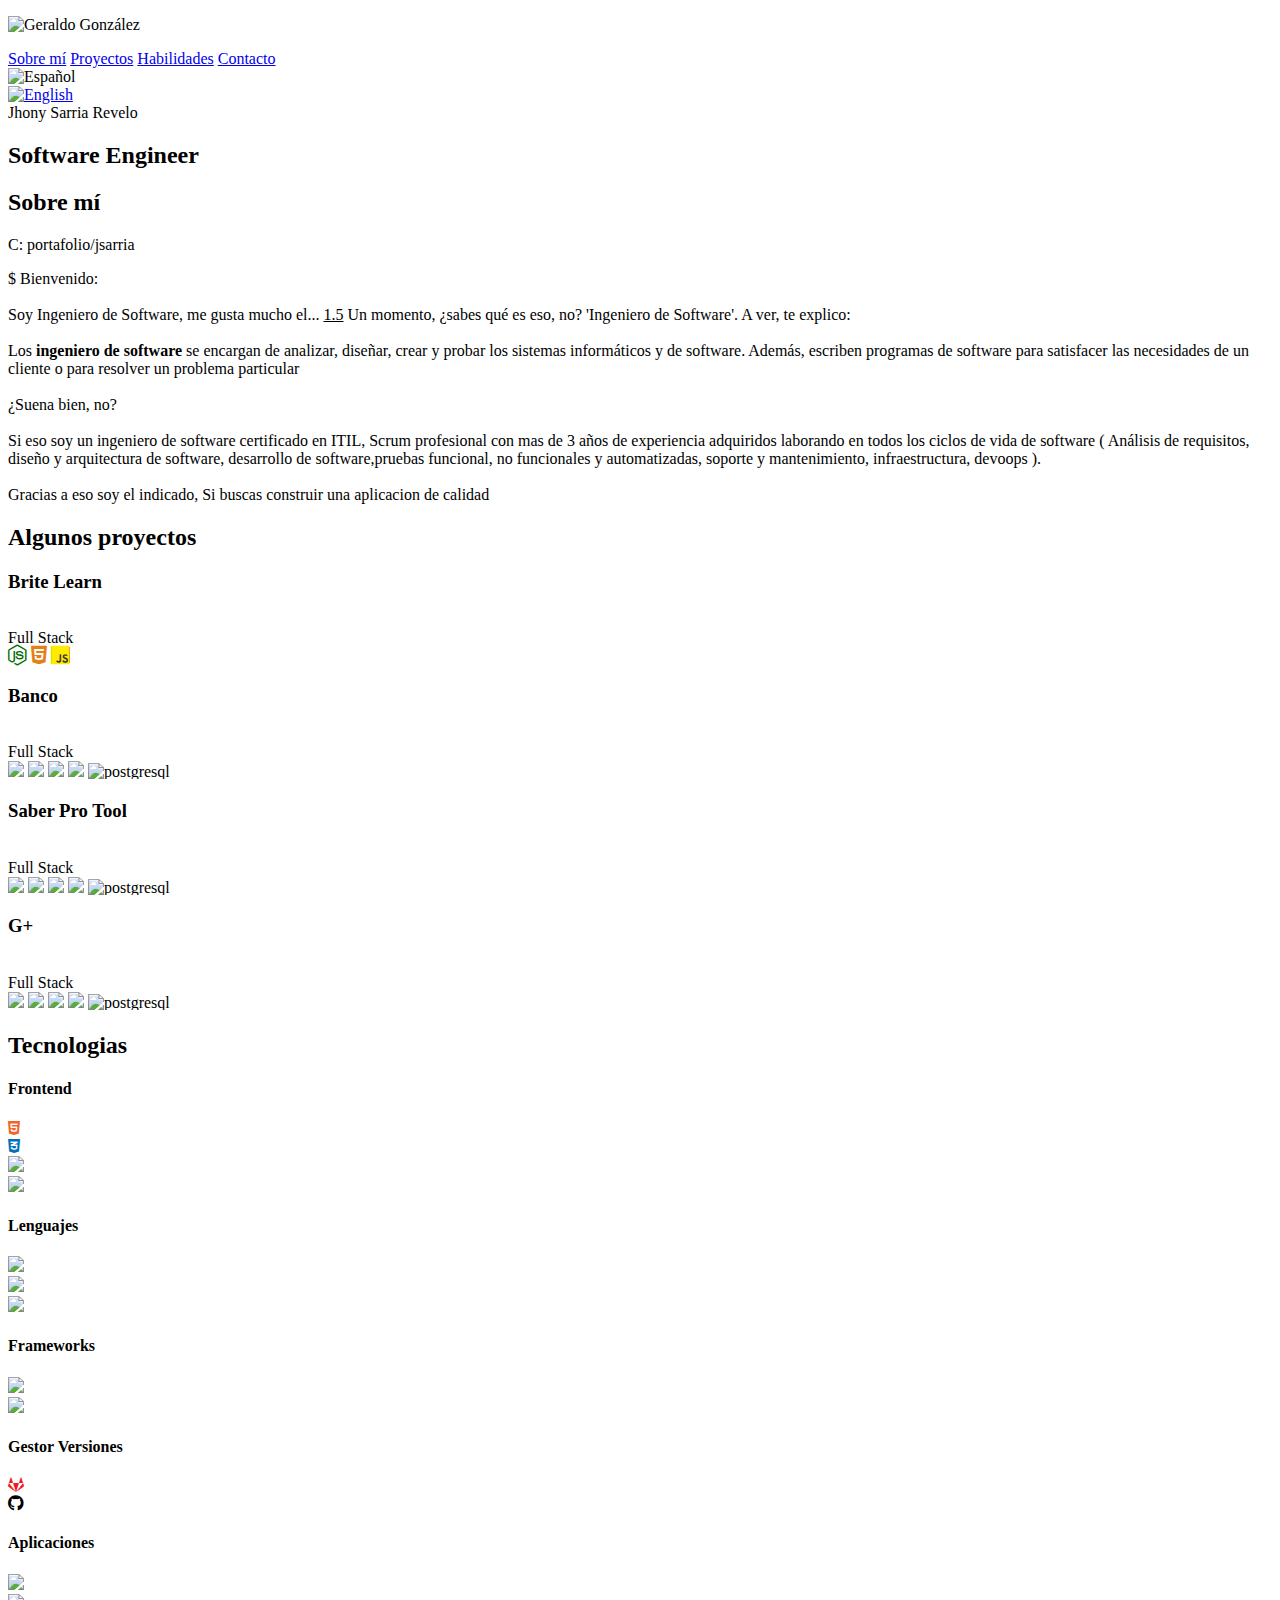
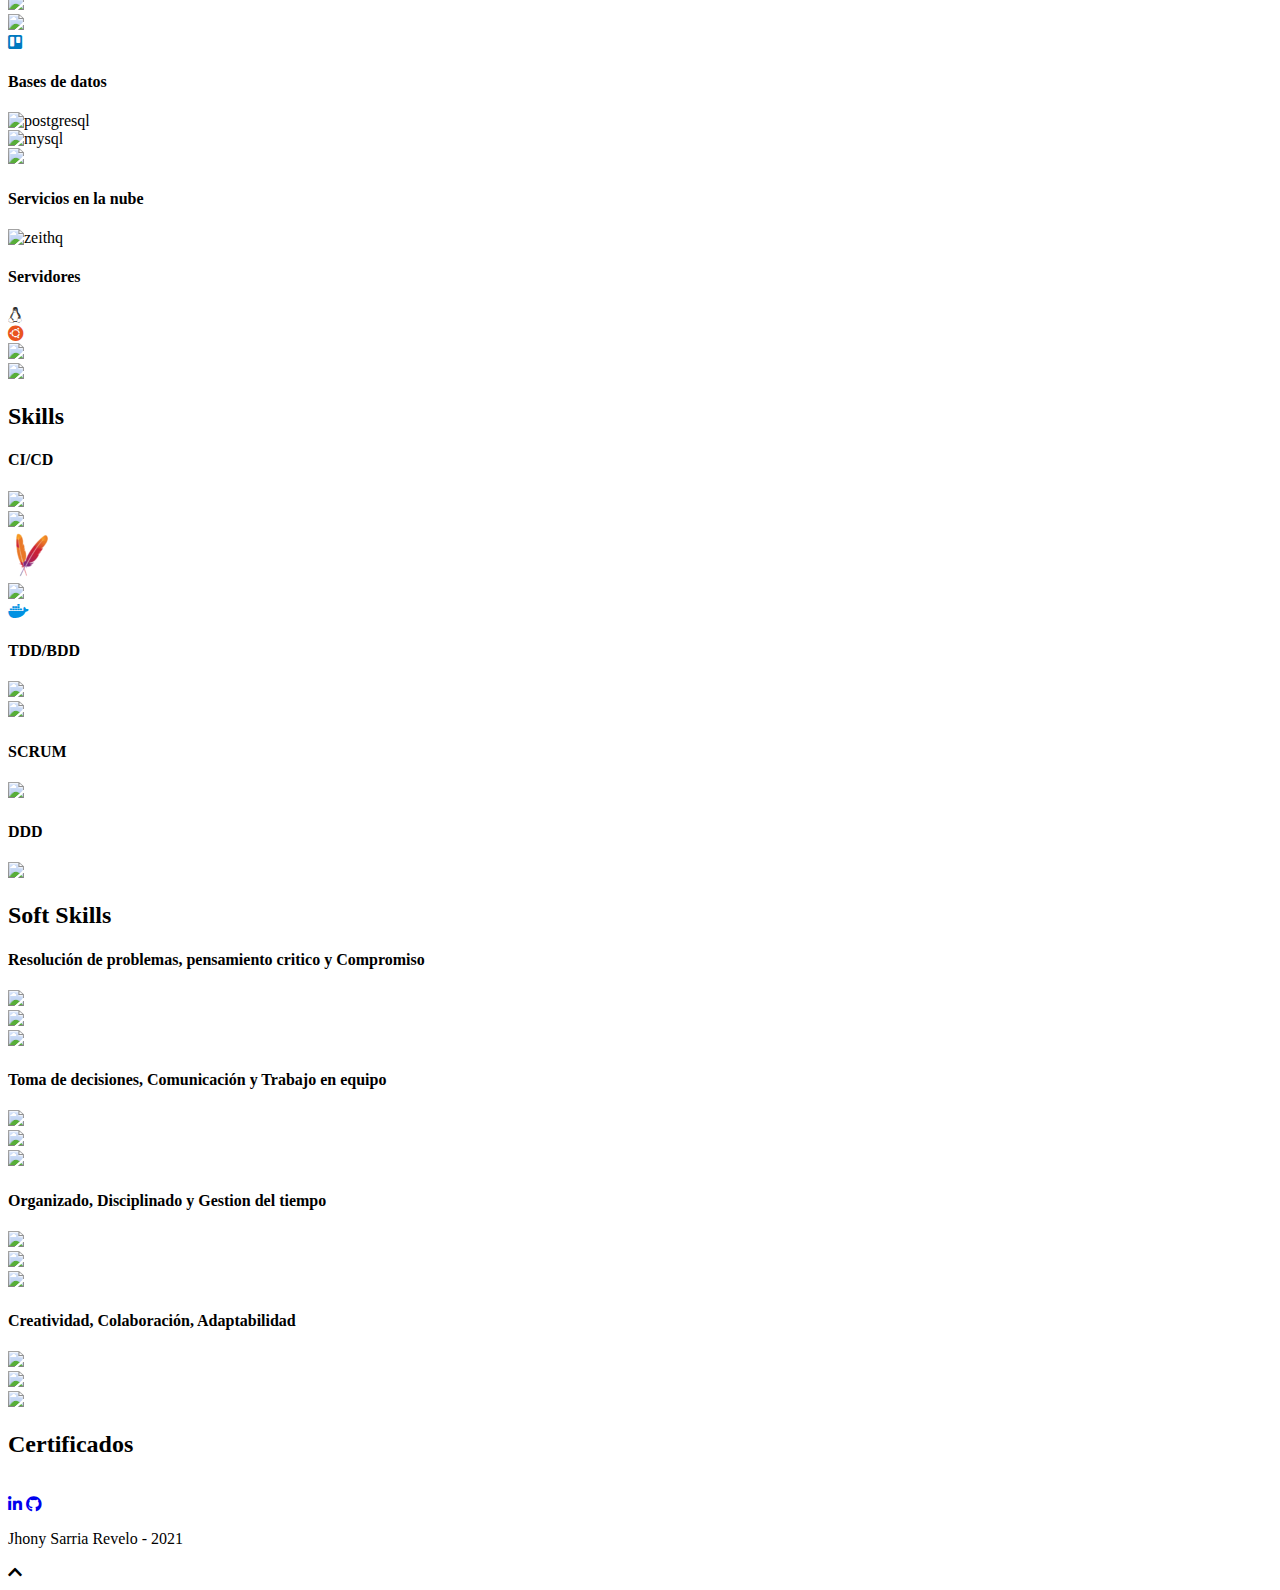
==== portafolio-es/index.html @ 8c6315ae "ajuste picture" ====
<!DOCTYPE html>
<!--[if lt IE 7]>      <html class="no-js lt-ie9 lt-ie8 lt-ie7"> <![endif]-->
<!--[if IE 7]>         <html class="no-js lt-ie9 lt-ie8"> <![endif]-->
<!--[if IE 8]>         <html class="no-js lt-ie9"> <![endif]-->
<!--[if gt IE 8]><!-->
<html class="no-js">
<!--<![endif]-->

<!-- CDN DE SCROLL ANIMADO -->
<head lang="es">
    <meta charset="utf-8">
    <meta http-equiv="X-UA-Compatible" content="IE=edge">
    <meta name="viewport" content="width=device-width, initial-scale=1">
    <meta name="description" content="Portafolio online de un Ingeniero de software. Jhony Sarria Revelo, creador de sitios webs atractivos, dinamicos e intuitivos.">
    <meta name="keywords" content="Ingeniero de software">
    <meta name="author" content="Geraldo González">

    <title>Jhony Sarria Revelo | Software Engineer</title>

    <link rel="stylesheet" href="https://cdnjs.cloudflare.com/ajax/libs/normalize/8.0.1/normalize.min.css" />
    <link rel="stylesheet" href="https://use.fontawesome.com/releases/v5.7.1/css/all.css">
    <link href="https://fonts.googleapis.com/css?family=Indie+Flower&display=swap" rel="stylesheet">
    <link href="https://fonts.googleapis.com/css?family=Oswald:300,400,500,600&display=swap" rel="stylesheet">
    <link rel="stylesheet" href="css/lightbox.min.css">
    <link rel="stylesheet" href="https://unpkg.com/aos@next/dist/aos.css" />
    <link rel="stylesheet" href="css/style.css">
    <link rel="stylesheet" href="css/styleload.css">
</head>

<body>
    <!--[if lt IE 7]>
            <p class="browsehappy">You are using an <strong>outdated</strong> browser. Please <a href="#">upgrade your browser</a> to improve your experience.</p>
        <![endif]-->

    <!-- <section class="barra-carga" id="barra-carga">
            <div class="carga">
                <div class="linea"></div>
                <div class="linea"></div>
                <div class="linea"></div>
                <div class="linea"></div>
                <div class="linea"></div>
                <div class="linea"></div>
                <div class="linea"></div>
                <div class="linea"></div>
            </div>
        </section> -->
    <nav class="menu">
        <div class="foto">
            <p><img src="img/foto.jpg" alt="Geraldo González" class="foto"></p>
        </div>
        <div class="contenedor contenedor-menu">
            <a href="#sobre-mi">Sobre mí</a>
            <a href="#proyectos">Proyectos</a>
            <a href="#conocimientos">Habilidades</a>
            <a href="#contacto">Contacto</a>
        </div>
        <div class="idiomas">
            <div class="esp idioma">
                <img src="img/español.png" class="bandera active" alt="Español" title="Español">
            </div>
            <div class="eng idioma">
                <a href="#"><img src="img/english.png" class="bandera" alt="English" title="Inglés"></a>
            </div>
        </div>
    </nav>
    <header class="header">
        <div class="contenedor contenedor-header">
            <div class="nombre">
                <span class="fade-in">Jhony Sarria Revelo</span>
            </div>
            <h2 class="profesion">Software Engineer</h2>
        </div>
    </header>

    <main class="main">
        <section class="sobre-mi">
            <div class="contenedor contenedor-sobre-mi">
                <h2 class="titulo" id="sobre-mi">Sobre mí</h2>
                <div class="texto">
                    <p class="direccion"><span class="dir">C: portafolio/jsarria</span></p>
                    <p class="descripcion">
                        $
                        <span id="tagline">
                            Bienvenido: <br><br>

                            Soy Ingeniero de Software, me gusta mucho el... <ins>1.5</ins> Un momento, ¿sabes qué es
                            eso, no?
                            'Ingeniero de Software'. A ver, te explico: <br><br>

                            Los <strong>ingeniero de software</strong> se encargan de analizar, diseñar, crear y probar 
                            los sistemas informáticos y de software. Además, escriben programas de software para satisfacer 
                            las necesidades de un cliente o para resolver un problema particular<br><br>

                            ¿Suena bien, no?
                            <br><br>

                            Si eso soy un ingeniero de software certificado en ITIL, Scrum profesional con mas de 3 años de experiencia 
                            adquiridos laborando en todos los ciclos de vida de software ( Análisis de requisitos, diseño y arquitectura de software, 
                            desarrollo de software,pruebas funcional, no funcionales y automatizadas, soporte y mantenimiento, infraestructura, devoops ).
                            <br><br>
                            Gracias a eso soy el indicado, Si buscas construir una aplicacion de calidad
                            <del></del></span><del id="pow-trigger"></del>
                    </p>
                </div>
                <!--  <div class="boton">
                   <a class="boton" id="boton">Iniciar consola</a> 
                </div> -->
            </div>
        </section>
        

        <section class="proyectos">
            <h2 class="titulo" id="proyectos">Algunos proyectos</h2>
            <div class="contenedor contenedor-proyectos">

                <div class="proyecto">
                    <article class="portfolio__works__item" id="taxadministrador" style="background-color:#ffff">
                        <div class="portfolio__works__item__header">
                            <h3 class="portfolio__works__item__header__title">
                                Brite Learn
                            </h3>
                        </div>
                        <div class="foto">
                            <a href="https://github.com/jhonycodeia/UniversityProyects/tree/master/Discretas" target="_blank"><img
                                    src="https://cdn.elearningindustry.com/wp-content/uploads/2020/12/moocs-the-game-changer-in-online-learning.jpg" alt=""></a>
                        </div>
                        
                        <div class="portfolio__works__tools">
                            <div class="portfolio__works__tools__role">Full Stack</div>
                            <div>
                                <i class="fab fa-node-js fa-lg" style="color:#026e00;"></i>
                                <i class="fab fa-html5 fa-lg" style="color:#e57f16;"></i>
                                <i class="fab fa-js fa-lg" style="color:#ffeb00;background:#2d2d2d;"></i>
                            </div>
                        </div>
                    </article>
                </div>

                <div class="proyecto">
                    <article class="portfolio__works__item" id="taxadministrador" style="background-color:#ffff">
                        <div class="portfolio__works__item__header">
                            
                            <h3 class="portfolio__works__item__header__title">
                                Banco
                            </h3>
                        </div>
                        <div class="foto">
                            <a href="https://github.com/jhonycodeia/UniversityProyects/tree/master/Banco" target="_blank"><img
                                    src="https://images.cointelegraph.com/images/1434_aHR0cHM6Ly9zMy5jb2ludGVsZWdyYXBoLmNvbS9zdG9yYWdlL3VwbG9hZHMvdmlldy9jMTkwNmRiYTdmMmEyNTU5OTBjNzE5MmNjZWZiMTMxYy5qcGc=.jpg" alt=""></a>
                        </div>
                        
                        <div class="portfolio__works__tools">
                            <div class="portfolio__works__tools__role">Full Stack</div>
                            <div>                               
                                <div class="welcome__stack__tools">
                                    <div class="welcome__stack__tool">
                                        <i class="fab">
                                            <img src="https://img.icons8.com/nolan/64/java-coffee-cup-logo.png"/>
                                        </i>
                                        <i class="fab">
                                            <img src="https://img.icons8.com/color/48/000000/spring-logo.png"/>
                                        </i>
                                        <i class="fab">
                                            <img src="https://www.vectorlogo.zone/logos/hibernate/hibernate-icon.svg"/>
                                        </i>
                                        <i class="fab">
                                            <img src="http://primefaces.org/wp-content/uploads/fbrfg/android-chrome-192x192.png"/>
                                        </i>
                                        <i class="fab">
                                            <img src="https://cdn.worldvectorlogo.com/logos/postgresql.svg" alt="postgresql" />
                                        </i>                                        
                                    </div> 
                                </div>
                            </div>
                        </div>
                    </article>
                </div>

                <div class="proyecto">
                    <article class="portfolio__works__item" id="taxadministrador" style="background-color:#ffff">
                        <div class="portfolio__works__item__header">
                            
                            <h3 class="portfolio__works__item__header__title">
                                Saber Pro Tool
                            </h3>
                        </div>
                        <div class="foto">
                            <a href="https://github.com/jhonycodeia/UniversityProyects/tree/master/SaberProTool" target="_blank"><img
                                    src="https://www.ecestaticos.com/image/clipping/996/747/7ba2bf270a0d2383052ac1dc127e591b/4-trucos-psicologicos-para-acertar-las-respuestas-en-un-examen-tipo-test.jpg" alt=""></a>
                        </div>
                        
                        
                        <div class="portfolio__works__tools">
                            <div class="portfolio__works__tools__role">Full Stack</div>
                            <div>                               
                                <div class="welcome__stack__tools">
                                    <div class="welcome__stack__tool">
                                        <i class="fab">
                                            <img src="https://img.icons8.com/nolan/64/java-coffee-cup-logo.png"/>
                                        </i>
                                        <i class="fab">
                                            <img src="https://img.icons8.com/color/48/000000/spring-logo.png"/>
                                        </i>
                                        <i class="fab">
                                            <img src="https://www.vectorlogo.zone/logos/hibernate/hibernate-icon.svg"/>
                                        </i>
                                        <i class="fab">
                                            <img src="http://primefaces.org/wp-content/uploads/fbrfg/android-chrome-192x192.png"/>
                                        </i>
                                        <i class="fab">
                                            <img src="https://cdn.worldvectorlogo.com/logos/postgresql.svg" alt="postgresql" />
                                        </i>                                        
                                    </div> 
                                </div>
                            </div>
                        </div>
                    </article>
                </div>

                <div class="proyecto">
                    <article class="portfolio__works__item" id="taxadministrador" style="background-color:#ffff">
                        <div class="portfolio__works__item__header">
                            
                            <h3 class="portfolio__works__item__header__title">
                                G+
                            </h3>
                        </div>
                        <div class="foto">
                            <a href="https://github.com/jhonycodeia/UniversityProyects/tree/master/SistemaGestionConocimiento" target="_blank"><img
                                    src="https://apd-images.imgix.net/uploads/sites/2/2018/10/gestion-de-conocimiento-empresarial-por-que-es-tan-importante-.jpg?auto=compress%2Cformat&crop=edges&fit=crop&ixlib=php-1.1.0&w=900&s=ad339ff82f14c9a46aeef166e97a271d" alt=""></a>
                        </div>

                        <div class="portfolio__works__tools">
                            <div class="portfolio__works__tools__role">Full Stack</div>
                            <div>                               
                                <div class="welcome__stack__tools">
                                    <div class="welcome__stack__tool">
                                        <i class="fab">
                                            <img src="https://img.icons8.com/nolan/64/java-coffee-cup-logo.png"/>
                                        </i>
                                        <i class="fab">
                                            <img src="https://img.icons8.com/color/48/000000/spring-logo.png"/>
                                        </i>
                                        <i class="fab">
                                            <img src="https://www.vectorlogo.zone/logos/hibernate/hibernate-icon.svg"/>
                                        </i>
                                        <i class="fab">
                                            <img src="http://primefaces.org/wp-content/uploads/fbrfg/android-chrome-192x192.png"/>
                                        </i>
                                        <i class="fab">
                                            <img src="https://cdn.worldvectorlogo.com/logos/postgresql.svg" alt="postgresql" />
                                        </i>                                        
                                    </div> 
                                </div>
                            </div>
                        </div>
                    </article>
                </div>
                
        </section>        
        <div class="conocimientos"> 
            <div class="contenedor" id="conocimientos">
                <section>
                    <article class="welcome article--show" id="welcome">
                        <h2 class="welcome__title">Tecnologias</h2>
                        <div class="welcome__container-stack">
                            <!-- Frontend -->
                            <div class="welcome__stack">
                                <h4 class="welcome__stack__title">Frontend</h4>
                                <div class="welcome__stack__tools">
                                    <div class="welcome__stack__tool">
                                        <i class="fab fa-html5" style="color:#f16529;"></i>
                                    </div>
                                    <div class="welcome__stack__tool">
                                        <i class="fab fa-css3-alt" style="color:#0170ba;"></i>
                                    </div>
                                    <div class="welcome__stack__tool">
                                        <i class="fab">
                                            <img src="https://img.icons8.com/color/48/000000/bootstrap.png"/>
                                        </i>
                                    </div>
                                    <div class="welcome__stack__tool">
                                        <i class="fab">
                                            <img src="https://img.icons8.com/color/48/000000/angularjs.png"/>
                                        </i>
                                    </div> 
                                </div>
                            </div>
                            <!-- Lenguajes -->
                            <div class="welcome__stack">
                                <h4 class="welcome__stack__title">Lenguajes</h4>
                                <div class="welcome__stack__tools">
                                    <div class="welcome__stack__tool">
                                        <i class="fab">
                                            <img src="https://img.icons8.com/color/64/000000/typescript.png"/>
                                        </i>
                                    </div>
                                    <div class="welcome__stack__tool">
                                        <i class="fab">
                                            <img src="https://img.icons8.com/nolan/64/java-coffee-cup-logo.png"/>
                                        </i>
                                    </div>
                                    <div class="welcome__stack__tool">
                                        <i class="fab">
                                            <img src="https://img.icons8.com/dusk/64/000000/python.png"/>
                                        </i>
                                    </div>
                                </div>
                            </div>
                            <!-- Backend -->
                            <div class="welcome__stack">
                                <h4 class="welcome__stack__title">Frameworks</h4>
                                <div class="welcome__stack__tools">
                                    <div class="welcome__stack__tool">
                                        <i class="fab">
                                            <img src="https://img.icons8.com/color/48/000000/spring-logo.png"/>
                                        </i>
                                    </div>
                                    <div class="welcome__stack__tool">
                                        <i class="fab">
                                            <img src="https://www.vectorlogo.zone/logos/hibernate/hibernate-icon.svg"/>
                                        </i>
                                    </div>
                                </div>
                            </div>
                            <!-- Gestor Versiones -->
                            <div class="welcome__stack">
                                <h4 class="welcome__stack__title">Gestor Versiones</h4>
                                <div class="welcome__stack__tools">
                                    <div class="welcome__stack__tool">
                                        <i class="fab fa-gitlab" style="color:#ED1C24;"></i>
                                    </div>
                                    <div class="welcome__stack__tool">
                                        <i class="fab fa-github"></i>
                                    </div>
                                </div>
                            </div>
                            <!-- Aplicaciones -->
                            <div class="welcome__stack">
                                <h4 class="welcome__stack__title">Aplicaciones</h4>
                                <div class="welcome__stack__tools">
                                    <div class="welcome__stack__tool">
                                        <i class="fab">
                                            <img src="https://d29fhpw069ctt2.cloudfront.net/icon/image/38823/preview.svg"/>
                                        </i>
                                    </div>
                                    <div class="welcome__stack__tool">
                                        <i class="fab">
                                            <img src="https://pbs.twimg.com/profile_images/721661302196842496/8mAJQD05_400x400.jpg"/>
                                        </i>
                                    </div>
                                    <div class="welcome__stack__tool">
                                        <i class="fab">
                                            <img src="https://img.icons8.com/fluent/48/000000/microsoft-excel-2019.png"/>
                                        </i>
                                    </div>
                                    <div class="welcome__stack__tool">
                                        <i class="fab fa-trello" style="color:#0079bf;"></i>
                                    </div>
                                </div>
                            </div>
                            <!-- Databases -->
                            <div class="welcome__stack">
                                <h4 class="welcome__stack__title">Bases de datos</h4>
                                <div class="welcome__stack__tools">
                                    <div class="welcome__stack__tool">
                                        <img src="https://cdn.worldvectorlogo.com/logos/postgresql.svg" alt="postgresql" />
                                    </div>
                                    <div class="welcome__stack__tool">
                                        <img src="https://cdn.worldvectorlogo.com/logos/mysql-6.svg" alt="mysql" />
                                    </div>
                                    <div class="welcome__stack__tool">
                                        <img src="https://www.vectorlogo.zone/logos/oracle/oracle-icon.svg"/>
                                    </div>
                                </div>
                            </div>
                            <!-- Servicios en la nube -->
                            <div class="welcome__stack">
                                <h4 class="welcome__stack__title">Servicios en la nube</h4>
                                <div class="welcome__stack__tools">
                                    <div class="welcome__stack__tool">
                                        <img src="https://www.vectorlogo.zone/logos/amazon_aws/amazon_aws-icon.svg" alt="zeithq" />
                                    </div>
                                </div>
                            </div>
                            <!-- Servidores -->
                            <div class="welcome__stack">
                                <h4 class="welcome__stack__title">Servidores</h4>
                                <div class="welcome__stack__tools">
                                    <div class="welcome__stack__tool">
                                        <i class="fab fa-linux" style="color:#2d2d2d;"></i>
                                    </div>
                                    <div class="welcome__stack__tool">
                                        <i class="fab fa-ubuntu" style="color:#e95420;"></i>
                                    </div>
                                    <div class="welcome__stack__tool">
                                        <i class="fab" >
                                            <img src="https://1.bp.blogspot.com/-EiandTtBnt0/WMMEdlLt-WI/AAAAAAAAT-s/HW0m-DIsgO8o7wLuoXZzltpXBMupDCiRwCLcB/s1600/Oracle-Weblogic-Server.png"/>
                                        </i>
                                    </div>
                                    <div class="welcome__stack__tool">
                                        <i class="fab">
                                            <img src="https://upload.wikimedia.org/wikipedia/commons/7/7b/Tomcat-logo.svg"/>
                                        </i>
                                    </div>
                                </div>
                            </div>
                        </div>
                        <h2 class="welcome__title">Skills</h2>
                        <div class="welcome__container-stack">
                            <!-- Frontend -->
                            <div class="welcome__stack">
                                <h4 class="welcome__stack__title">CI/CD</h4>
                                <div class="welcome__stack__tools">
                                    <div class="welcome__stack__tool">
                                        <i class="fab">
                                            <img src="https://ih1.redbubble.net/image.625377845.4942/bg,f8f8f8-flat,750x,075,f-pad,750x1000,f8f8f8.u2.jpg"/>
                                        </i>
                                    </div> 
                                    <div class="welcome__stack__tool">
                                        <i class="fab">
                                            <img src="https://pbs.twimg.com/profile_images/1224335491899760641/h404B5dU_400x400.jpg"/>
                                        </i>
                                    </div> 
                                    <div class="welcome__stack__tool">
                                        <i class="fab">
                                            <img src="img/maven.png"/>
                                        </i>
                                    </div>
                                    <div class="welcome__stack__tool">
                                        <i class="fab">
                                            <img src="https://img.icons8.com/color/48/000000/jenkins.png"/>
                                        </i>
                                    </div>                                    
                                    <div class="welcome__stack__tool">
                                        <i class="fab fa-docker" style="color:#0091e2;"></i>
                                    </div>
                                </div>
                            </div>
                            
                            <div class="welcome__stack">
                                <h4 class="welcome__stack__title">TDD/BDD</h4>
                                <div class="welcome__stack__tools">
                                    <div class="welcome__stack__tool">
                                        <i class="fab">
                                            <img src="https://avatars.githubusercontent.com/u/874086?s=400&v=4"/>
                                        </i>
                                    </div>
                                    <div class="welcome__stack__tool">
                                        <i class="fab">
                                            <img src="https://encrypted-tbn0.gstatic.com/images?q=tbn:ANd9GcQLUlNxee3rL5JBPgrsqRaqXv_9pTQ03LN_fg&usqp=CAU"/>
                                        </i>
                                    </div>
                                </div>
                            </div>
                            <div class="welcome__stack">
                                <h4 class="welcome__stack__title">SCRUM</h4>
                                <div class="welcome__stack__tools">
                                    <div class="welcome__stack__tool">
                                        <i class="fab">
                                            <img src="https://www.mjcachon.com/wp-content/uploads/2018/07/Captura-de-pantalla-2018-07-26-a-las-11.48.11.png"/>
                                        </i>
                                    </div>
                                </div>
                            </div>
                            <div class="welcome__stack">
                                <h4 class="welcome__stack__title">DDD</h4>
                                <div class="welcome__stack__tools">
                                    <div class="welcome__stack__tool">
                                        <i class="fab">
                                            <img src="https://miro.medium.com/max/413/1*hfB56MXMVDlTEmZlznqbGw.png"/>
                                        </i>
                                    </div>
                                </div>
                            </div>
                        </div>
                        <h2 class="welcome__title">Soft Skills</h2>
                        
                        <div class="welcome__container-stack">
                            <div class="welcome__stack">
                                <h4 class="welcome__stack__title">Resolución de problemas, pensamiento critico y Compromiso</h4>
                                <div class="welcome__stack__tools">
                                    <div class="welcome__stack__tool">
                                        <i class="fab">
                                            <img src="https://img.icons8.com/nolan/64/fine-print.png"/>
                                        </i>
                                    </div>  
                                    <div class="welcome__stack__tool">
                                        <i class="fab">
                                            <img src="https://img.icons8.com/nolan/64/critical-thinking.png"/>
                                        </i>
                                    </div>  
                                    <div class="welcome__stack__tool">
                                        <i class="fab">
                                            <img src="https://img.icons8.com/nolan/64/diamond-ring.png"/>
                                        </i>
                                    </div> 
                                </div>
                            </div>
                            <div class="welcome__stack">
                                <h4 class="welcome__stack__title">Toma de decisiones, Comunicación y Trabajo en equipo</h4>
                                <div class="welcome__stack__tools">
                                    <div class="welcome__stack__tool">
                                        <i class="fab">
                                            <img src="https://img.icons8.com/nolan/64/decision.png"/>
                                        </i>
                                    </div>  
                                    <div class="welcome__stack__tool">
                                        <i class="fab">
                                            <img src="https://img.icons8.com/nolan/64/communication-skill.png"/>
                                        </i>
                                    </div>                                       
                                    <div class="welcome__stack__tool">
                                        <i class="fab">
                                            <img src="https://img.icons8.com/nolan/64/teamwork.png"/>
                                        </i>
                                    </div> 
                                </div>
                            </div>
                            <div class="welcome__stack">
                                <h4 class="welcome__stack__title">Organizado, Disciplinado y Gestion del tiempo</h4>
                                <div class="welcome__stack__tools">
                                    <div class="welcome__stack__tool">
                                        <i class="fab">
                                            <img src="https://img.icons8.com/nolan/64/toolbox.png"/>
                                        </i>
                                    </div>  
                                    <div class="welcome__stack__tool">
                                        <i class="fab">
                                            <img src="https://img.icons8.com/nolan/64/organised--v1.png"/>
                                        </i>
                                    </div>  
                                    <div class="welcome__stack__tool">
                                        <i class="fab">
                                            <img src="https://img.icons8.com/nolan/64/time.png"/>
                                        </i>
                                    </div>  
                                </div>
                            </div>
                            <div class="welcome__stack">
                                <h4 class="welcome__stack__title">Creatividad, Colaboración, Adaptabilidad</h4>
                                <div class="welcome__stack__tools">
                                    <div class="welcome__stack__tool">
                                        <i class="fab">
                                            <img src="https://img.icons8.com/nolan/64/idea-sharing.png"/>
                                        </i>
                                    </div>  
                                    <div class="welcome__stack__tool">
                                        <i class="fab">
                                            <img src="https://img.icons8.com/nolan/64/collaboration.png"/>
                                        </i>
                                    </div>  
                                    <div class="welcome__stack__tool">
                                        <i class="fab">
                                            <img src="https://img.icons8.com/nolan/64/adaptable--v1.png"/>
                                        </i>
                                    </div>  
                                </div>
                            </div>
                        </div>
                    </article>        
                </section>
                <!--. conocimientos -->
            </div>
            <!--. contenedor -->
        </div>
        <!--. contenedor-conocimientos -->

        <section class="certificados">
            <h2 class="titulo" id="certificados">Certificados</h2>
            <div class="contenedor contenedor-certificados">                

                <a href="img/certificados/SFPC.jpg" data-lightbox="certificado" data-title="Certificado - Scrum Foundation Professional Certificate (SFPC)"><img
                        src="img/certificados/SFPC.jpg" alt=""></a>

                <a href="img/certificados/SMPC.jpg" data-lightbox="certificado" data-title="Certificado - Scrum Master Professional Certificate (SMPC)"><img
                        src="img/certificados/SMPC.jpg" alt=""></a>

                <a href="img/certificados/SDPC.jpg" data-lightbox="certificado" data-title="Certificado - Scrum Developer Professional Certificate (SDPC)"><img
                        src="img/certificados/SDPC.jpg" alt=""></a>

                <a href="img/certificados/SPOP.jpg" data-lightbox="certificado" data-title="Certificado - Scrum Product Owner Professional Certificate (SPOPC)"><img
                        src="img/certificados/SPOP.jpg" alt=""></a>
   
                <a href="img/certificados/ITIL.jpg" data-lightbox="certificado" data-title="Certificado - ITIL® Foundation Certificate in IT Service Management"><img
                        src="img/certificados/ITIL.jpg" alt=""></a>
        </section>
    </main>

    <footer class="footer">
        <div class="contenedor">
            <div class="redes-sociales" id="contacto">
                <a href="https://www.linkedin.com/in/jhony-sarria-422254156/" target="_blank" class="social linkedin"
                    title="Linkedin"><i class="fab fa-linkedin-in"></i></a>
                <a href="https://github.com/jhonycodeia" target="_blank" class="social github" title="GitHub"><i
                        class="fab fa-github"></i></a>
            </div>
        </div>
        <p class="autor">Jhony Sarria Revelo - 2021</p>
        <span><i class="boton-arriba fa fa-chevron-up" id="boton-arriba" aria-hidden="true"></i></span>
    </footer>

    <script src="https://code.jquery.com/jquery-3.3.1.min.js"></script>
    <script src="https://unpkg.com/aos@next/dist/aos.js"></script>
    <script src="js/main.js"></script>
    <script src="js/lightbox-plus-jquery.min.js"></script>
    <script src="js/t.min.js"></script>
    <script src="https://cdn.jsdelivr.net/npm/baffle@0.3.6/dist/baffle.min.js"></script>
</body>

</html>
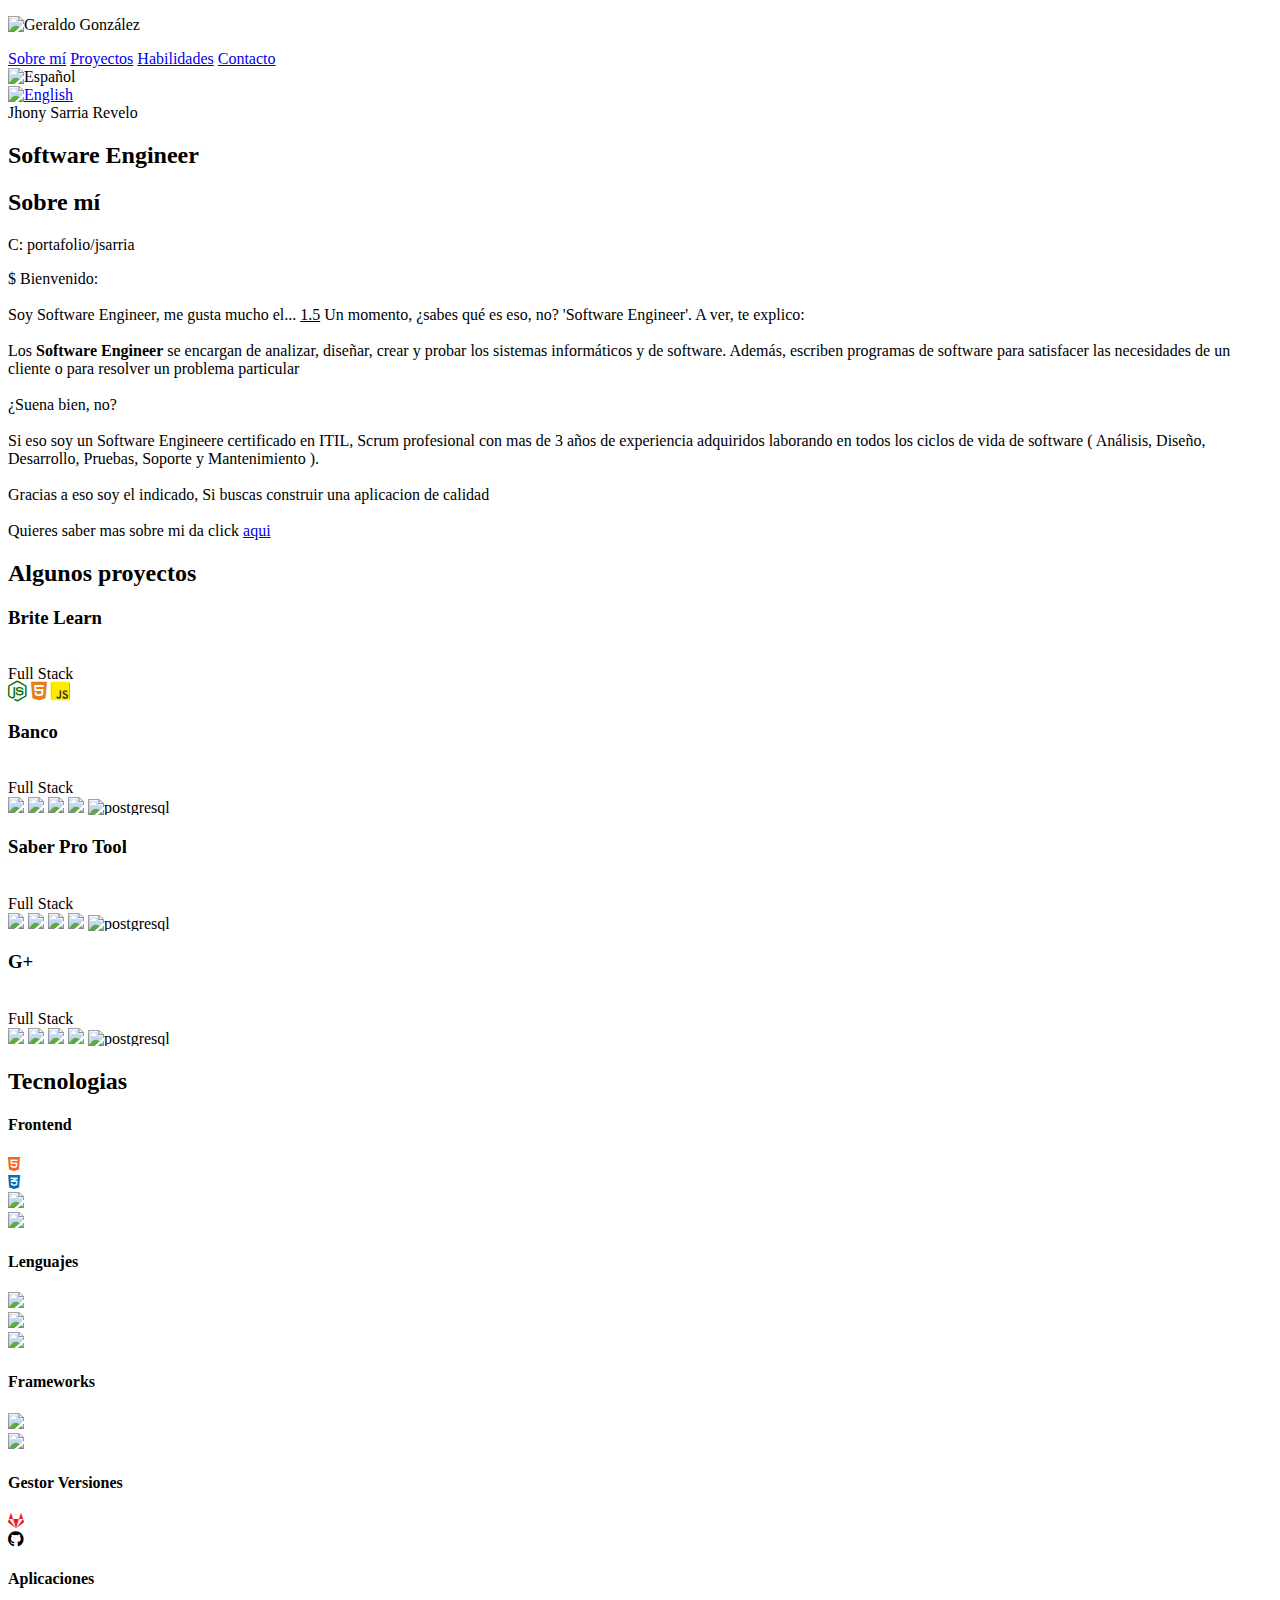
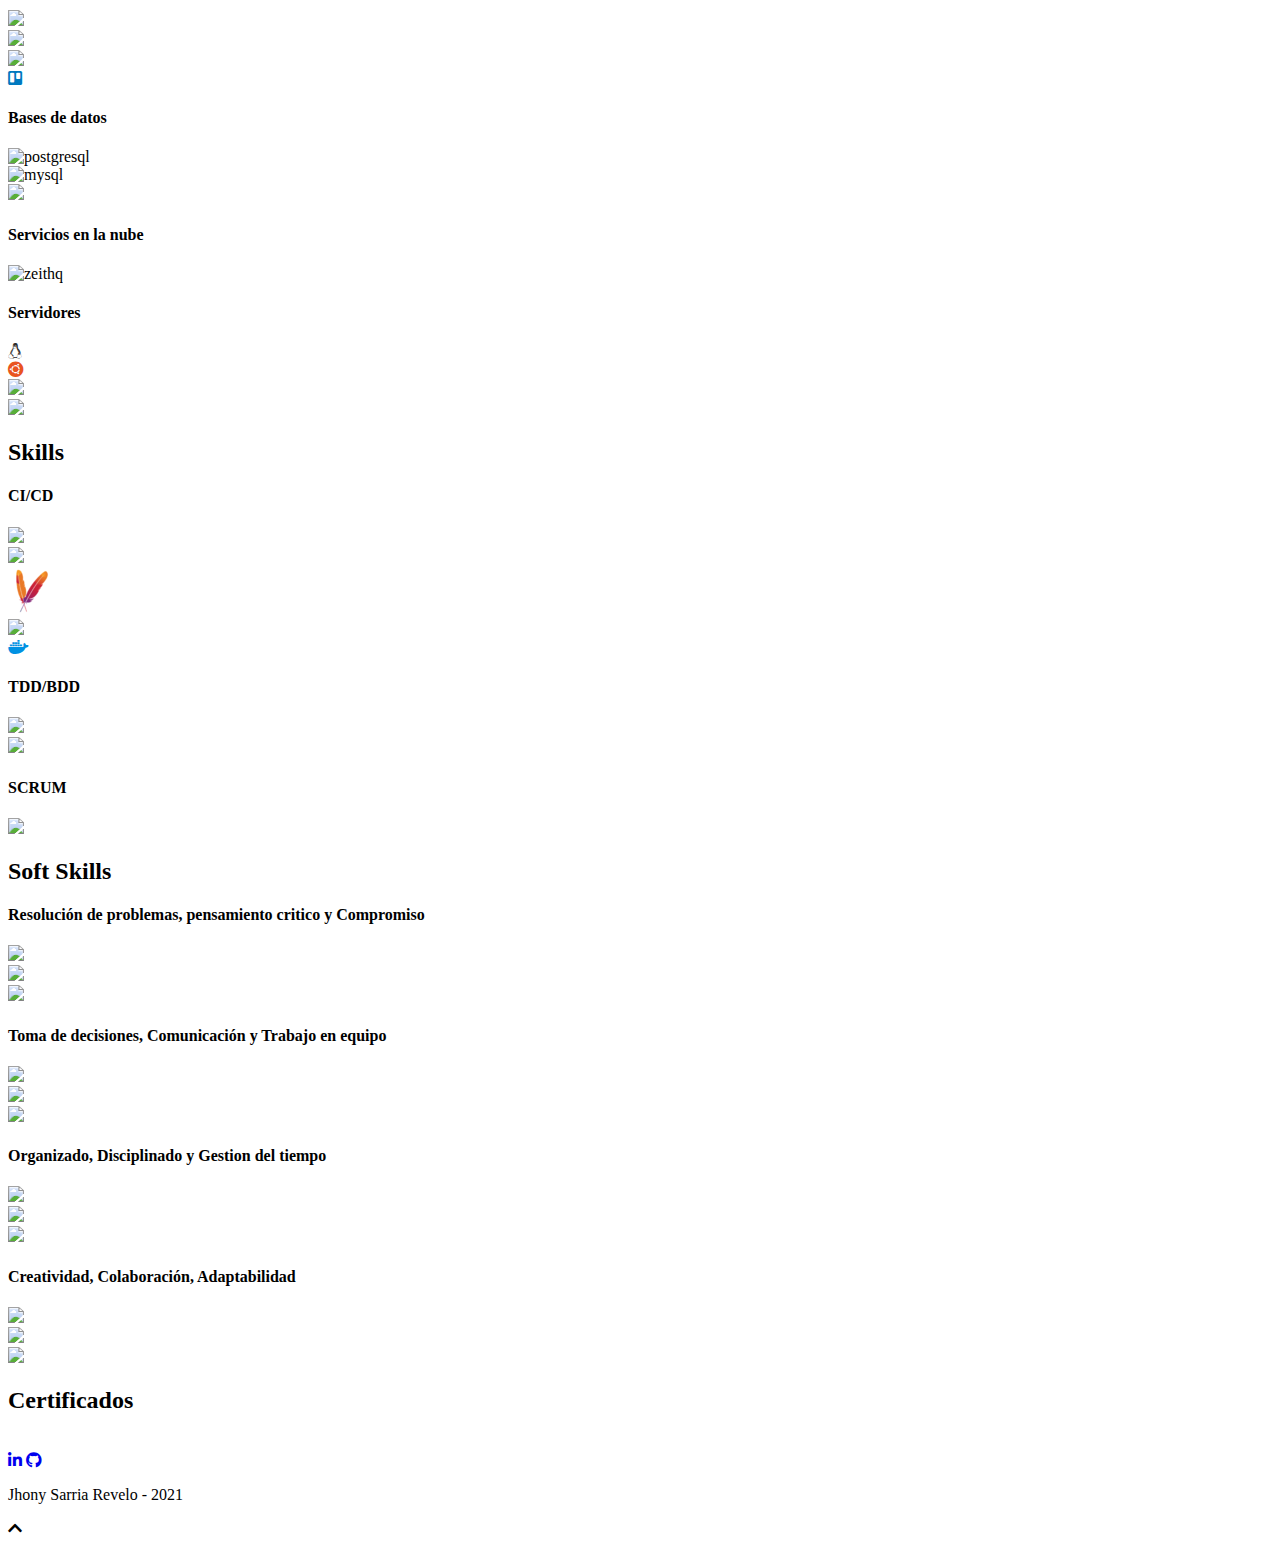
==== commit ed0a402d: "remove ddd" ====
--- a/portafolio-es/index.html
+++ b/portafolio-es/index.html
@@ -59,7 +59,7 @@
                 <img src="img/español.png" class="bandera active" alt="Español" title="Español">
             </div>
             <div class="eng idioma">
-                <a href="#"><img src="img/english.png" class="bandera" alt="English" title="Inglés"></a>
+                <a href="../portafolio-en/index.html"><img src="img/english.png" class="bandera" alt="English" title="Inglés"></a>
             </div>
         </div>
     </nav>
@@ -83,22 +83,24 @@
                         <span id="tagline">
                             Bienvenido: <br><br>
 
-                            Soy Ingeniero de Software, me gusta mucho el... <ins>1.5</ins> Un momento, ¿sabes qué es
+                            Soy Software Engineer, me gusta mucho el... <ins>1.5</ins> Un momento, ¿sabes qué es
                             eso, no?
-                            'Ingeniero de Software'. A ver, te explico: <br><br>
-
-                            Los <strong>ingeniero de software</strong> se encargan de analizar, diseñar, crear y probar 
+                            'Software Engineer'. A ver, te explico: <br><br>
+
+                            Los <strong>Software Engineer</strong> se encargan de analizar, diseñar, crear y probar 
                             los sistemas informáticos y de software. Además, escriben programas de software para satisfacer 
                             las necesidades de un cliente o para resolver un problema particular<br><br>
 
                             ¿Suena bien, no?
                             <br><br>
 
-                            Si eso soy un ingeniero de software certificado en ITIL, Scrum profesional con mas de 3 años de experiencia 
-                            adquiridos laborando en todos los ciclos de vida de software ( Análisis de requisitos, diseño y arquitectura de software, 
-                            desarrollo de software,pruebas funcional, no funcionales y automatizadas, soporte y mantenimiento, infraestructura, devoops ).
+                            Si eso soy un Software Engineere certificado en ITIL, Scrum profesional con mas de 3 años de experiencia 
+                            adquiridos laborando en todos los ciclos de vida de software ( Análisis, Diseño, 
+                            Desarrollo, Pruebas, Soporte y Mantenimiento ).
                             <br><br>
                             Gracias a eso soy el indicado, Si buscas construir una aplicacion de calidad
+                            <br><br>
+                            Quieres saber mas sobre mi da click <a href="cv/index.html">aqui</a>
                             <del></del></span><del id="pow-trigger"></del>
                     </p>
                 </div>
@@ -414,7 +416,7 @@
                                 <div class="welcome__stack__tools">
                                     <div class="welcome__stack__tool">
                                         <i class="fab">
-                                            <img src="https://ih1.redbubble.net/image.625377845.4942/bg,f8f8f8-flat,750x,075,f-pad,750x1000,f8f8f8.u2.jpg"/>
+                                            <img src="img/bash.png"/>
                                         </i>
                                     </div> 
                                     <div class="welcome__stack__tool">
@@ -463,7 +465,7 @@
                                     </div>
                                 </div>
                             </div>
-                            <div class="welcome__stack">
+                            <!--div class="welcome__stack">
                                 <h4 class="welcome__stack__title">DDD</h4>
                                 <div class="welcome__stack__tools">
                                     <div class="welcome__stack__tool">
@@ -472,7 +474,7 @@
                                         </i>
                                     </div>
                                 </div>
-                            </div>
+                            </div-->
                         </div>
                         <h2 class="welcome__title">Soft Skills</h2>
                         
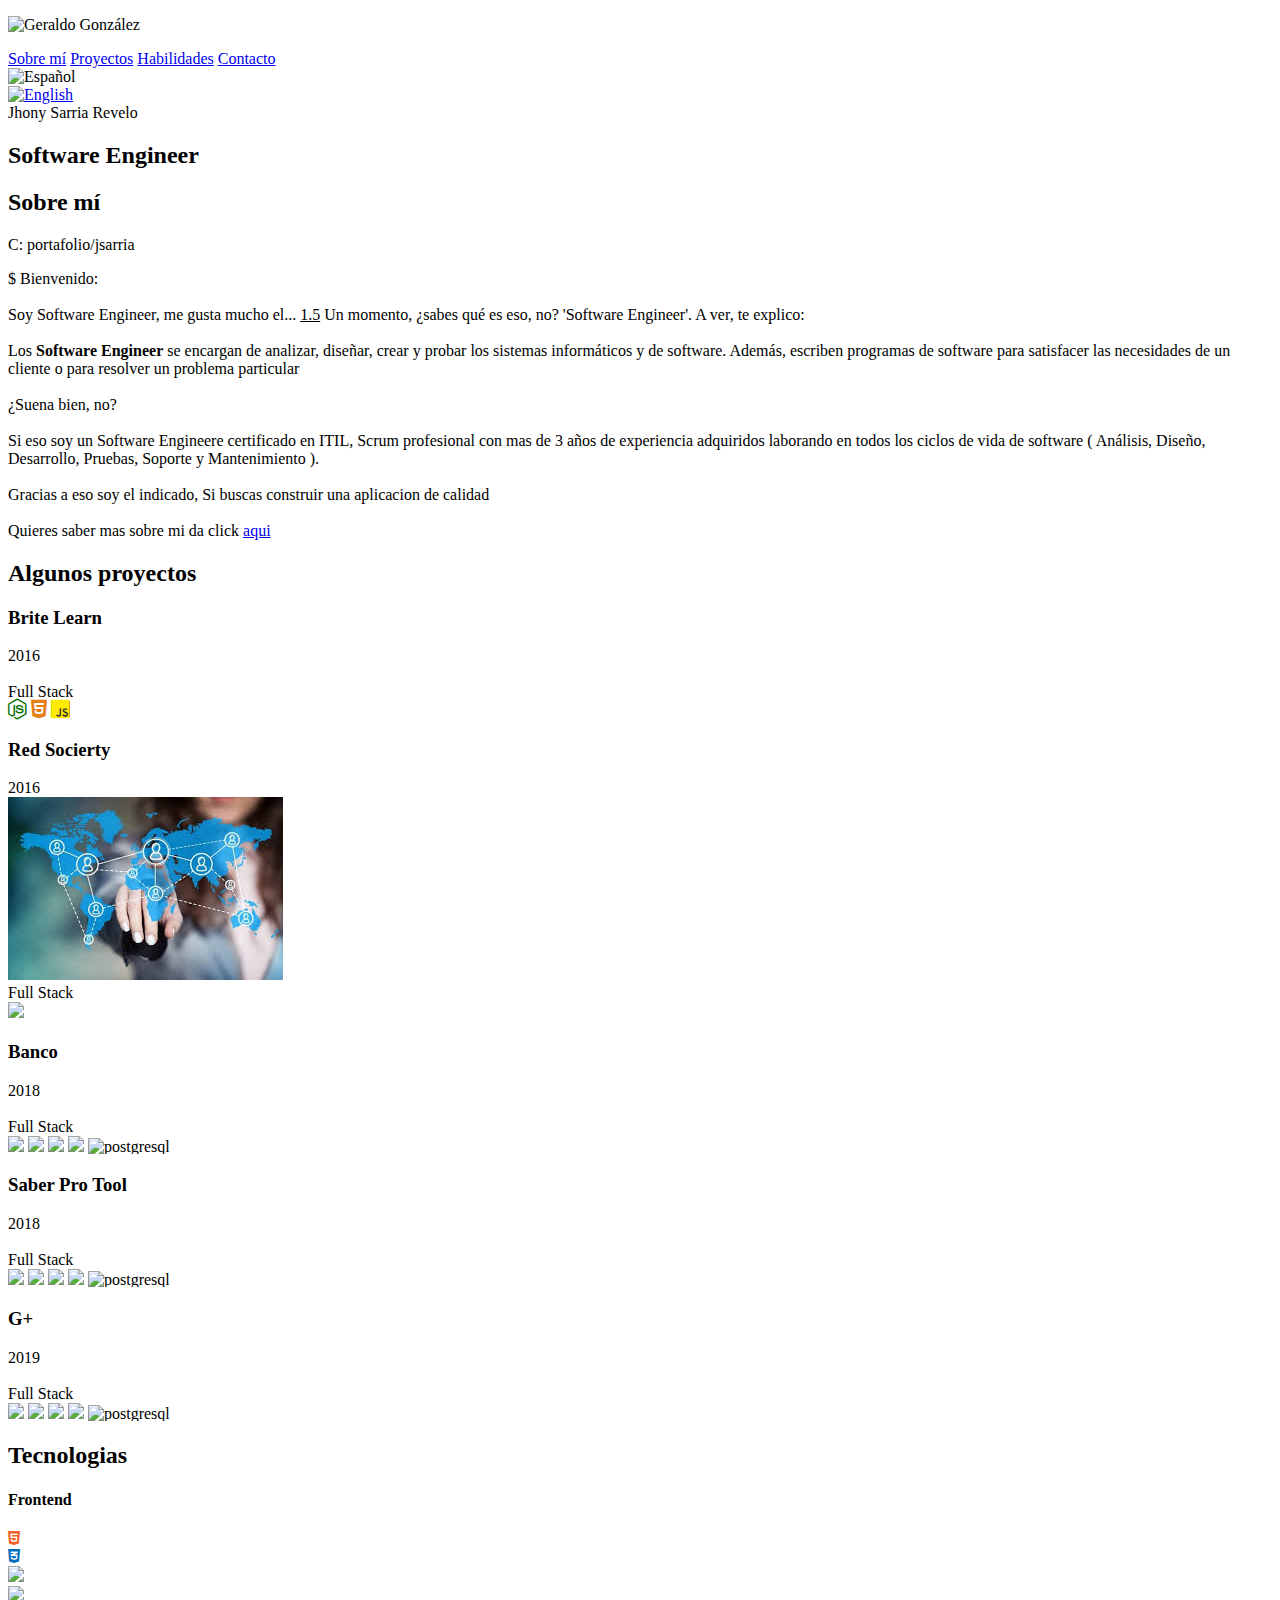
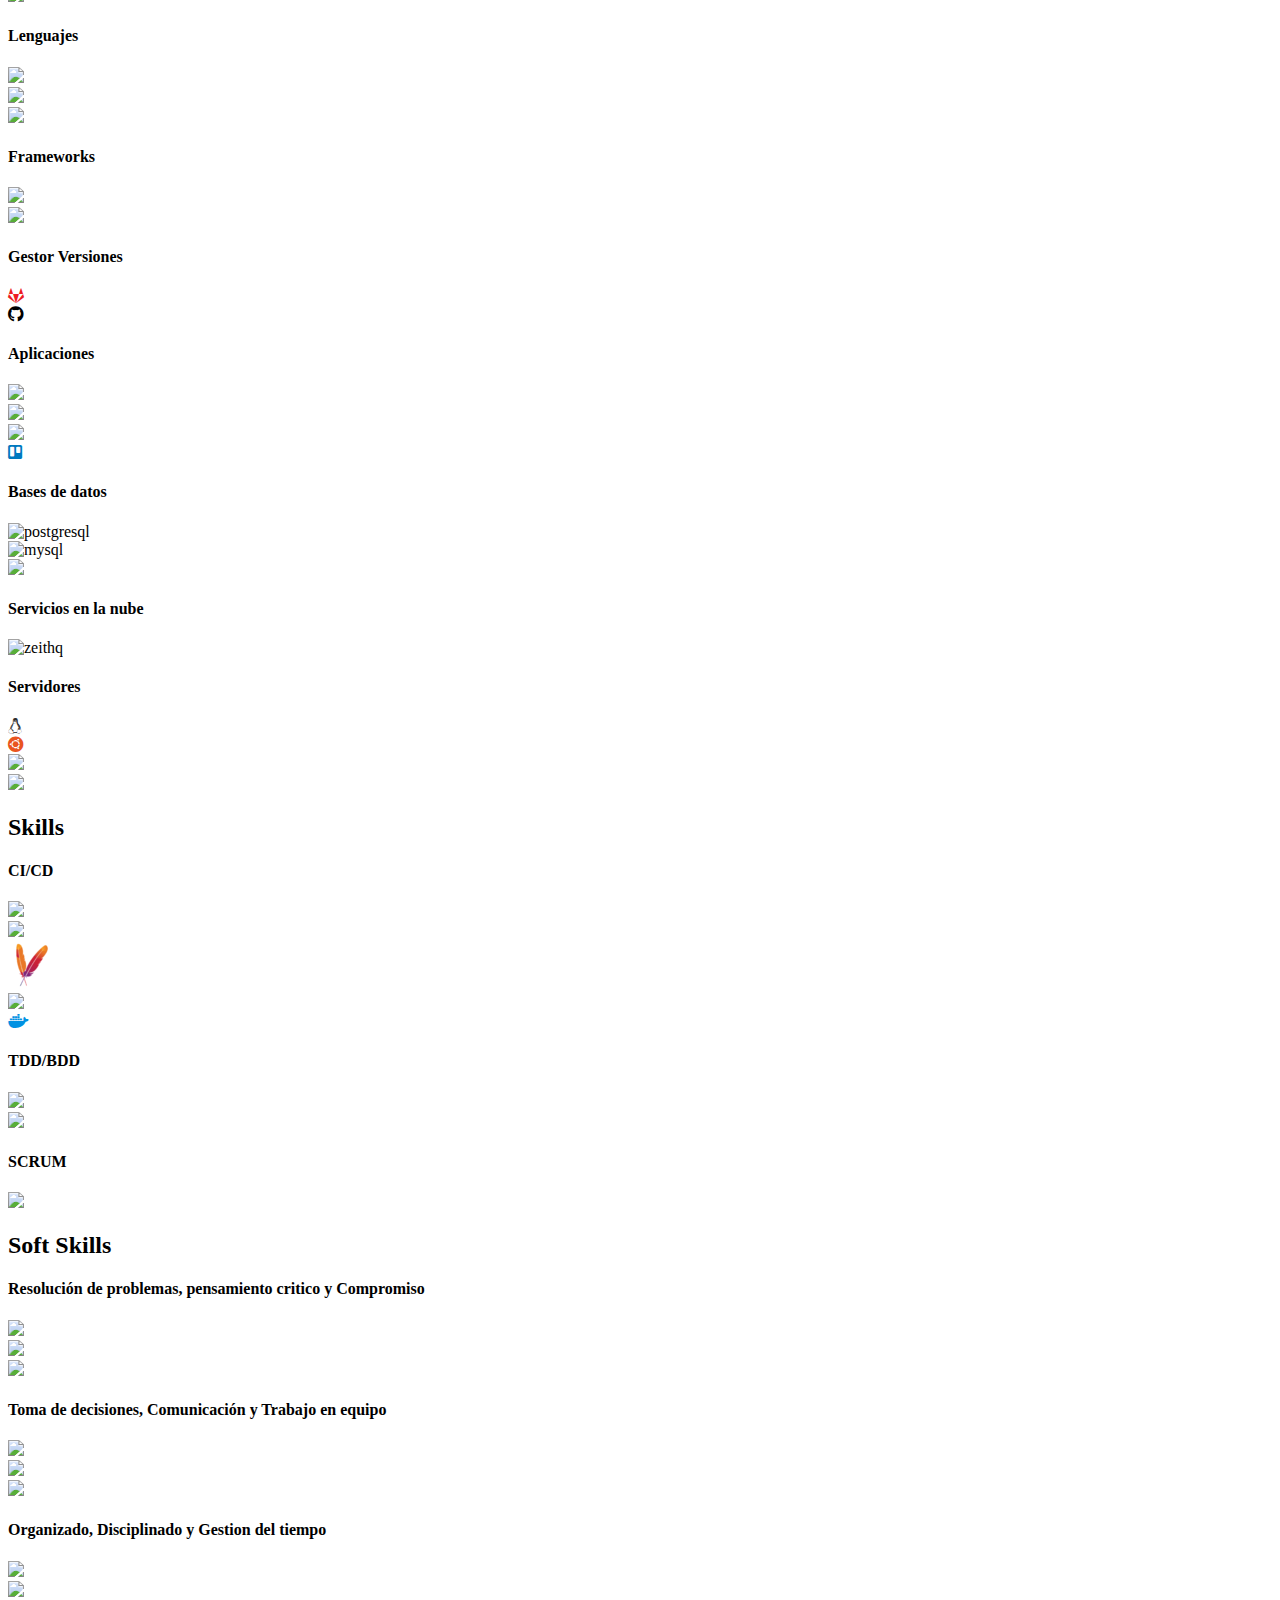
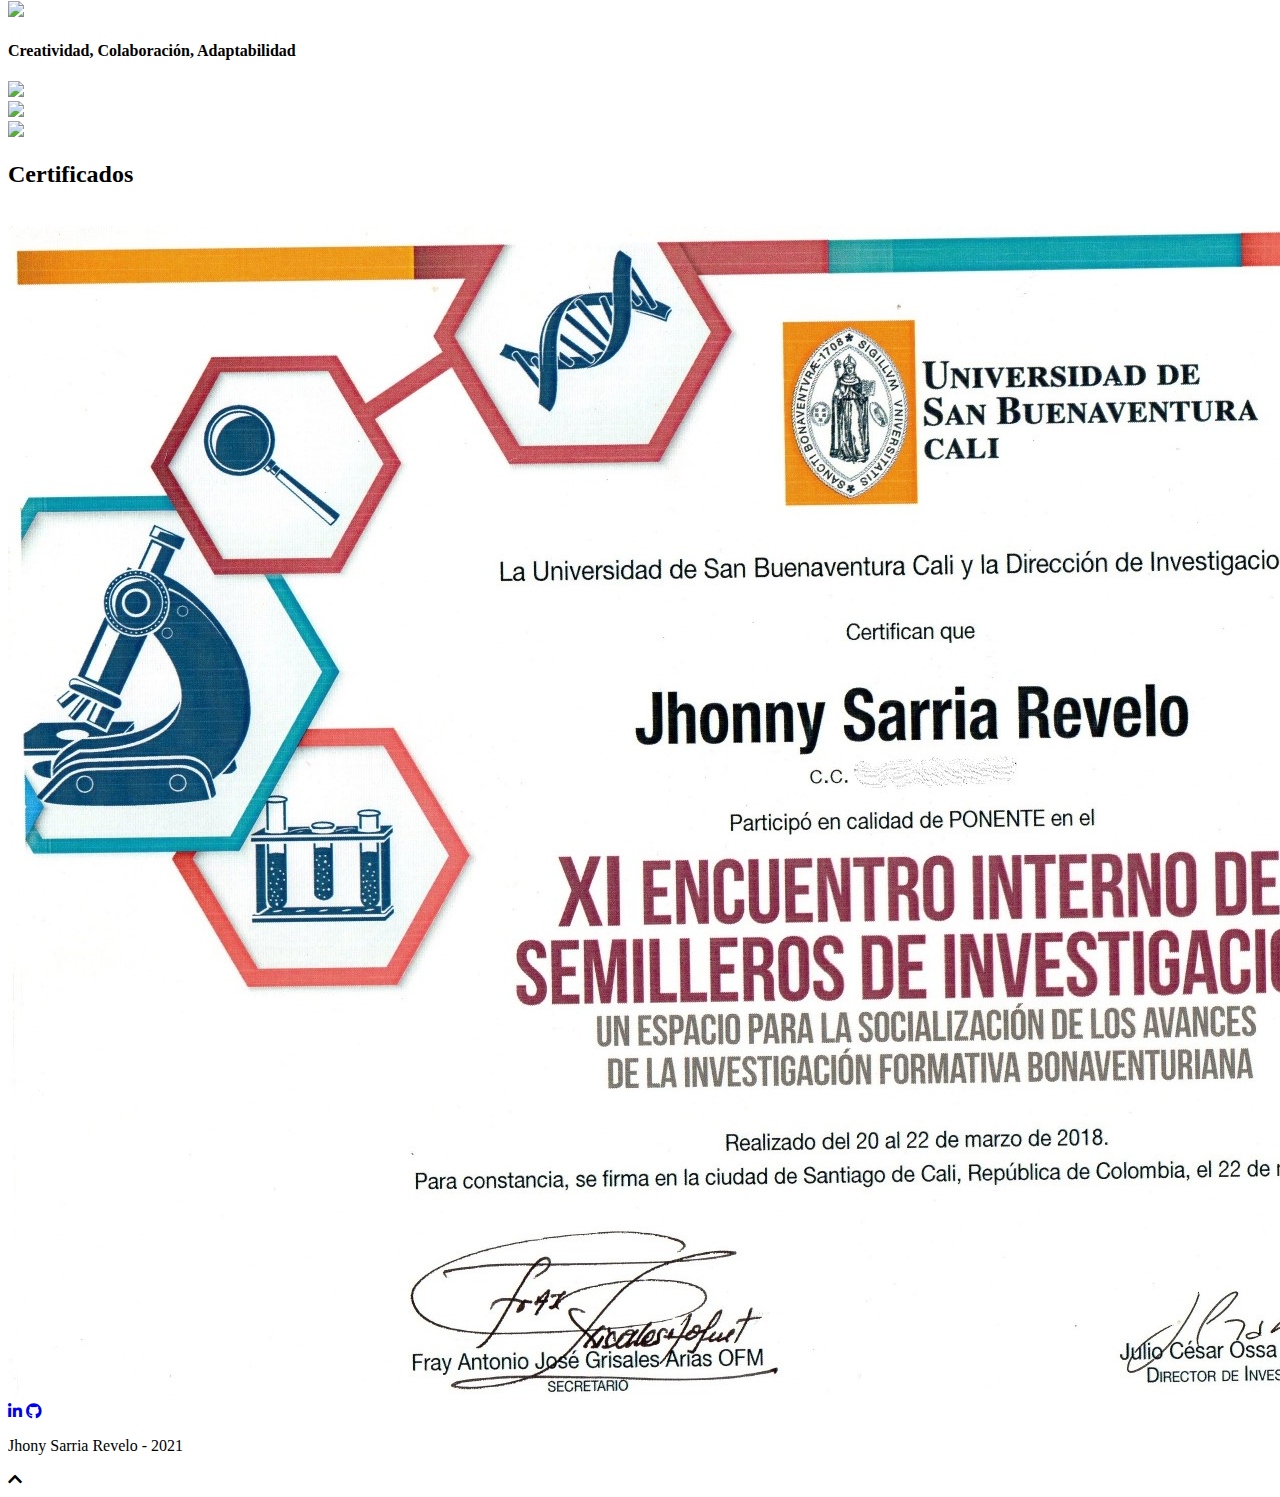
==== commit d65ed48f: "date proyects" ====
--- a/portafolio-es/index.html
+++ b/portafolio-es/index.html
@@ -7,11 +7,13 @@
 <!--<![endif]-->
 
 <!-- CDN DE SCROLL ANIMADO -->
+
 <head lang="es">
     <meta charset="utf-8">
     <meta http-equiv="X-UA-Compatible" content="IE=edge">
     <meta name="viewport" content="width=device-width, initial-scale=1">
-    <meta name="description" content="Portafolio online de un Ingeniero de software. Jhony Sarria Revelo, creador de sitios webs atractivos, dinamicos e intuitivos.">
+    <meta name="description"
+        content="Portafolio online de un Ingeniero de software. Jhony Sarria Revelo, creador de sitios webs atractivos, dinamicos e intuitivos.">
     <meta name="keywords" content="Ingeniero de software">
     <meta name="author" content="Geraldo González">
 
@@ -59,7 +61,8 @@
                 <img src="img/español.png" class="bandera active" alt="Español" title="Español">
             </div>
             <div class="eng idioma">
-                <a href="../portafolio-en/index.html"><img src="img/english.png" class="bandera" alt="English" title="Inglés"></a>
+                <a href="../portafolio-en/index.html"><img src="img/english.png" class="bandera" alt="English"
+                        title="Inglés"></a>
             </div>
         </div>
     </nav>
@@ -87,15 +90,17 @@
                             eso, no?
                             'Software Engineer'. A ver, te explico: <br><br>
 
-                            Los <strong>Software Engineer</strong> se encargan de analizar, diseñar, crear y probar 
-                            los sistemas informáticos y de software. Además, escriben programas de software para satisfacer 
+                            Los <strong>Software Engineer</strong> se encargan de analizar, diseñar, crear y probar
+                            los sistemas informáticos y de software. Además, escriben programas de software para
+                            satisfacer
                             las necesidades de un cliente o para resolver un problema particular<br><br>
 
                             ¿Suena bien, no?
                             <br><br>
 
-                            Si eso soy un Software Engineere certificado en ITIL, Scrum profesional con mas de 3 años de experiencia 
-                            adquiridos laborando en todos los ciclos de vida de software ( Análisis, Diseño, 
+                            Si eso soy un Software Engineere certificado en ITIL, Scrum profesional con mas de 3 años de
+                            experiencia
+                            adquiridos laborando en todos los ciclos de vida de software ( Análisis, Diseño,
                             Desarrollo, Pruebas, Soporte y Mantenimiento ).
                             <br><br>
                             Gracias a eso soy el indicado, Si buscas construir una aplicacion de calidad
@@ -109,7 +114,7 @@
                 </div> -->
             </div>
         </section>
-        
+
 
         <section class="proyectos">
             <h2 class="titulo" id="proyectos">Algunos proyectos</h2>
@@ -121,12 +126,15 @@
                             <h3 class="portfolio__works__item__header__title">
                                 Brite Learn
                             </h3>
+                            <span class="portfolio__works__tools__role" >2016</span>
                         </div>
                         <div class="foto">
-                            <a href="https://github.com/jhonycodeia/UniversityProyects/tree/master/Discretas" target="_blank"><img
-                                    src="https://cdn.elearningindustry.com/wp-content/uploads/2020/12/moocs-the-game-changer-in-online-learning.jpg" alt=""></a>
-                        </div>
-                        
+                            <a href="https://github.com/jhonycodeia/UniversityProyects/tree/master/Discretas"
+                                target="_blank"><img
+                                    src="https://cdn.elearningindustry.com/wp-content/uploads/2020/12/moocs-the-game-changer-in-online-learning.jpg"
+                                    alt=""></a>
+                        </div>
+
                         <div class="portfolio__works__tools">
                             <div class="portfolio__works__tools__role">Full Stack</div>
                             <div>
@@ -141,37 +149,73 @@
                 <div class="proyecto">
                     <article class="portfolio__works__item" id="taxadministrador" style="background-color:#ffff">
                         <div class="portfolio__works__item__header">
-                            
+                            <h3 class="portfolio__works__item__header__title">
+                                Red Socierty
+                            </h3>
+                            <span class="portfolio__works__tools__role" >2016</span>
+                        </div>
+                        <div class="foto">
+                            <a href="https://github.com/jhonycodeia/UniversityProyects/tree/master/Red_Socierty"
+                                target="_blank"><img
+                                    src="[data-uri]"
+                                    alt=""></a>
+                        </div>
+
+                        <div class="portfolio__works__tools">
+                            <div class="portfolio__works__tools__role">Full Stack</div>
+                            <div>
+                                <div class="welcome__stack__tools">
+                                    <div class="welcome__stack__tool">
+                                        <i class="fab">
+                                            <img src="https://img.icons8.com/nolan/64/java-coffee-cup-logo.png" />
+                                        </i>
+                                    </div>
+                                </div>
+                            </div>
+                        </div>
+                    </article>
+                </div>
+
+
+                <div class="proyecto">
+                    <article class="portfolio__works__item" id="taxadministrador" style="background-color:#ffff">
+                        <div class="portfolio__works__item__header">
+
                             <h3 class="portfolio__works__item__header__title">
                                 Banco
                             </h3>
+                            <span class="portfolio__works__tools__role" >2018</span>
                         </div>
                         <div class="foto">
-                            <a href="https://github.com/jhonycodeia/UniversityProyects/tree/master/Banco" target="_blank"><img
-                                    src="https://images.cointelegraph.com/images/1434_aHR0cHM6Ly9zMy5jb2ludGVsZWdyYXBoLmNvbS9zdG9yYWdlL3VwbG9hZHMvdmlldy9jMTkwNmRiYTdmMmEyNTU5OTBjNzE5MmNjZWZiMTMxYy5qcGc=.jpg" alt=""></a>
-                        </div>
-                        
+                            <a href="https://github.com/jhonycodeia/UniversityProyects/tree/master/Banco"
+                                target="_blank"><img
+                                    src="https://images.cointelegraph.com/images/1434_aHR0cHM6Ly9zMy5jb2ludGVsZWdyYXBoLmNvbS9zdG9yYWdlL3VwbG9hZHMvdmlldy9jMTkwNmRiYTdmMmEyNTU5OTBjNzE5MmNjZWZiMTMxYy5qcGc=.jpg"
+                                    alt=""></a>
+                        </div>
+
                         <div class="portfolio__works__tools">
                             <div class="portfolio__works__tools__role">Full Stack</div>
-                            <div>                               
-                                <div class="welcome__stack__tools">
-                                    <div class="welcome__stack__tool">
-                                        <i class="fab">
-                                            <img src="https://img.icons8.com/nolan/64/java-coffee-cup-logo.png"/>
-                                        </i>
-                                        <i class="fab">
-                                            <img src="https://img.icons8.com/color/48/000000/spring-logo.png"/>
-                                        </i>
-                                        <i class="fab">
-                                            <img src="https://www.vectorlogo.zone/logos/hibernate/hibernate-icon.svg"/>
-                                        </i>
-                                        <i class="fab">
-                                            <img src="http://primefaces.org/wp-content/uploads/fbrfg/android-chrome-192x192.png"/>
-                                        </i>
-                                        <i class="fab">
-                                            <img src="https://cdn.worldvectorlogo.com/logos/postgresql.svg" alt="postgresql" />
-                                        </i>                                        
-                                    </div> 
+                            <div>
+                                <div class="welcome__stack__tools">
+                                    <div class="welcome__stack__tool">
+                                        <i class="fab">
+                                            <img src="https://img.icons8.com/nolan/64/java-coffee-cup-logo.png" />
+                                        </i>
+                                        <i class="fab">
+                                            <img src="https://img.icons8.com/color/48/000000/spring-logo.png" />
+                                        </i>
+                                        <i class="fab">
+                                            <img src="https://www.vectorlogo.zone/logos/hibernate/hibernate-icon.svg" />
+                                        </i>
+                                        <i class="fab">
+                                            <img
+                                                src="http://primefaces.org/wp-content/uploads/fbrfg/android-chrome-192x192.png" />
+                                        </i>
+                                        <i class="fab">
+                                            <img src="https://cdn.worldvectorlogo.com/logos/postgresql.svg"
+                                                alt="postgresql" />
+                                        </i>
+                                    </div>
                                 </div>
                             </div>
                         </div>
@@ -181,38 +225,43 @@
                 <div class="proyecto">
                     <article class="portfolio__works__item" id="taxadministrador" style="background-color:#ffff">
                         <div class="portfolio__works__item__header">
-                            
+
                             <h3 class="portfolio__works__item__header__title">
                                 Saber Pro Tool
                             </h3>
+                            <span class="portfolio__works__tools__role" >2018</span>
                         </div>
                         <div class="foto">
-                            <a href="https://github.com/jhonycodeia/UniversityProyects/tree/master/SaberProTool" target="_blank"><img
-                                    src="https://www.ecestaticos.com/image/clipping/996/747/7ba2bf270a0d2383052ac1dc127e591b/4-trucos-psicologicos-para-acertar-las-respuestas-en-un-examen-tipo-test.jpg" alt=""></a>
-                        </div>
-                        
-                        
+                            <a href="https://github.com/jhonycodeia/UniversityProyects/tree/master/SaberProTool"
+                                target="_blank"><img
+                                    src="https://www.ecestaticos.com/image/clipping/996/747/7ba2bf270a0d2383052ac1dc127e591b/4-trucos-psicologicos-para-acertar-las-respuestas-en-un-examen-tipo-test.jpg"
+                                    alt=""></a>
+                        </div>
+
+
                         <div class="portfolio__works__tools">
                             <div class="portfolio__works__tools__role">Full Stack</div>
-                            <div>                               
-                                <div class="welcome__stack__tools">
-                                    <div class="welcome__stack__tool">
-                                        <i class="fab">
-                                            <img src="https://img.icons8.com/nolan/64/java-coffee-cup-logo.png"/>
-                                        </i>
-                                        <i class="fab">
-                                            <img src="https://img.icons8.com/color/48/000000/spring-logo.png"/>
-                                        </i>
-                                        <i class="fab">
-                                            <img src="https://www.vectorlogo.zone/logos/hibernate/hibernate-icon.svg"/>
-                                        </i>
-                                        <i class="fab">
-                                            <img src="http://primefaces.org/wp-content/uploads/fbrfg/android-chrome-192x192.png"/>
-                                        </i>
-                                        <i class="fab">
-                                            <img src="https://cdn.worldvectorlogo.com/logos/postgresql.svg" alt="postgresql" />
-                                        </i>                                        
-                                    </div> 
+                            <div>
+                                <div class="welcome__stack__tools">
+                                    <div class="welcome__stack__tool">
+                                        <i class="fab">
+                                            <img src="https://img.icons8.com/nolan/64/java-coffee-cup-logo.png" />
+                                        </i>
+                                        <i class="fab">
+                                            <img src="https://img.icons8.com/color/48/000000/spring-logo.png" />
+                                        </i>
+                                        <i class="fab">
+                                            <img src="https://www.vectorlogo.zone/logos/hibernate/hibernate-icon.svg" />
+                                        </i>
+                                        <i class="fab">
+                                            <img
+                                                src="http://primefaces.org/wp-content/uploads/fbrfg/android-chrome-192x192.png" />
+                                        </i>
+                                        <i class="fab">
+                                            <img src="https://cdn.worldvectorlogo.com/logos/postgresql.svg"
+                                                alt="postgresql" />
+                                        </i>
+                                    </div>
                                 </div>
                             </div>
                         </div>
@@ -222,45 +271,50 @@
                 <div class="proyecto">
                     <article class="portfolio__works__item" id="taxadministrador" style="background-color:#ffff">
                         <div class="portfolio__works__item__header">
-                            
+
                             <h3 class="portfolio__works__item__header__title">
                                 G+
                             </h3>
+                            <span class="portfolio__works__tools__role" >2019</span>
                         </div>
                         <div class="foto">
-                            <a href="https://github.com/jhonycodeia/UniversityProyects/tree/master/SistemaGestionConocimiento" target="_blank"><img
-                                    src="https://apd-images.imgix.net/uploads/sites/2/2018/10/gestion-de-conocimiento-empresarial-por-que-es-tan-importante-.jpg?auto=compress%2Cformat&crop=edges&fit=crop&ixlib=php-1.1.0&w=900&s=ad339ff82f14c9a46aeef166e97a271d" alt=""></a>
+                            <a href="https://github.com/jhonycodeia/UniversityProyects/tree/master/SistemaGestionConocimiento"
+                                target="_blank"><img
+                                    src="https://apd-images.imgix.net/uploads/sites/2/2018/10/gestion-de-conocimiento-empresarial-por-que-es-tan-importante-.jpg?auto=compress%2Cformat&crop=edges&fit=crop&ixlib=php-1.1.0&w=900&s=ad339ff82f14c9a46aeef166e97a271d"
+                                    alt=""></a>
                         </div>
 
                         <div class="portfolio__works__tools">
                             <div class="portfolio__works__tools__role">Full Stack</div>
-                            <div>                               
-                                <div class="welcome__stack__tools">
-                                    <div class="welcome__stack__tool">
-                                        <i class="fab">
-                                            <img src="https://img.icons8.com/nolan/64/java-coffee-cup-logo.png"/>
-                                        </i>
-                                        <i class="fab">
-                                            <img src="https://img.icons8.com/color/48/000000/spring-logo.png"/>
-                                        </i>
-                                        <i class="fab">
-                                            <img src="https://www.vectorlogo.zone/logos/hibernate/hibernate-icon.svg"/>
-                                        </i>
-                                        <i class="fab">
-                                            <img src="http://primefaces.org/wp-content/uploads/fbrfg/android-chrome-192x192.png"/>
-                                        </i>
-                                        <i class="fab">
-                                            <img src="https://cdn.worldvectorlogo.com/logos/postgresql.svg" alt="postgresql" />
-                                        </i>                                        
-                                    </div> 
+                            <div>
+                                <div class="welcome__stack__tools">
+                                    <div class="welcome__stack__tool">
+                                        <i class="fab">
+                                            <img src="https://img.icons8.com/nolan/64/java-coffee-cup-logo.png" />
+                                        </i>
+                                        <i class="fab">
+                                            <img src="https://img.icons8.com/color/48/000000/spring-logo.png" />
+                                        </i>
+                                        <i class="fab">
+                                            <img src="https://www.vectorlogo.zone/logos/hibernate/hibernate-icon.svg" />
+                                        </i>
+                                        <i class="fab">
+                                            <img
+                                                src="http://primefaces.org/wp-content/uploads/fbrfg/android-chrome-192x192.png" />
+                                        </i>
+                                        <i class="fab">
+                                            <img src="https://cdn.worldvectorlogo.com/logos/postgresql.svg"
+                                                alt="postgresql" />
+                                        </i>
+                                    </div>
                                 </div>
                             </div>
                         </div>
                     </article>
                 </div>
-                
-        </section>        
-        <div class="conocimientos"> 
+
+        </section>
+        <div class="conocimientos">
             <div class="contenedor" id="conocimientos">
                 <section>
                     <article class="welcome article--show" id="welcome">
@@ -278,14 +332,14 @@
                                     </div>
                                     <div class="welcome__stack__tool">
                                         <i class="fab">
-                                            <img src="https://img.icons8.com/color/48/000000/bootstrap.png"/>
-                                        </i>
-                                    </div>
-                                    <div class="welcome__stack__tool">
-                                        <i class="fab">
-                                            <img src="https://img.icons8.com/color/48/000000/angularjs.png"/>
-                                        </i>
-                                    </div> 
+                                            <img src="https://img.icons8.com/color/48/000000/bootstrap.png" />
+                                        </i>
+                                    </div>
+                                    <div class="welcome__stack__tool">
+                                        <i class="fab">
+                                            <img src="https://img.icons8.com/color/48/000000/angularjs.png" />
+                                        </i>
+                                    </div>
                                 </div>
                             </div>
                             <!-- Lenguajes -->
@@ -294,17 +348,17 @@
                                 <div class="welcome__stack__tools">
                                     <div class="welcome__stack__tool">
                                         <i class="fab">
-                                            <img src="https://img.icons8.com/color/64/000000/typescript.png"/>
-                                        </i>
-                                    </div>
-                                    <div class="welcome__stack__tool">
-                                        <i class="fab">
-                                            <img src="https://img.icons8.com/nolan/64/java-coffee-cup-logo.png"/>
-                                        </i>
-                                    </div>
-                                    <div class="welcome__stack__tool">
-                                        <i class="fab">
-                                            <img src="https://img.icons8.com/dusk/64/000000/python.png"/>
+                                            <img src="https://img.icons8.com/color/64/000000/typescript.png" />
+                                        </i>
+                                    </div>
+                                    <div class="welcome__stack__tool">
+                                        <i class="fab">
+                                            <img src="https://img.icons8.com/nolan/64/java-coffee-cup-logo.png" />
+                                        </i>
+                                    </div>
+                                    <div class="welcome__stack__tool">
+                                        <i class="fab">
+                                            <img src="https://img.icons8.com/dusk/64/000000/python.png" />
                                         </i>
                                     </div>
                                 </div>
@@ -315,12 +369,12 @@
                                 <div class="welcome__stack__tools">
                                     <div class="welcome__stack__tool">
                                         <i class="fab">
-                                            <img src="https://img.icons8.com/color/48/000000/spring-logo.png"/>
-                                        </i>
-                                    </div>
-                                    <div class="welcome__stack__tool">
-                                        <i class="fab">
-                                            <img src="https://www.vectorlogo.zone/logos/hibernate/hibernate-icon.svg"/>
+                                            <img src="https://img.icons8.com/color/48/000000/spring-logo.png" />
+                                        </i>
+                                    </div>
+                                    <div class="welcome__stack__tool">
+                                        <i class="fab">
+                                            <img src="https://www.vectorlogo.zone/logos/hibernate/hibernate-icon.svg" />
                                         </i>
                                     </div>
                                 </div>
@@ -343,17 +397,20 @@
                                 <div class="welcome__stack__tools">
                                     <div class="welcome__stack__tool">
                                         <i class="fab">
-                                            <img src="https://d29fhpw069ctt2.cloudfront.net/icon/image/38823/preview.svg"/>
-                                        </i>
-                                    </div>
-                                    <div class="welcome__stack__tool">
-                                        <i class="fab">
-                                            <img src="https://pbs.twimg.com/profile_images/721661302196842496/8mAJQD05_400x400.jpg"/>
-                                        </i>
-                                    </div>
-                                    <div class="welcome__stack__tool">
-                                        <i class="fab">
-                                            <img src="https://img.icons8.com/fluent/48/000000/microsoft-excel-2019.png"/>
+                                            <img
+                                                src="https://d29fhpw069ctt2.cloudfront.net/icon/image/38823/preview.svg" />
+                                        </i>
+                                    </div>
+                                    <div class="welcome__stack__tool">
+                                        <i class="fab">
+                                            <img
+                                                src="https://pbs.twimg.com/profile_images/721661302196842496/8mAJQD05_400x400.jpg" />
+                                        </i>
+                                    </div>
+                                    <div class="welcome__stack__tool">
+                                        <i class="fab">
+                                            <img
+                                                src="https://img.icons8.com/fluent/48/000000/microsoft-excel-2019.png" />
                                         </i>
                                     </div>
                                     <div class="welcome__stack__tool">
@@ -366,13 +423,14 @@
                                 <h4 class="welcome__stack__title">Bases de datos</h4>
                                 <div class="welcome__stack__tools">
                                     <div class="welcome__stack__tool">
-                                        <img src="https://cdn.worldvectorlogo.com/logos/postgresql.svg" alt="postgresql" />
+                                        <img src="https://cdn.worldvectorlogo.com/logos/postgresql.svg"
+                                            alt="postgresql" />
                                     </div>
                                     <div class="welcome__stack__tool">
                                         <img src="https://cdn.worldvectorlogo.com/logos/mysql-6.svg" alt="mysql" />
                                     </div>
                                     <div class="welcome__stack__tool">
-                                        <img src="https://www.vectorlogo.zone/logos/oracle/oracle-icon.svg"/>
+                                        <img src="https://www.vectorlogo.zone/logos/oracle/oracle-icon.svg" />
                                     </div>
                                 </div>
                             </div>
@@ -381,7 +439,8 @@
                                 <h4 class="welcome__stack__title">Servicios en la nube</h4>
                                 <div class="welcome__stack__tools">
                                     <div class="welcome__stack__tool">
-                                        <img src="https://www.vectorlogo.zone/logos/amazon_aws/amazon_aws-icon.svg" alt="zeithq" />
+                                        <img src="https://www.vectorlogo.zone/logos/amazon_aws/amazon_aws-icon.svg"
+                                            alt="zeithq" />
                                     </div>
                                 </div>
                             </div>
@@ -396,13 +455,15 @@
                                         <i class="fab fa-ubuntu" style="color:#e95420;"></i>
                                     </div>
                                     <div class="welcome__stack__tool">
-                                        <i class="fab" >
-                                            <img src="https://1.bp.blogspot.com/-EiandTtBnt0/WMMEdlLt-WI/AAAAAAAAT-s/HW0m-DIsgO8o7wLuoXZzltpXBMupDCiRwCLcB/s1600/Oracle-Weblogic-Server.png"/>
-                                        </i>
-                                    </div>
-                                    <div class="welcome__stack__tool">
-                                        <i class="fab">
-                                            <img src="https://upload.wikimedia.org/wikipedia/commons/7/7b/Tomcat-logo.svg"/>
+                                        <i class="fab">
+                                            <img
+                                                src="https://1.bp.blogspot.com/-EiandTtBnt0/WMMEdlLt-WI/AAAAAAAAT-s/HW0m-DIsgO8o7wLuoXZzltpXBMupDCiRwCLcB/s1600/Oracle-Weblogic-Server.png" />
+                                        </i>
+                                    </div>
+                                    <div class="welcome__stack__tool">
+                                        <i class="fab">
+                                            <img
+                                                src="https://upload.wikimedia.org/wikipedia/commons/7/7b/Tomcat-logo.svg" />
                                         </i>
                                     </div>
                                 </div>
@@ -416,41 +477,43 @@
                                 <div class="welcome__stack__tools">
                                     <div class="welcome__stack__tool">
                                         <i class="fab">
-                                            <img src="img/bash.png"/>
-                                        </i>
-                                    </div> 
-                                    <div class="welcome__stack__tool">
-                                        <i class="fab">
-                                            <img src="https://pbs.twimg.com/profile_images/1224335491899760641/h404B5dU_400x400.jpg"/>
-                                        </i>
-                                    </div> 
-                                    <div class="welcome__stack__tool">
-                                        <i class="fab">
-                                            <img src="img/maven.png"/>
-                                        </i>
-                                    </div>
-                                    <div class="welcome__stack__tool">
-                                        <i class="fab">
-                                            <img src="https://img.icons8.com/color/48/000000/jenkins.png"/>
-                                        </i>
-                                    </div>                                    
+                                            <img src="img/bash.png" />
+                                        </i>
+                                    </div>
+                                    <div class="welcome__stack__tool">
+                                        <i class="fab">
+                                            <img
+                                                src="https://pbs.twimg.com/profile_images/1224335491899760641/h404B5dU_400x400.jpg" />
+                                        </i>
+                                    </div>
+                                    <div class="welcome__stack__tool">
+                                        <i class="fab">
+                                            <img src="img/maven.png" />
+                                        </i>
+                                    </div>
+                                    <div class="welcome__stack__tool">
+                                        <i class="fab">
+                                            <img src="https://img.icons8.com/color/48/000000/jenkins.png" />
+                                        </i>
+                                    </div>
                                     <div class="welcome__stack__tool">
                                         <i class="fab fa-docker" style="color:#0091e2;"></i>
                                     </div>
                                 </div>
                             </div>
-                            
+
                             <div class="welcome__stack">
                                 <h4 class="welcome__stack__title">TDD/BDD</h4>
                                 <div class="welcome__stack__tools">
                                     <div class="welcome__stack__tool">
                                         <i class="fab">
-                                            <img src="https://avatars.githubusercontent.com/u/874086?s=400&v=4"/>
-                                        </i>
-                                    </div>
-                                    <div class="welcome__stack__tool">
-                                        <i class="fab">
-                                            <img src="https://encrypted-tbn0.gstatic.com/images?q=tbn:ANd9GcQLUlNxee3rL5JBPgrsqRaqXv_9pTQ03LN_fg&usqp=CAU"/>
+                                            <img src="https://avatars.githubusercontent.com/u/874086?s=400&v=4" />
+                                        </i>
+                                    </div>
+                                    <div class="welcome__stack__tool">
+                                        <i class="fab">
+                                            <img
+                                                src="https://encrypted-tbn0.gstatic.com/images?q=tbn:ANd9GcQLUlNxee3rL5JBPgrsqRaqXv_9pTQ03LN_fg&usqp=CAU" />
                                         </i>
                                     </div>
                                 </div>
@@ -460,7 +523,8 @@
                                 <div class="welcome__stack__tools">
                                     <div class="welcome__stack__tool">
                                         <i class="fab">
-                                            <img src="https://www.mjcachon.com/wp-content/uploads/2018/07/Captura-de-pantalla-2018-07-26-a-las-11.48.11.png"/>
+                                            <img
+                                                src="https://www.mjcachon.com/wp-content/uploads/2018/07/Captura-de-pantalla-2018-07-26-a-las-11.48.11.png" />
                                         </i>
                                     </div>
                                 </div>
@@ -477,46 +541,48 @@
                             </div-->
                         </div>
                         <h2 class="welcome__title">Soft Skills</h2>
-                        
+
                         <div class="welcome__container-stack">
                             <div class="welcome__stack">
-                                <h4 class="welcome__stack__title">Resolución de problemas, pensamiento critico y Compromiso</h4>
-                                <div class="welcome__stack__tools">
-                                    <div class="welcome__stack__tool">
-                                        <i class="fab">
-                                            <img src="https://img.icons8.com/nolan/64/fine-print.png"/>
-                                        </i>
-                                    </div>  
-                                    <div class="welcome__stack__tool">
-                                        <i class="fab">
-                                            <img src="https://img.icons8.com/nolan/64/critical-thinking.png"/>
-                                        </i>
-                                    </div>  
-                                    <div class="welcome__stack__tool">
-                                        <i class="fab">
-                                            <img src="https://img.icons8.com/nolan/64/diamond-ring.png"/>
-                                        </i>
-                                    </div> 
-                                </div>
-                            </div>
-                            <div class="welcome__stack">
-                                <h4 class="welcome__stack__title">Toma de decisiones, Comunicación y Trabajo en equipo</h4>
-                                <div class="welcome__stack__tools">
-                                    <div class="welcome__stack__tool">
-                                        <i class="fab">
-                                            <img src="https://img.icons8.com/nolan/64/decision.png"/>
-                                        </i>
-                                    </div>  
-                                    <div class="welcome__stack__tool">
-                                        <i class="fab">
-                                            <img src="https://img.icons8.com/nolan/64/communication-skill.png"/>
-                                        </i>
-                                    </div>                                       
-                                    <div class="welcome__stack__tool">
-                                        <i class="fab">
-                                            <img src="https://img.icons8.com/nolan/64/teamwork.png"/>
-                                        </i>
-                                    </div> 
+                                <h4 class="welcome__stack__title">Resolución de problemas, pensamiento critico y
+                                    Compromiso</h4>
+                                <div class="welcome__stack__tools">
+                                    <div class="welcome__stack__tool">
+                                        <i class="fab">
+                                            <img src="https://img.icons8.com/nolan/64/fine-print.png" />
+                                        </i>
+                                    </div>
+                                    <div class="welcome__stack__tool">
+                                        <i class="fab">
+                                            <img src="https://img.icons8.com/nolan/64/critical-thinking.png" />
+                                        </i>
+                                    </div>
+                                    <div class="welcome__stack__tool">
+                                        <i class="fab">
+                                            <img src="https://img.icons8.com/nolan/64/diamond-ring.png" />
+                                        </i>
+                                    </div>
+                                </div>
+                            </div>
+                            <div class="welcome__stack">
+                                <h4 class="welcome__stack__title">Toma de decisiones, Comunicación y Trabajo en equipo
+                                </h4>
+                                <div class="welcome__stack__tools">
+                                    <div class="welcome__stack__tool">
+                                        <i class="fab">
+                                            <img src="https://img.icons8.com/nolan/64/decision.png" />
+                                        </i>
+                                    </div>
+                                    <div class="welcome__stack__tool">
+                                        <i class="fab">
+                                            <img src="https://img.icons8.com/nolan/64/communication-skill.png" />
+                                        </i>
+                                    </div>
+                                    <div class="welcome__stack__tool">
+                                        <i class="fab">
+                                            <img src="https://img.icons8.com/nolan/64/teamwork.png" />
+                                        </i>
+                                    </div>
                                 </div>
                             </div>
                             <div class="welcome__stack">
@@ -524,19 +590,19 @@
                                 <div class="welcome__stack__tools">
                                     <div class="welcome__stack__tool">
                                         <i class="fab">
-                                            <img src="https://img.icons8.com/nolan/64/toolbox.png"/>
-                                        </i>
-                                    </div>  
-                                    <div class="welcome__stack__tool">
-                                        <i class="fab">
-                                            <img src="https://img.icons8.com/nolan/64/organised--v1.png"/>
-                                        </i>
-                                    </div>  
-                                    <div class="welcome__stack__tool">
-                                        <i class="fab">
-                                            <img src="https://img.icons8.com/nolan/64/time.png"/>
-                                        </i>
-                                    </div>  
+                                            <img src="https://img.icons8.com/nolan/64/toolbox.png" />
+                                        </i>
+                                    </div>
+                                    <div class="welcome__stack__tool">
+                                        <i class="fab">
+                                            <img src="https://img.icons8.com/nolan/64/organised--v1.png" />
+                                        </i>
+                                    </div>
+                                    <div class="welcome__stack__tool">
+                                        <i class="fab">
+                                            <img src="https://img.icons8.com/nolan/64/time.png" />
+                                        </i>
+                                    </div>
                                 </div>
                             </div>
                             <div class="welcome__stack">
@@ -544,23 +610,23 @@
                                 <div class="welcome__stack__tools">
                                     <div class="welcome__stack__tool">
                                         <i class="fab">
-                                            <img src="https://img.icons8.com/nolan/64/idea-sharing.png"/>
-                                        </i>
-                                    </div>  
-                                    <div class="welcome__stack__tool">
-                                        <i class="fab">
-                                            <img src="https://img.icons8.com/nolan/64/collaboration.png"/>
-                                        </i>
-                                    </div>  
-                                    <div class="welcome__stack__tool">
-                                        <i class="fab">
-                                            <img src="https://img.icons8.com/nolan/64/adaptable--v1.png"/>
-                                        </i>
-                                    </div>  
-                                </div>
-                            </div>
-                        </div>
-                    </article>        
+                                            <img src="https://img.icons8.com/nolan/64/idea-sharing.png" />
+                                        </i>
+                                    </div>
+                                    <div class="welcome__stack__tool">
+                                        <i class="fab">
+                                            <img src="https://img.icons8.com/nolan/64/collaboration.png" />
+                                        </i>
+                                    </div>
+                                    <div class="welcome__stack__tool">
+                                        <i class="fab">
+                                            <img src="https://img.icons8.com/nolan/64/adaptable--v1.png" />
+                                        </i>
+                                    </div>
+                                </div>
+                            </div>
+                        </div>
+                    </article>
                 </section>
                 <!--. conocimientos -->
             </div>
@@ -570,22 +636,39 @@
 
         <section class="certificados">
             <h2 class="titulo" id="certificados">Certificados</h2>
-            <div class="contenedor contenedor-certificados">                
-
-                <a href="img/certificados/SFPC.jpg" data-lightbox="certificado" data-title="Certificado - Scrum Foundation Professional Certificate (SFPC)"><img
+            <div class="contenedor contenedor-certificados">
+
+                <a href="img/certificados/SFPC.jpg" data-lightbox="certificado"
+                    data-title="Certificado - Scrum Foundation Professional Certificate (SFPC)"><img
                         src="img/certificados/SFPC.jpg" alt=""></a>
 
-                <a href="img/certificados/SMPC.jpg" data-lightbox="certificado" data-title="Certificado - Scrum Master Professional Certificate (SMPC)"><img
+                <a href="img/certificados/SMPC.jpg" data-lightbox="certificado"
+                    data-title="Certificado - Scrum Master Professional Certificate (SMPC)"><img
                         src="img/certificados/SMPC.jpg" alt=""></a>
 
-                <a href="img/certificados/SDPC.jpg" data-lightbox="certificado" data-title="Certificado - Scrum Developer Professional Certificate (SDPC)"><img
+                <a href="img/certificados/SDPC.jpg" data-lightbox="certificado"
+                    data-title="Certificado - Scrum Developer Professional Certificate (SDPC)"><img
                         src="img/certificados/SDPC.jpg" alt=""></a>
 
-                <a href="img/certificados/SPOP.jpg" data-lightbox="certificado" data-title="Certificado - Scrum Product Owner Professional Certificate (SPOPC)"><img
+                <a href="img/certificados/SPOP.jpg" data-lightbox="certificado"
+                    data-title="Certificado - Scrum Product Owner Professional Certificate (SPOPC)"><img
                         src="img/certificados/SPOP.jpg" alt=""></a>
-   
-                <a href="img/certificados/ITIL.jpg" data-lightbox="certificado" data-title="Certificado - ITIL® Foundation Certificate in IT Service Management"><img
+
+                <a href="img/certificados/ITIL.jpg" data-lightbox="certificado"
+                    data-title="Certificado - ITIL® Foundation Certificate in IT Service Management"><img
                         src="img/certificados/ITIL.jpg" alt=""></a>
+
+                <a href="https://udemy-certificate.s3.amazonaws.com/image/UC-6f4813db-1a2d-406a-b4c3-d0a532303ae3.jpg" data-lightbox="certificado"
+                    data-title="Certificado - Udemy Oracle Weblogic desde Cero"><img
+                        src="https://udemy-certificate.s3.amazonaws.com/image/UC-6f4813db-1a2d-406a-b4c3-d0a532303ae3.jpg" alt=""></a>
+
+                <a href="img/certificados/SemilleroInternacional.jpg" data-lightbox="certificado"
+                    data-title="Certificado - Semillero Investigacion Internacional"><img
+                        src="img/certificados/SemilleroInternacional.jpg" alt=""></a>
+
+                <a href="img/certificados/SemilleroDepartamental.jpg" data-lightbox="certificado"
+                    data-title="Certificado - Semillero Investigacion Departamental"><img
+                        src="img/certificados/SemilleroDepartamental.jpg" alt=""></a>
         </section>
     </main>
 
@@ -610,4 +693,4 @@
     <script src="https://cdn.jsdelivr.net/npm/baffle@0.3.6/dist/baffle.min.js"></script>
 </body>
 
-</html>
+</html>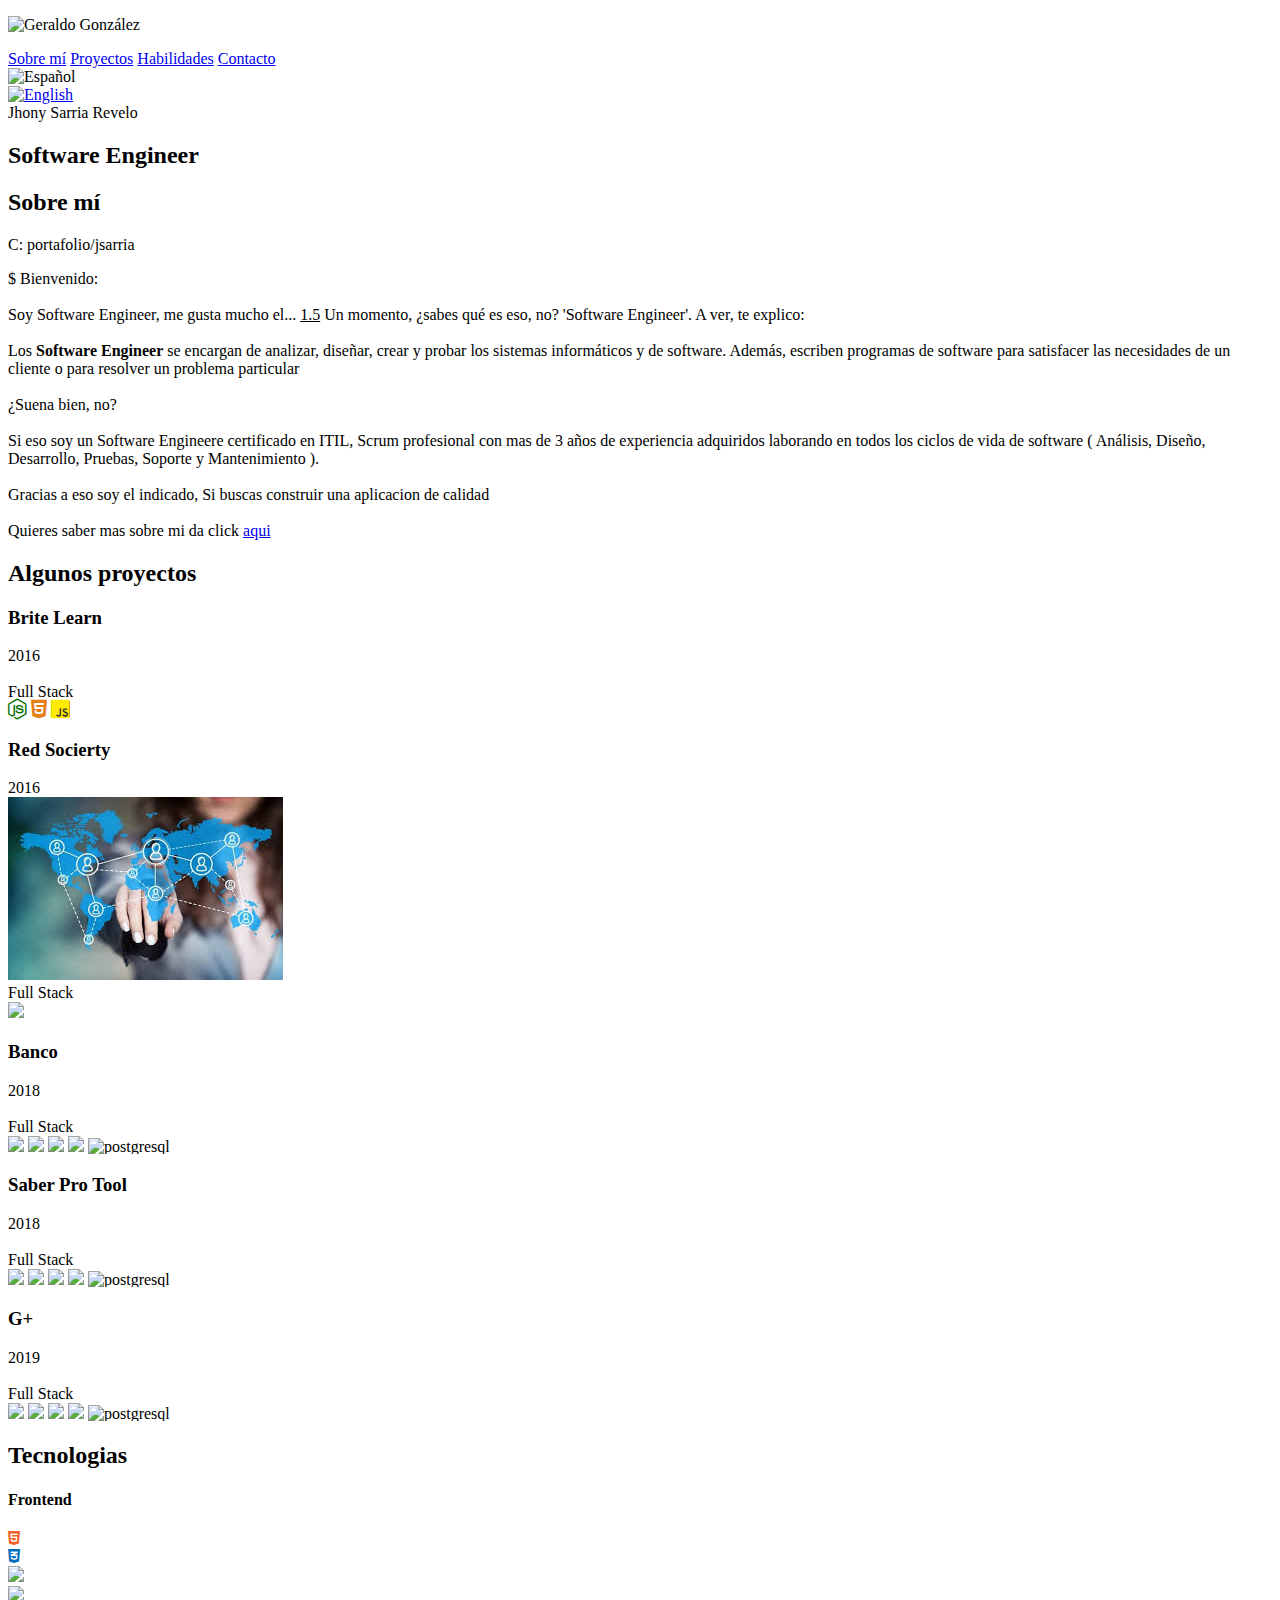
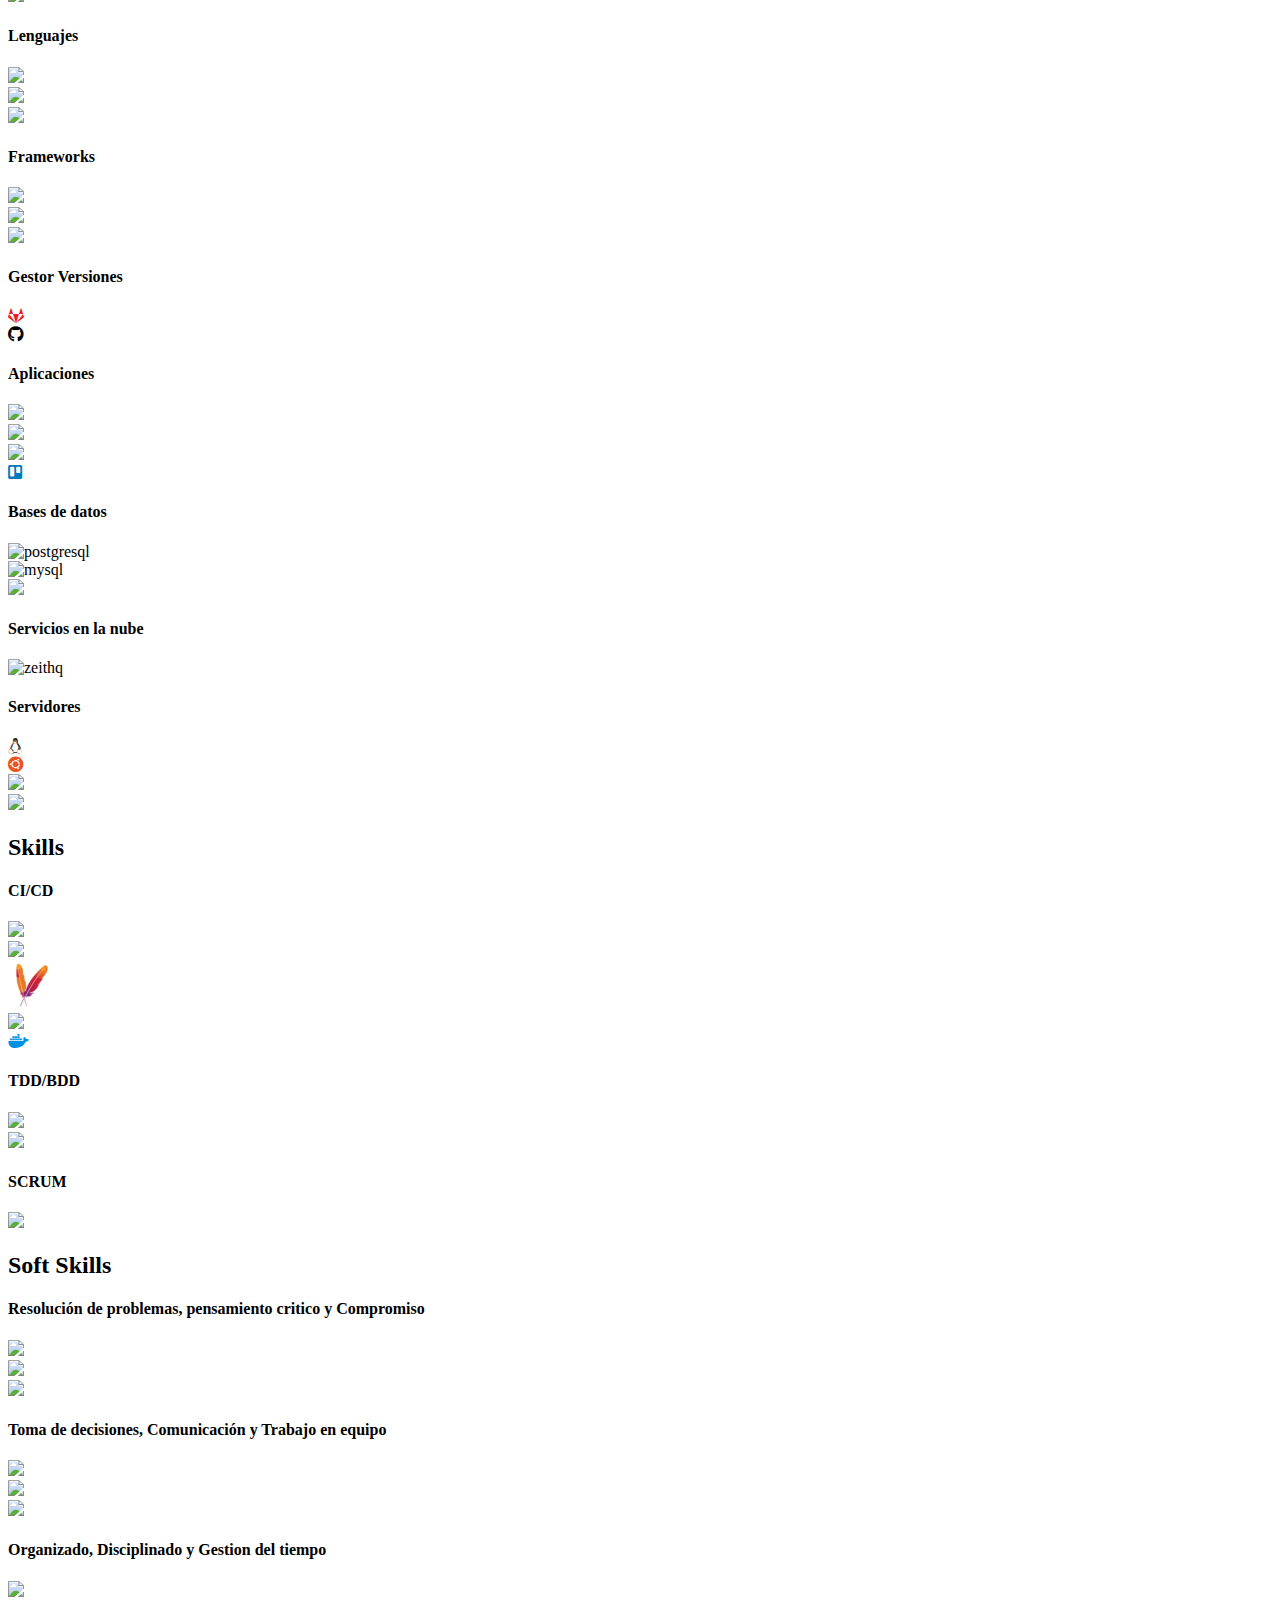
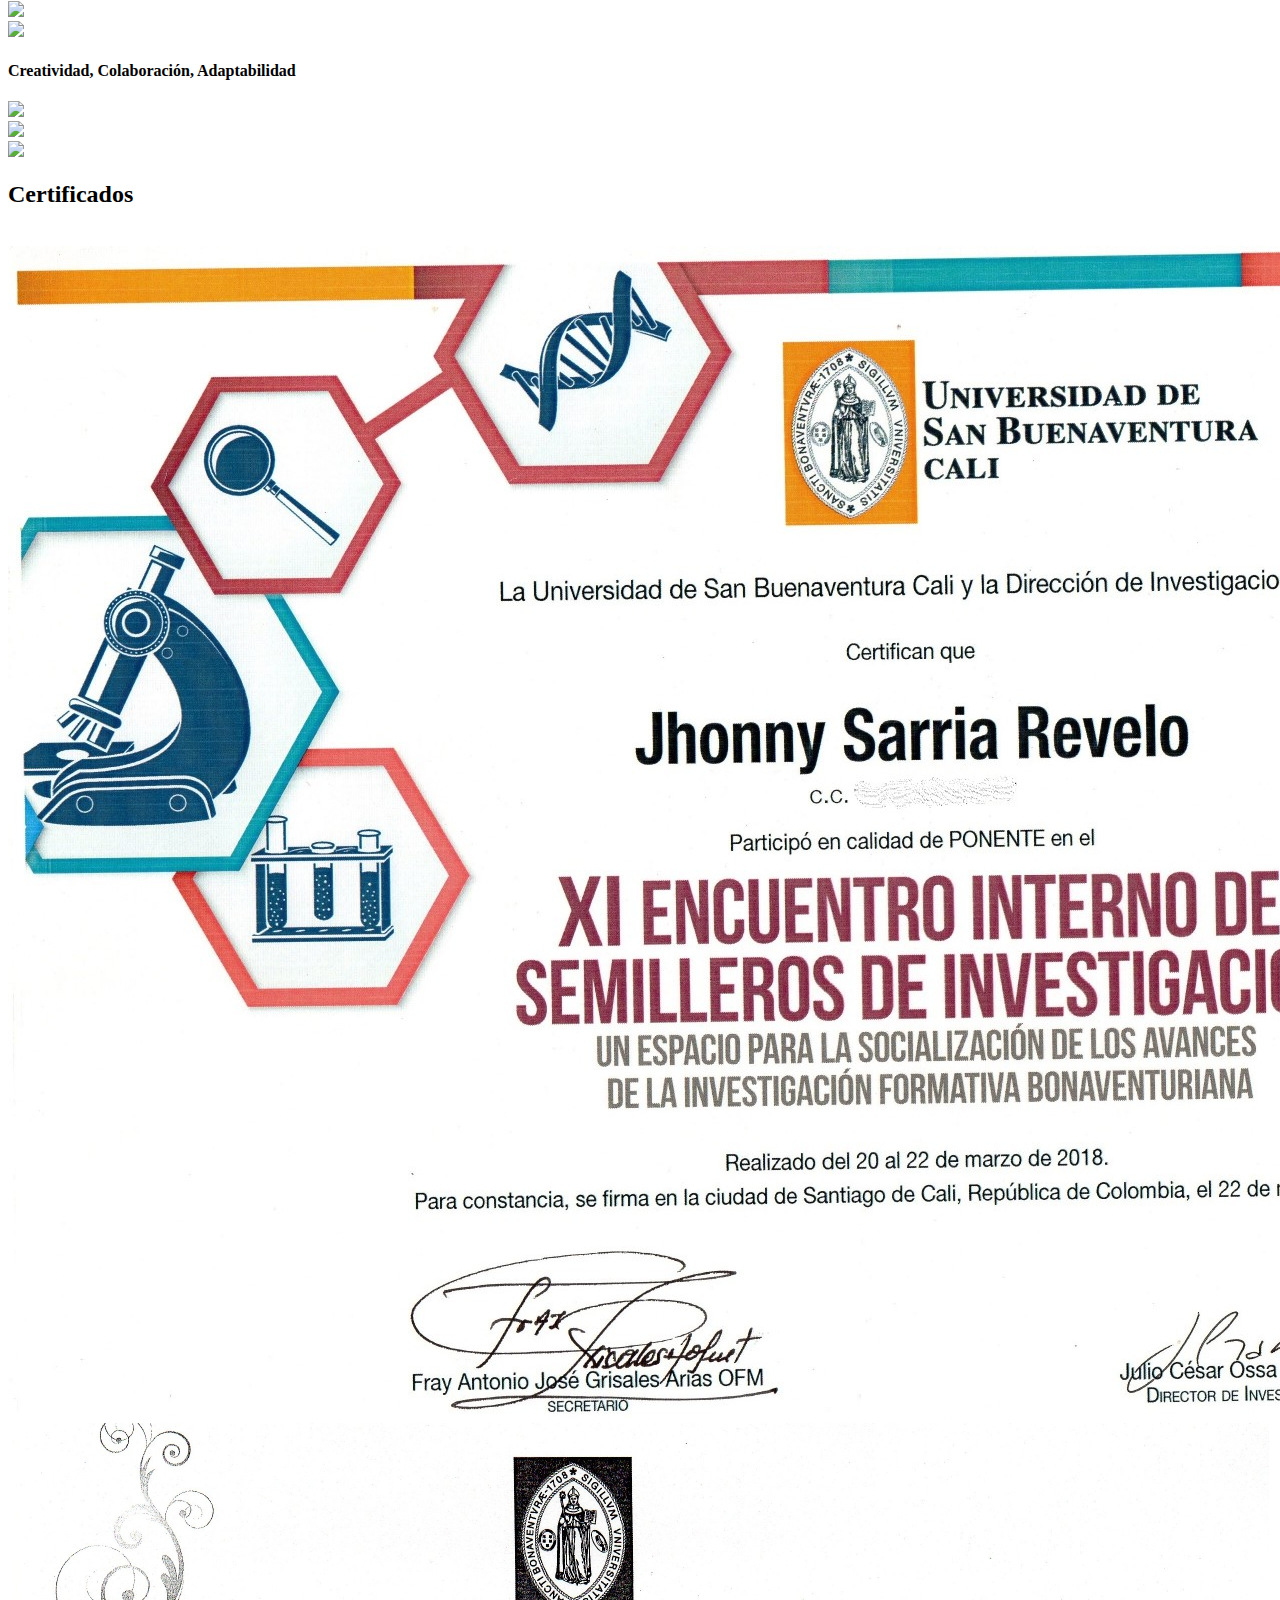
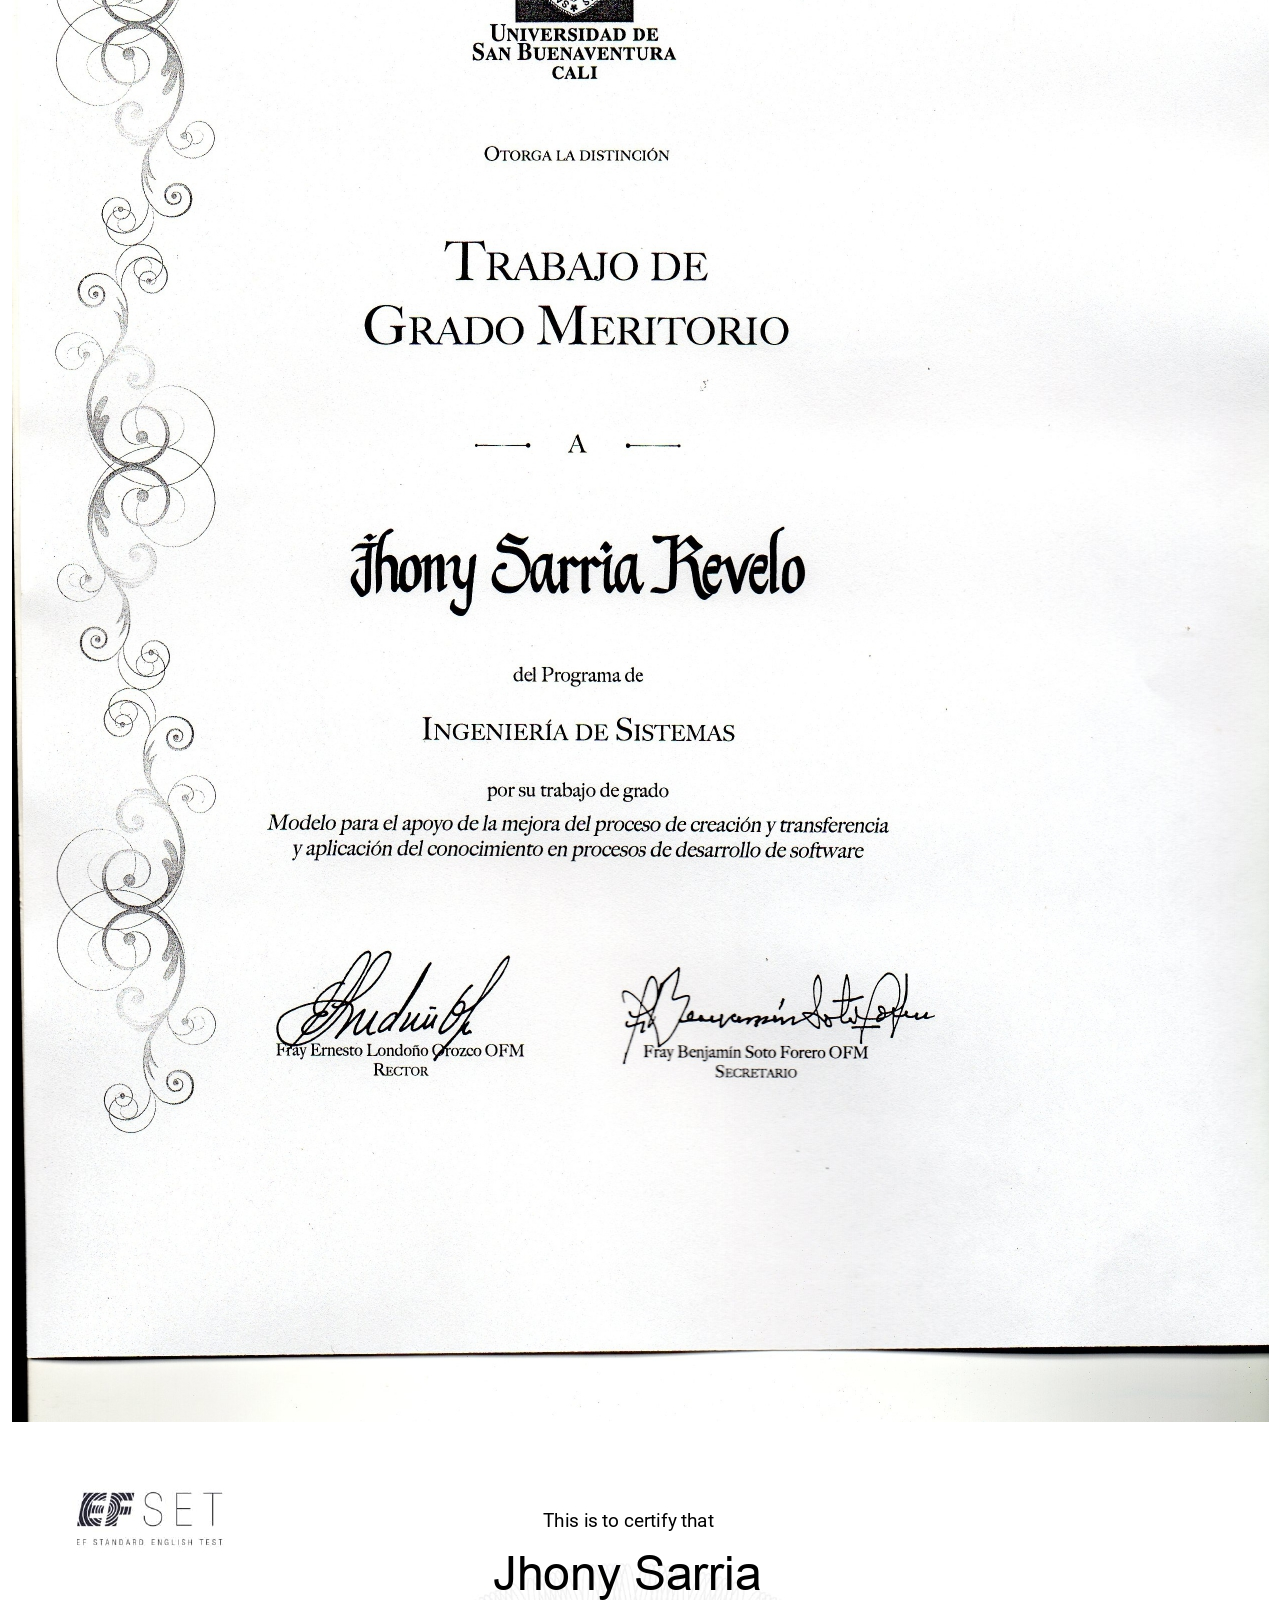
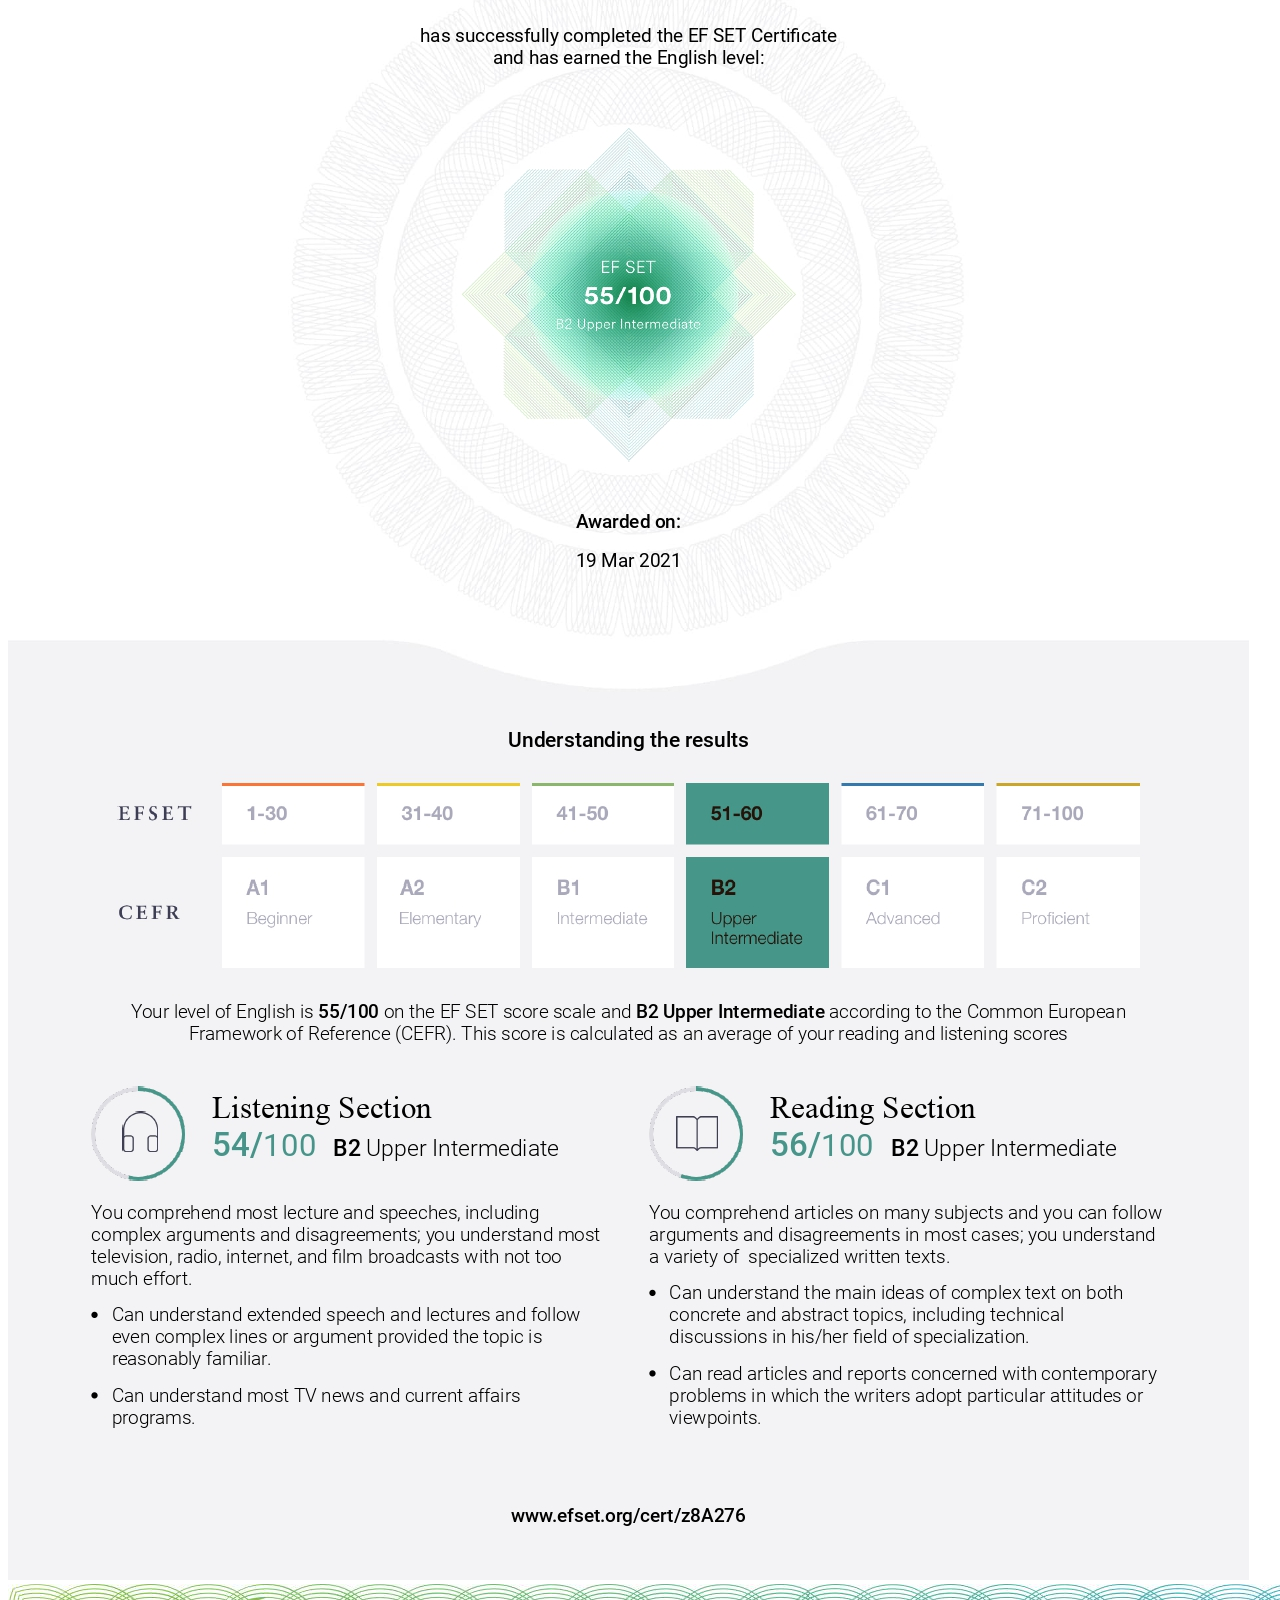
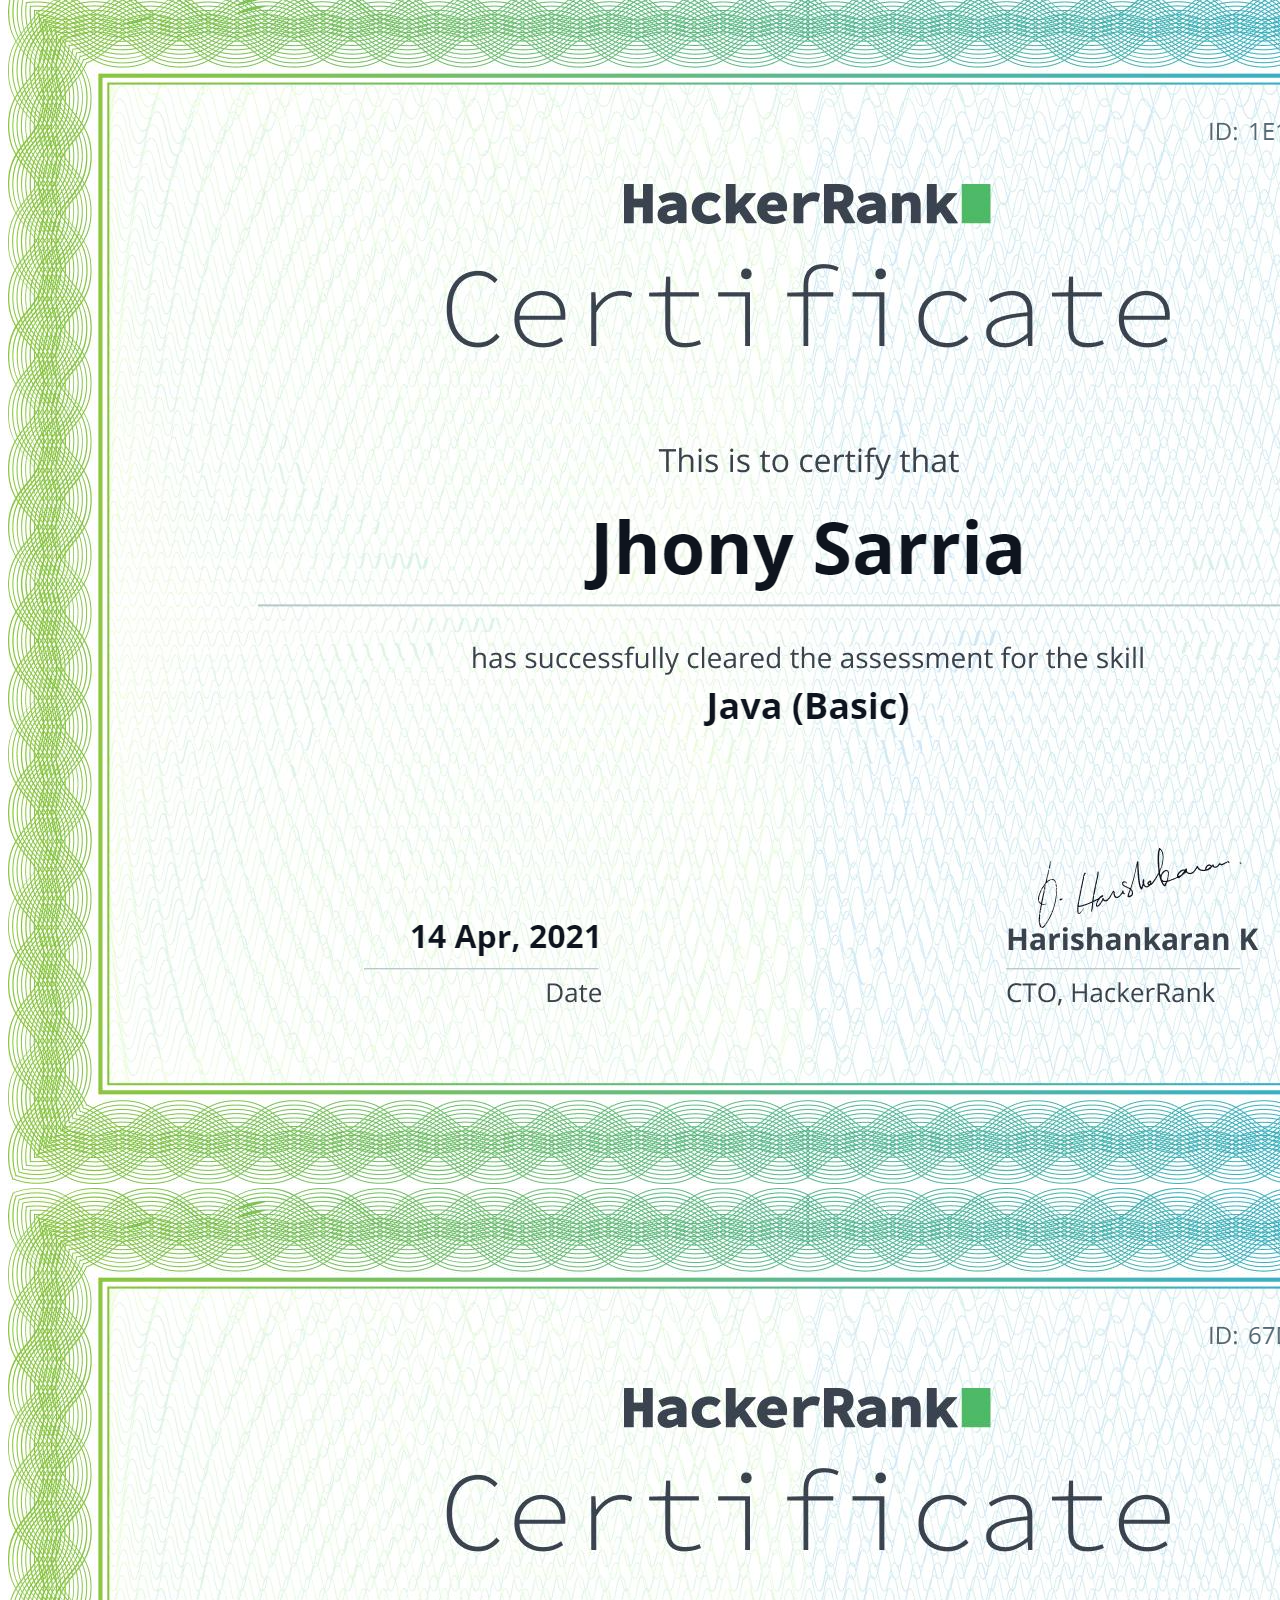
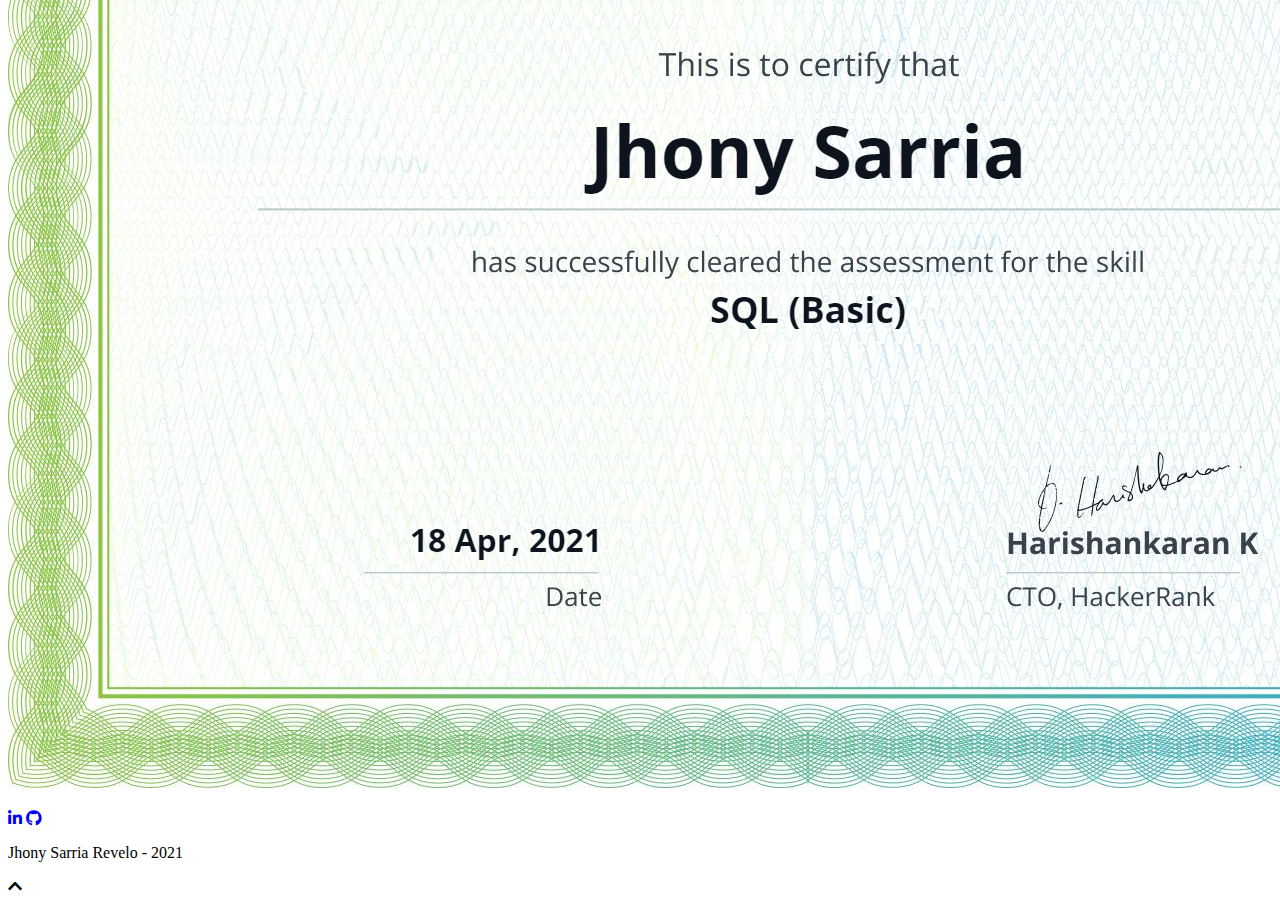
==== commit d78133cd: "update certificados" ====
--- a/portafolio-es/index.html
+++ b/portafolio-es/index.html
@@ -377,6 +377,11 @@
                                             <img src="https://www.vectorlogo.zone/logos/hibernate/hibernate-icon.svg" />
                                         </i>
                                     </div>
+                                    <div class="welcome__stack__tool">
+                                        <i class="fab">
+                                            <img src="https://img.icons8.com/dusk/64/000000/selenium-test-automation.png"/>
+                                        </i>
+                                    </div>
                                 </div>
                             </div>
                             <!-- Gestor Versiones -->
@@ -653,22 +658,40 @@
                 <a href="img/certificados/SPOP.jpg" data-lightbox="certificado"
                     data-title="Certificado - Scrum Product Owner Professional Certificate (SPOPC)"><img
                         src="img/certificados/SPOP.jpg" alt=""></a>
+                
+                <a href="img/certificados/SemilleroInternacional.jpg" data-lightbox="certificado"
+                    data-title="Certificado - Semillero Investigacion Internacional"><img
+                    src="img/certificados/SemilleroInternacional.jpg" alt=""></a>
+
+                <a href="img/certificados/SemilleroDepartamental.jpg" data-lightbox="certificado"
+                    data-title="Certificado - Semillero Investigacion Departamental"><img
+                        src="img/certificados/SemilleroDepartamental.jpg" alt=""></a>
 
                 <a href="img/certificados/ITIL.jpg" data-lightbox="certificado"
                     data-title="Certificado - ITIL® Foundation Certificate in IT Service Management"><img
                         src="img/certificados/ITIL.jpg" alt=""></a>
 
+                <a href="img/certificados/meritoria.jpg" data-lightbox="certificado"
+                    data-title="Certificado - Meritorious Degree Project"><img
+                    src="img/certificados/meritoria.jpg" alt=""></a>
+
+                <a href="img/certificados/english.jpg" data-lightbox="certificado"
+                    data-title="Certificado - English level"><img
+                    src="img/certificados/english.jpg" alt=""></a>
+
+                <a href="img/certificados/javabasic.png" data-lightbox="certificado"
+                    data-title="Certificado - Java Basic"><img
+                    src="img/certificados/javabasic.png" alt=""></a>
+
+                <a href="img/certificados/sqlbasic.png" data-lightbox="certificado"
+                    data-title="Certificado - SQL Basic"><img
+                    src="img/certificados/sqlbasic.png" alt=""></a>
+
                 <a href="https://udemy-certificate.s3.amazonaws.com/image/UC-6f4813db-1a2d-406a-b4c3-d0a532303ae3.jpg" data-lightbox="certificado"
                     data-title="Certificado - Udemy Oracle Weblogic desde Cero"><img
                         src="https://udemy-certificate.s3.amazonaws.com/image/UC-6f4813db-1a2d-406a-b4c3-d0a532303ae3.jpg" alt=""></a>
 
-                <a href="img/certificados/SemilleroInternacional.jpg" data-lightbox="certificado"
-                    data-title="Certificado - Semillero Investigacion Internacional"><img
-                        src="img/certificados/SemilleroInternacional.jpg" alt=""></a>
-
-                <a href="img/certificados/SemilleroDepartamental.jpg" data-lightbox="certificado"
-                    data-title="Certificado - Semillero Investigacion Departamental"><img
-                        src="img/certificados/SemilleroDepartamental.jpg" alt=""></a>
+                
         </section>
     </main>
 
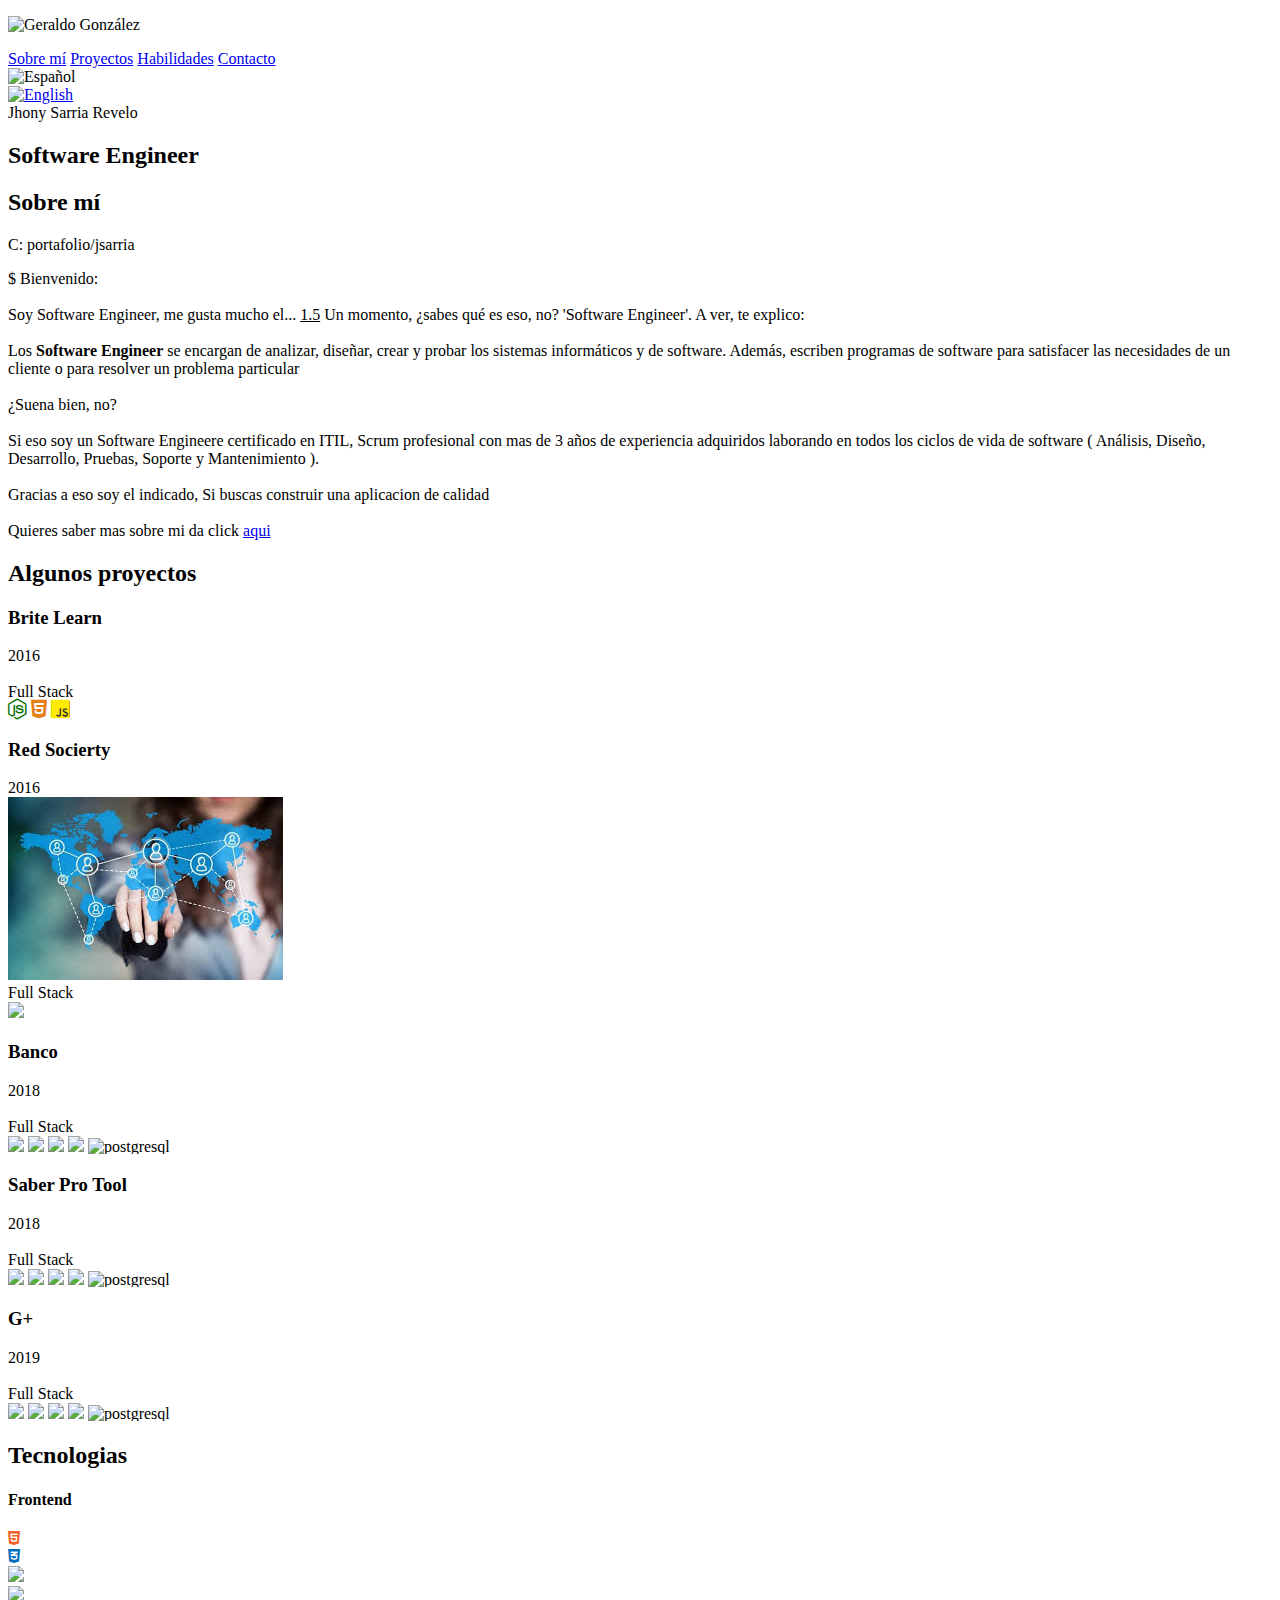
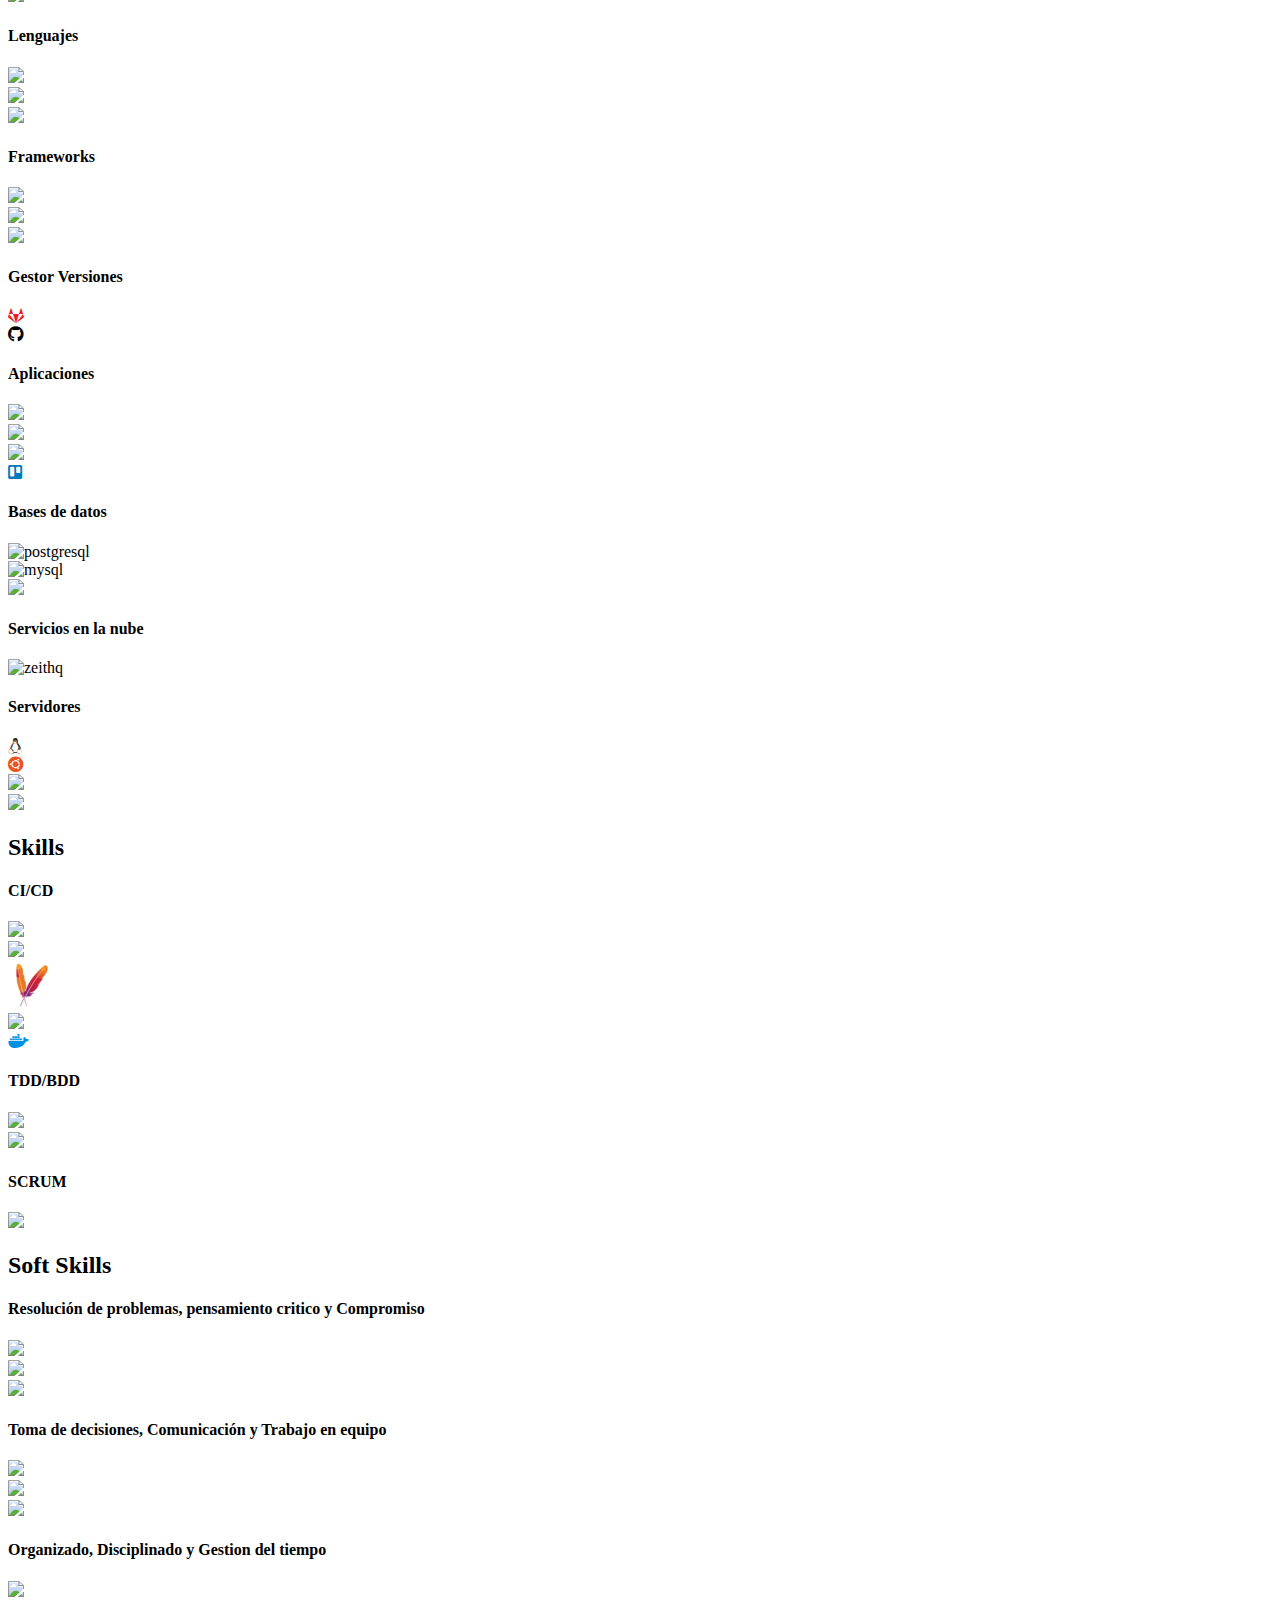
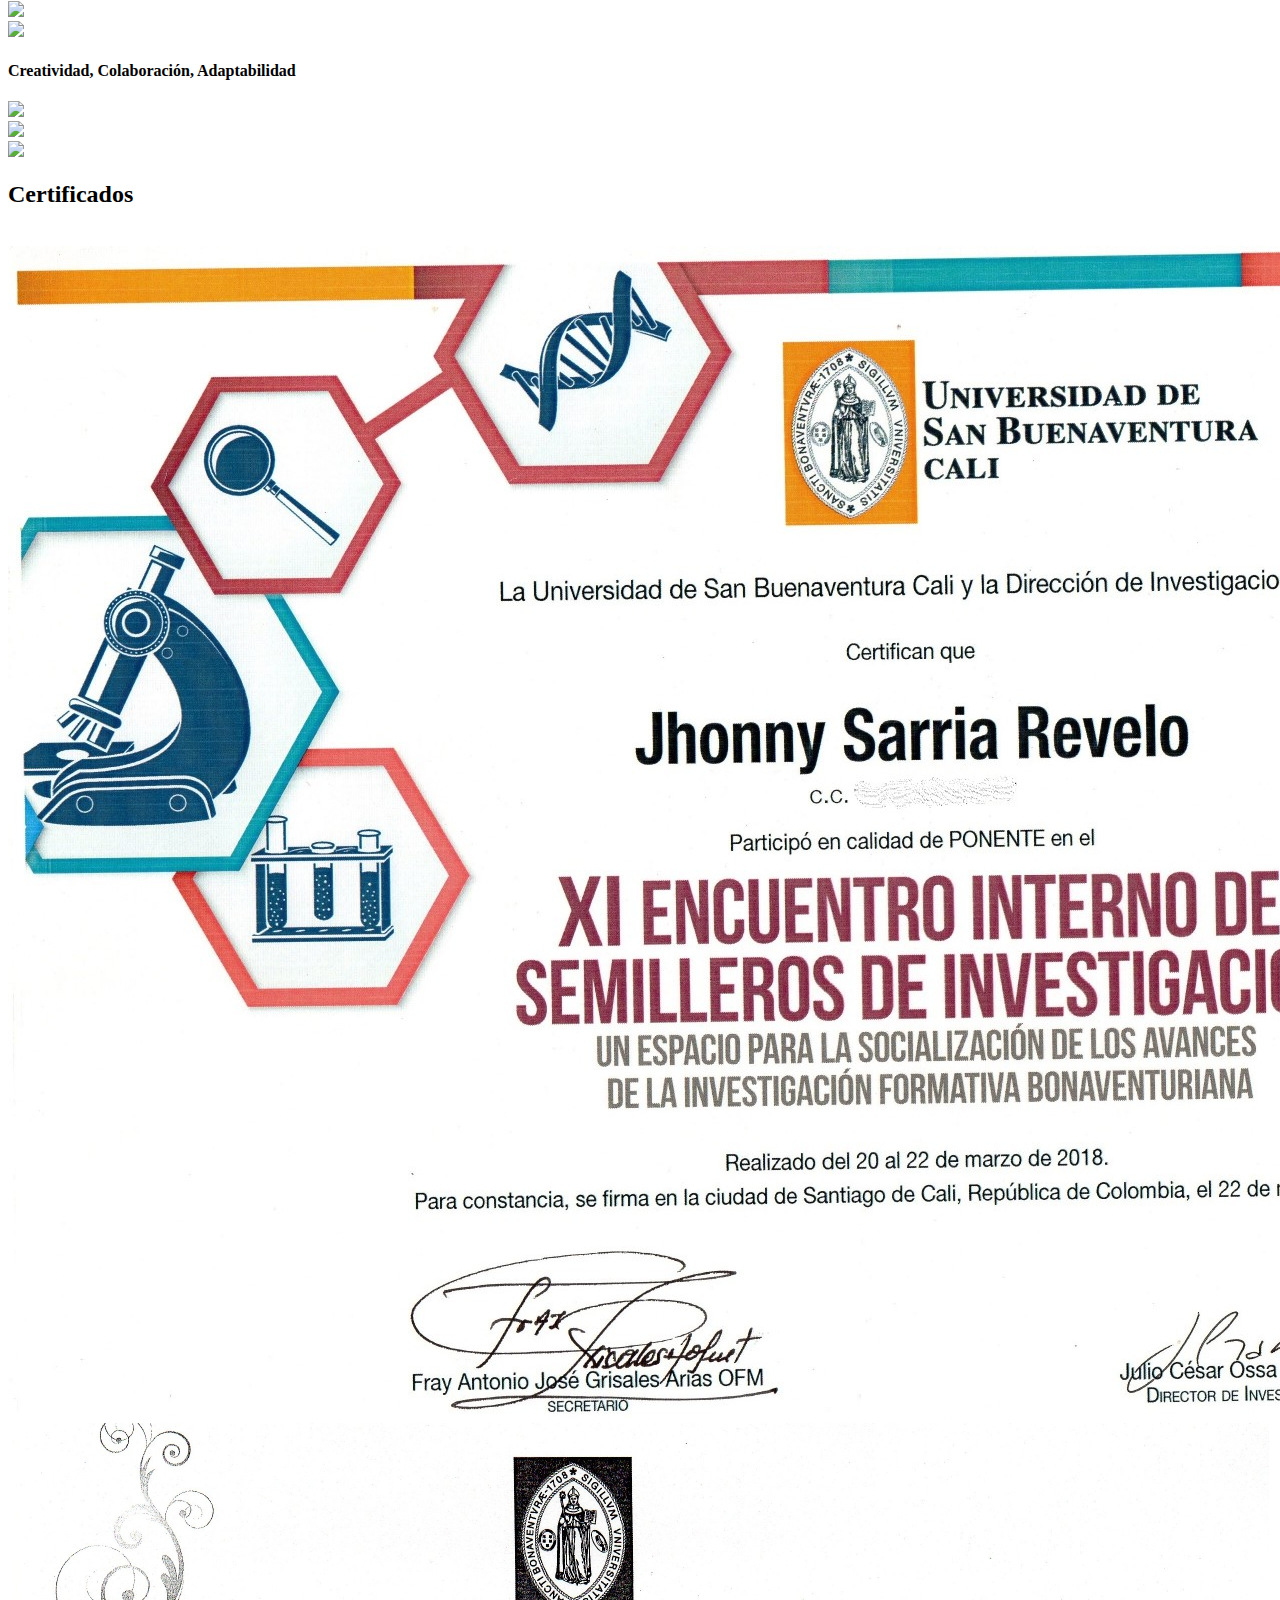
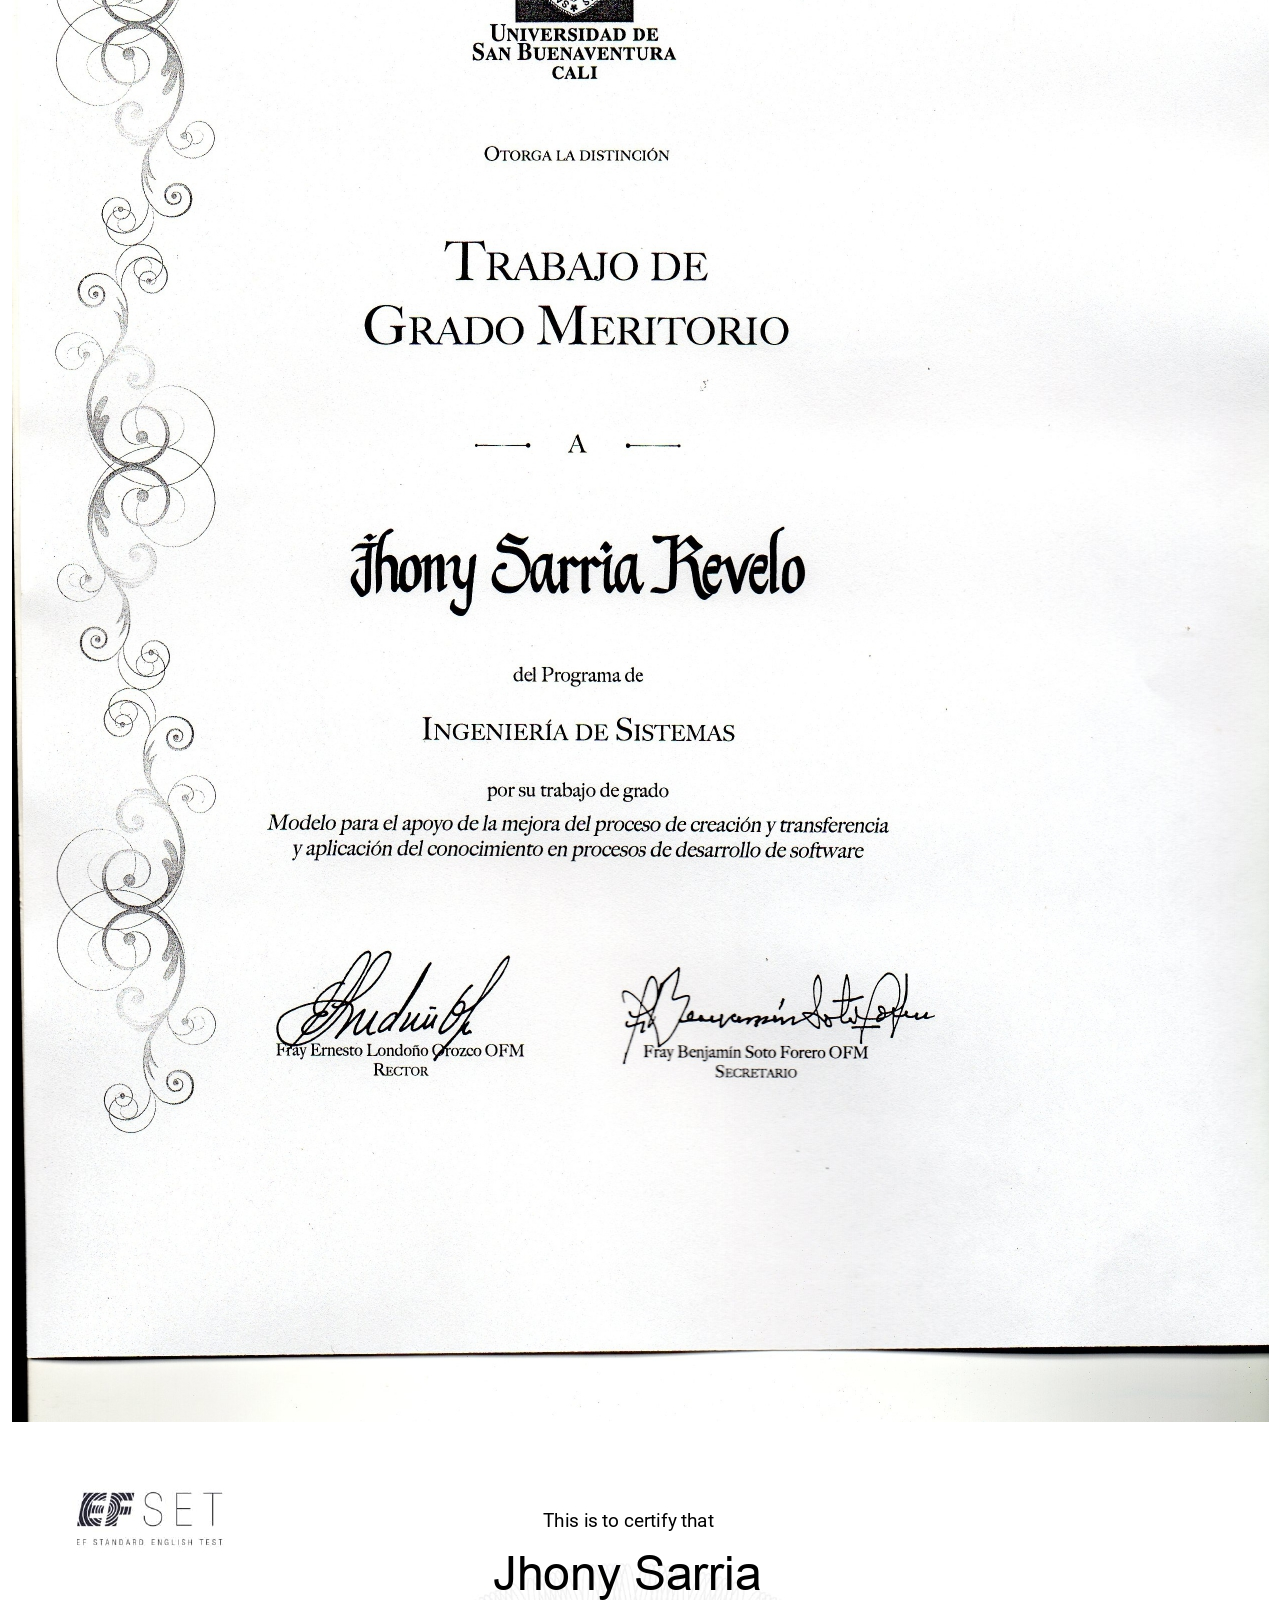
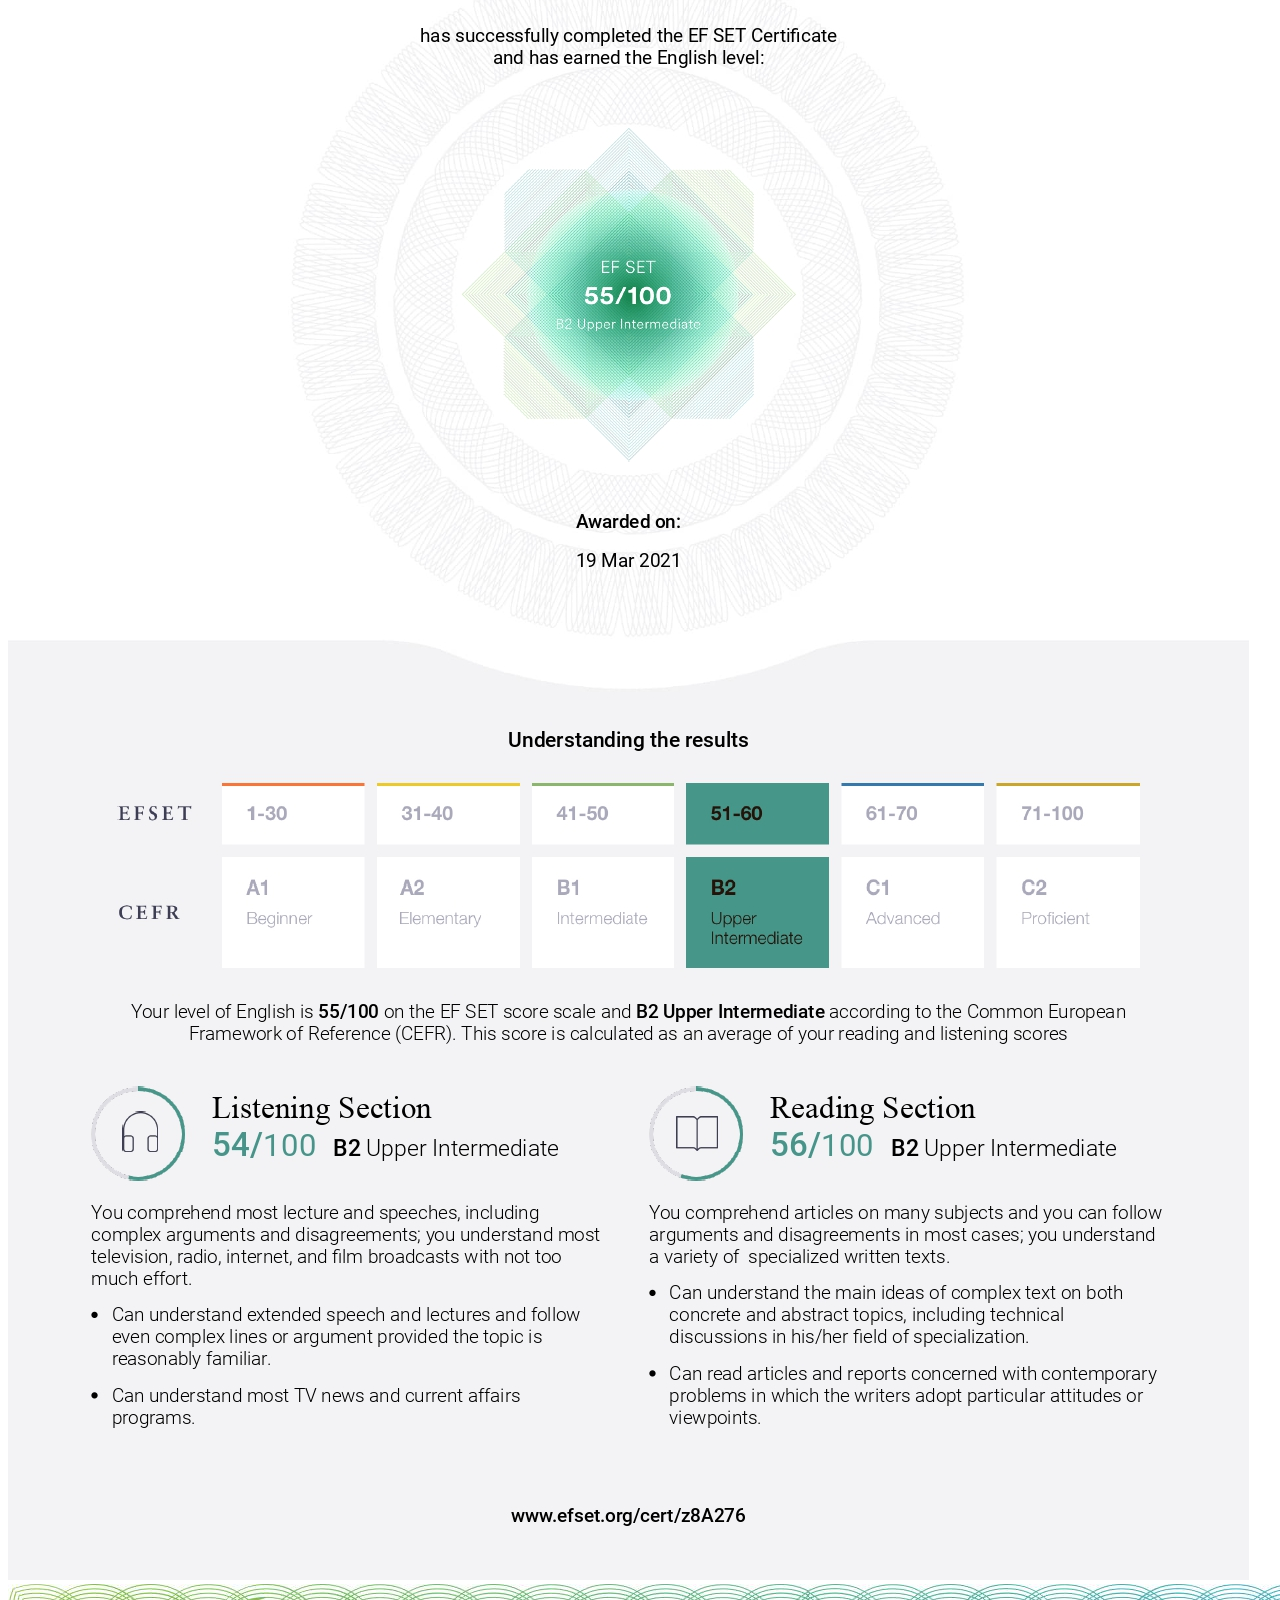
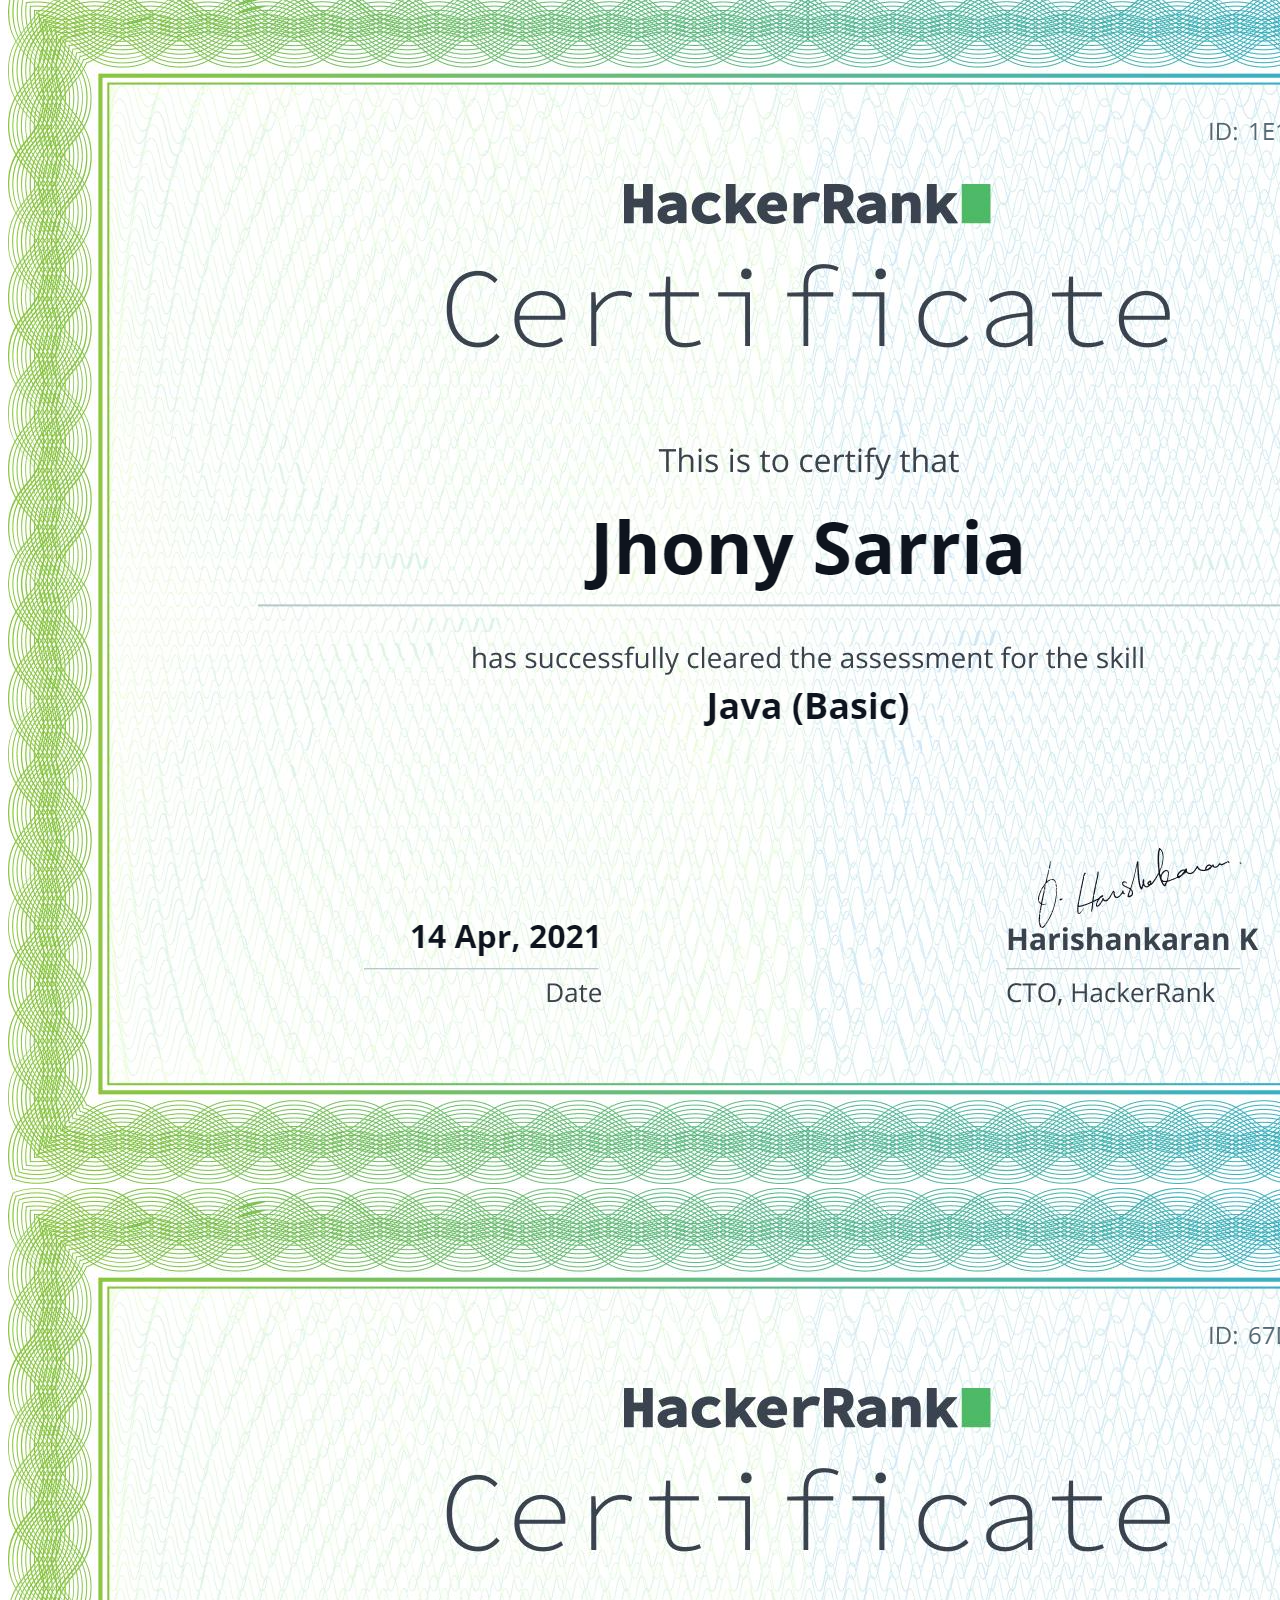
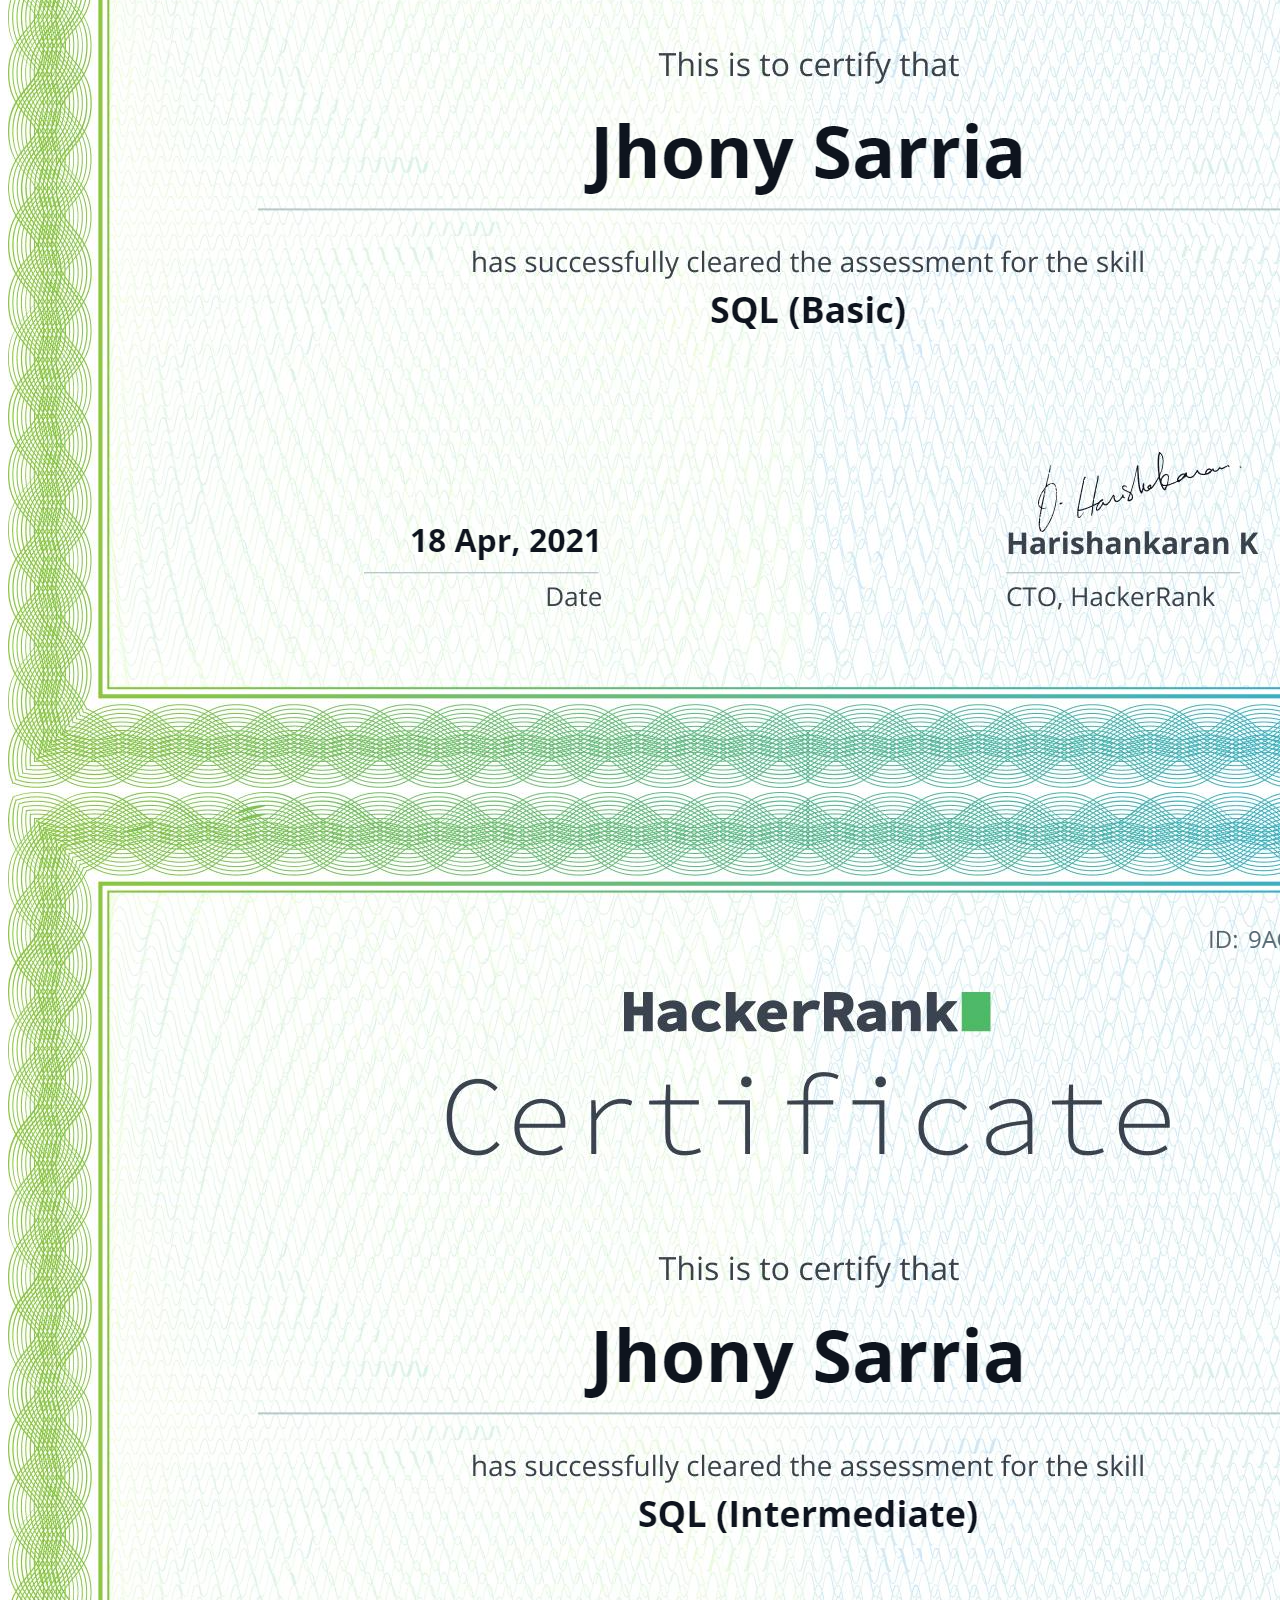
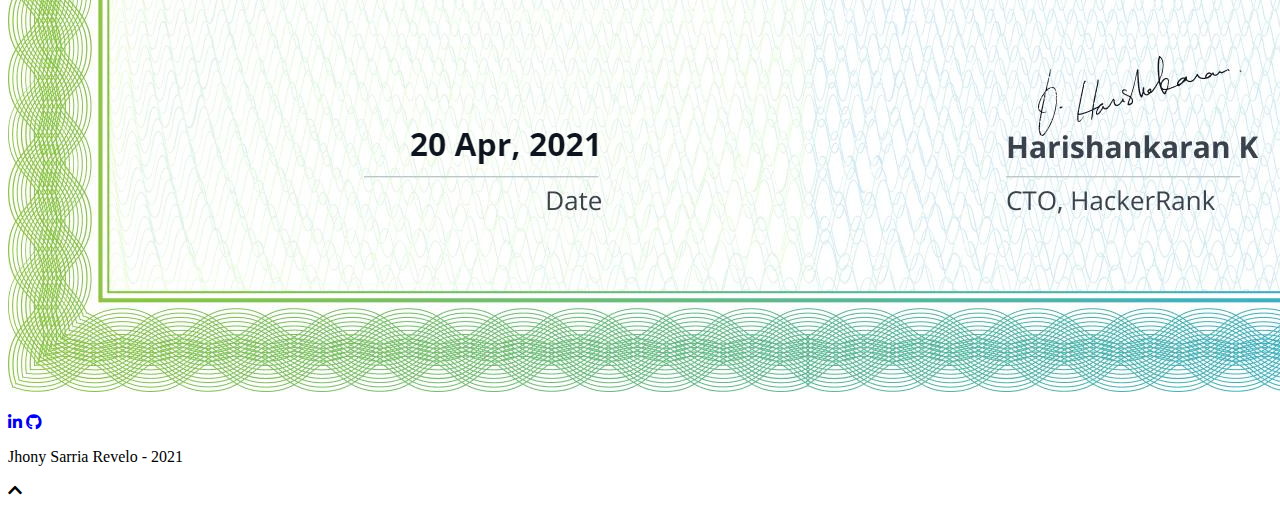
==== commit caa6f391: "sql medium" ====
--- a/portafolio-es/index.html
+++ b/portafolio-es/index.html
@@ -687,6 +687,10 @@
                     data-title="Certificado - SQL Basic"><img
                     src="img/certificados/sqlbasic.png" alt=""></a>
 
+                <a href="img/certificados/sqlintermediate.png" data-lightbox="certificado"
+                    data-title="Certificado - SQL Intermediate"><img
+                    src="img/certificados/sqlintermediate.png" alt=""></a>
+
                 <a href="https://udemy-certificate.s3.amazonaws.com/image/UC-6f4813db-1a2d-406a-b4c3-d0a532303ae3.jpg" data-lightbox="certificado"
                     data-title="Certificado - Udemy Oracle Weblogic desde Cero"><img
                         src="https://udemy-certificate.s3.amazonaws.com/image/UC-6f4813db-1a2d-406a-b4c3-d0a532303ae3.jpg" alt=""></a>
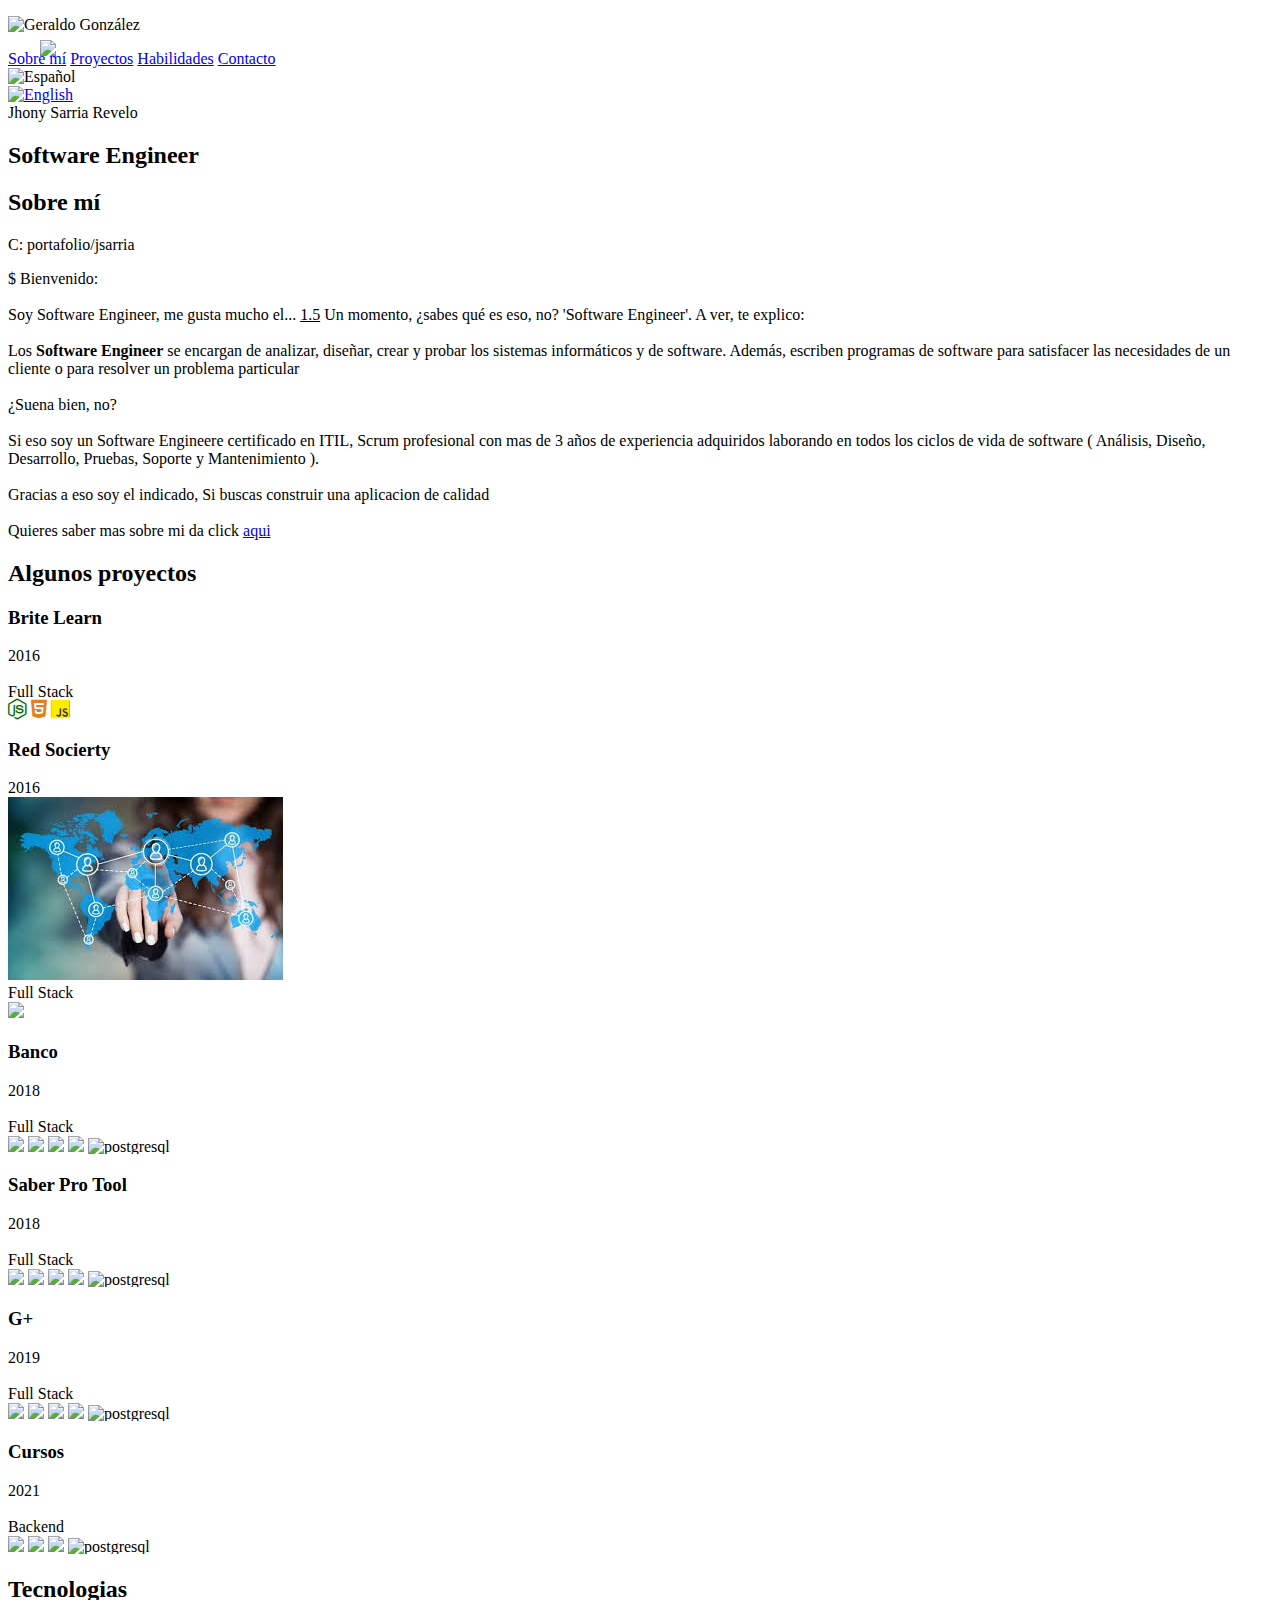
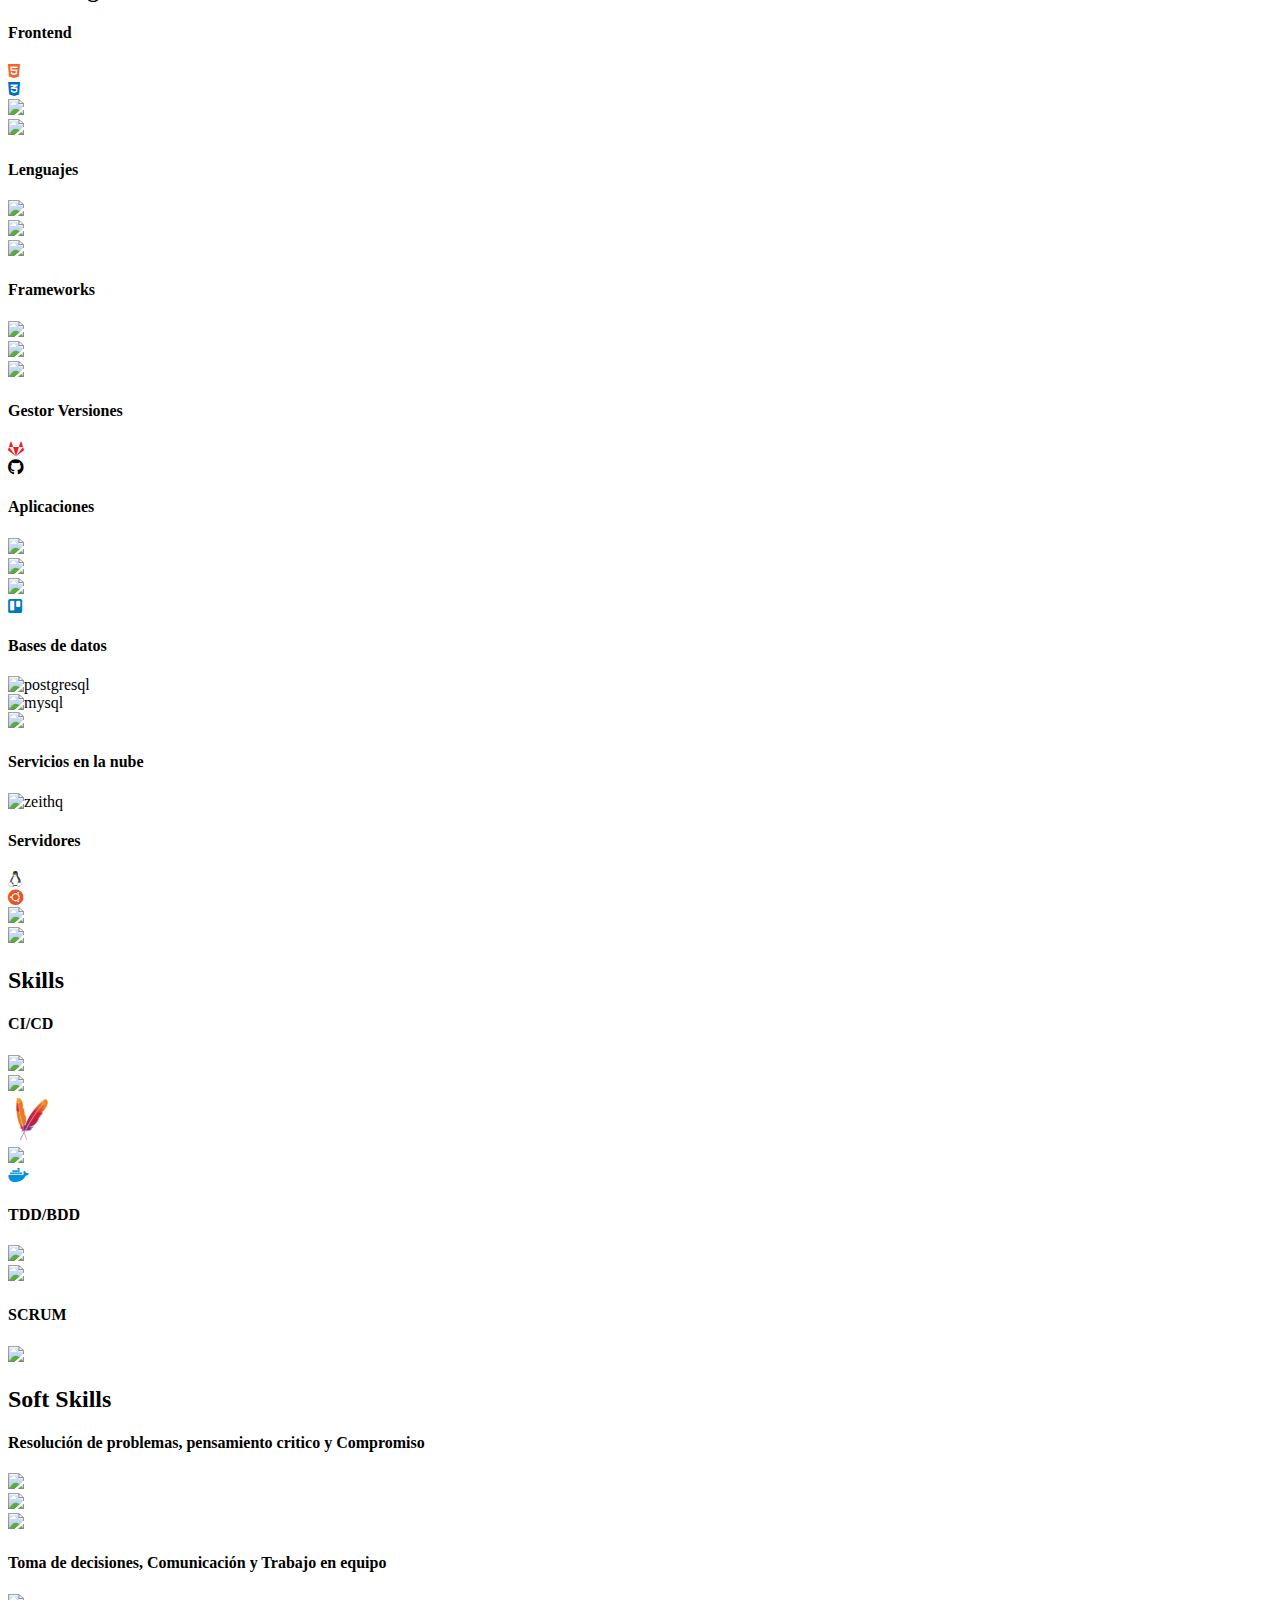
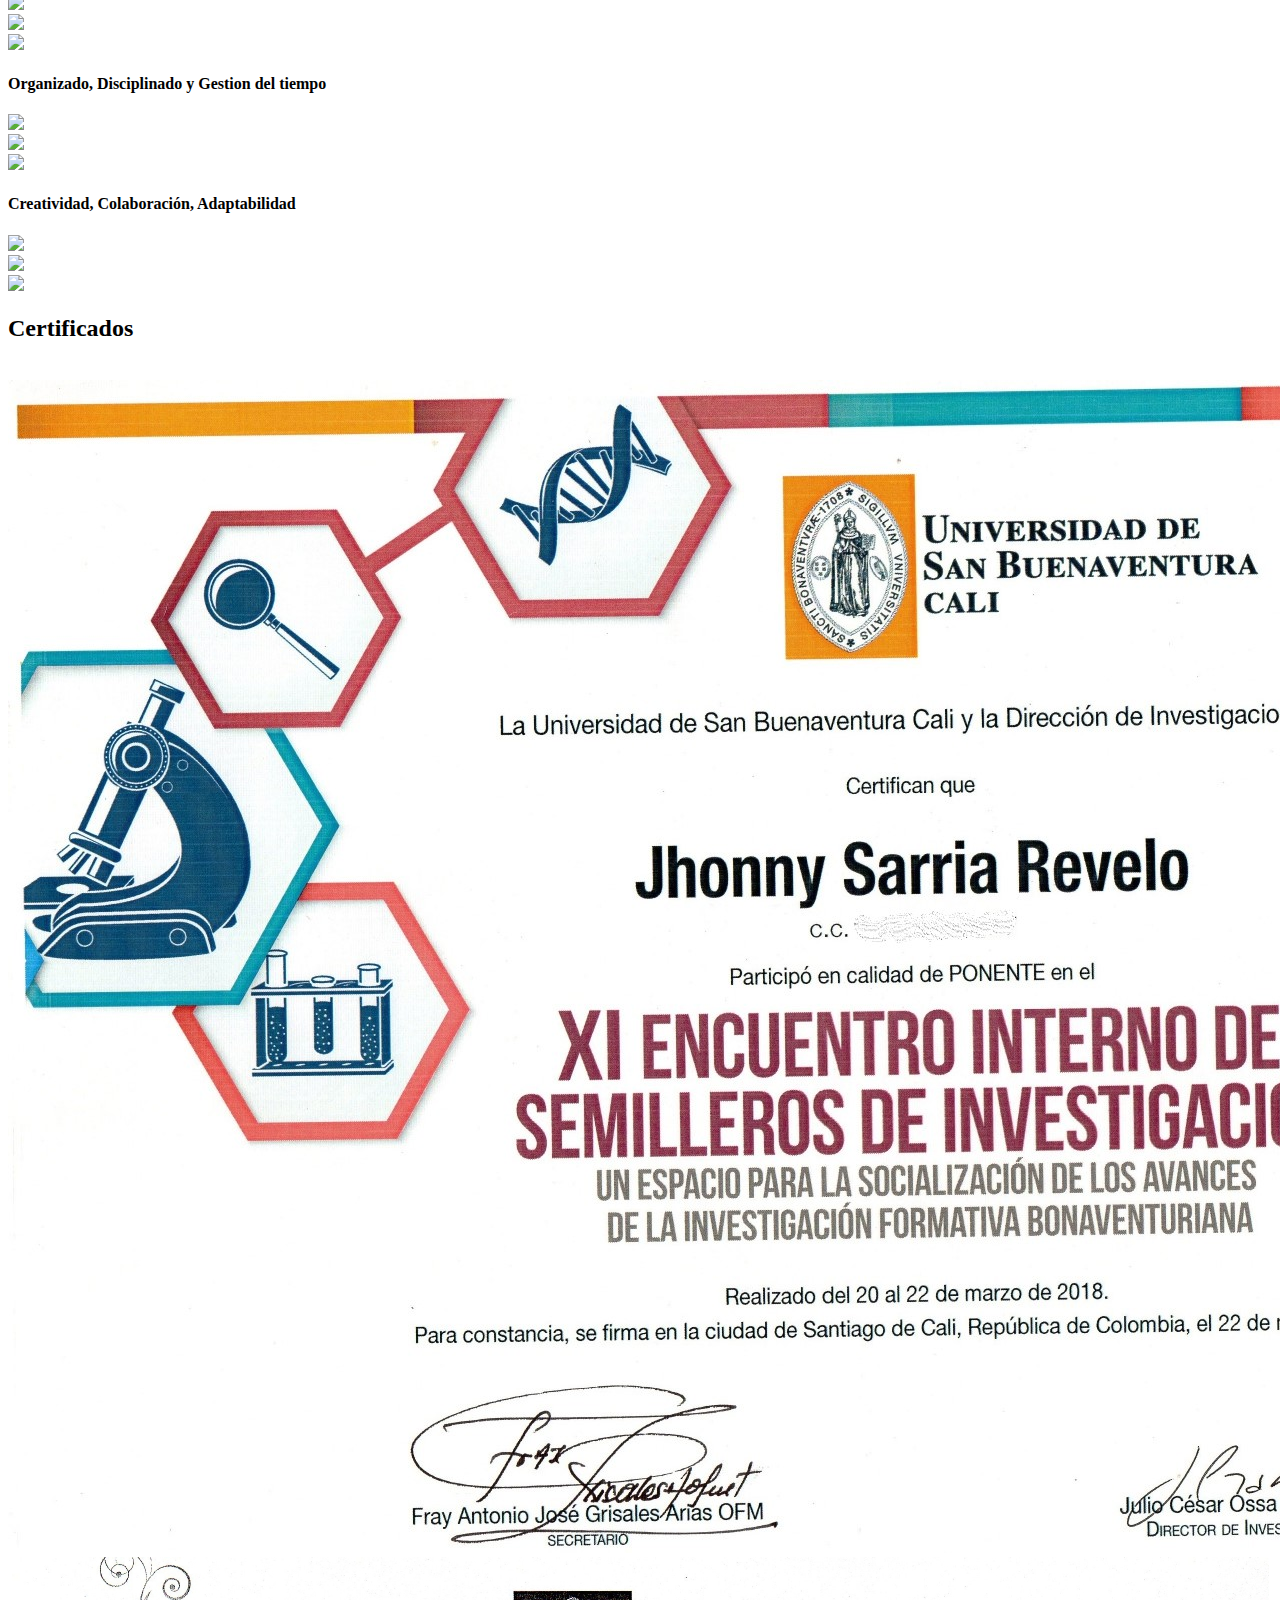
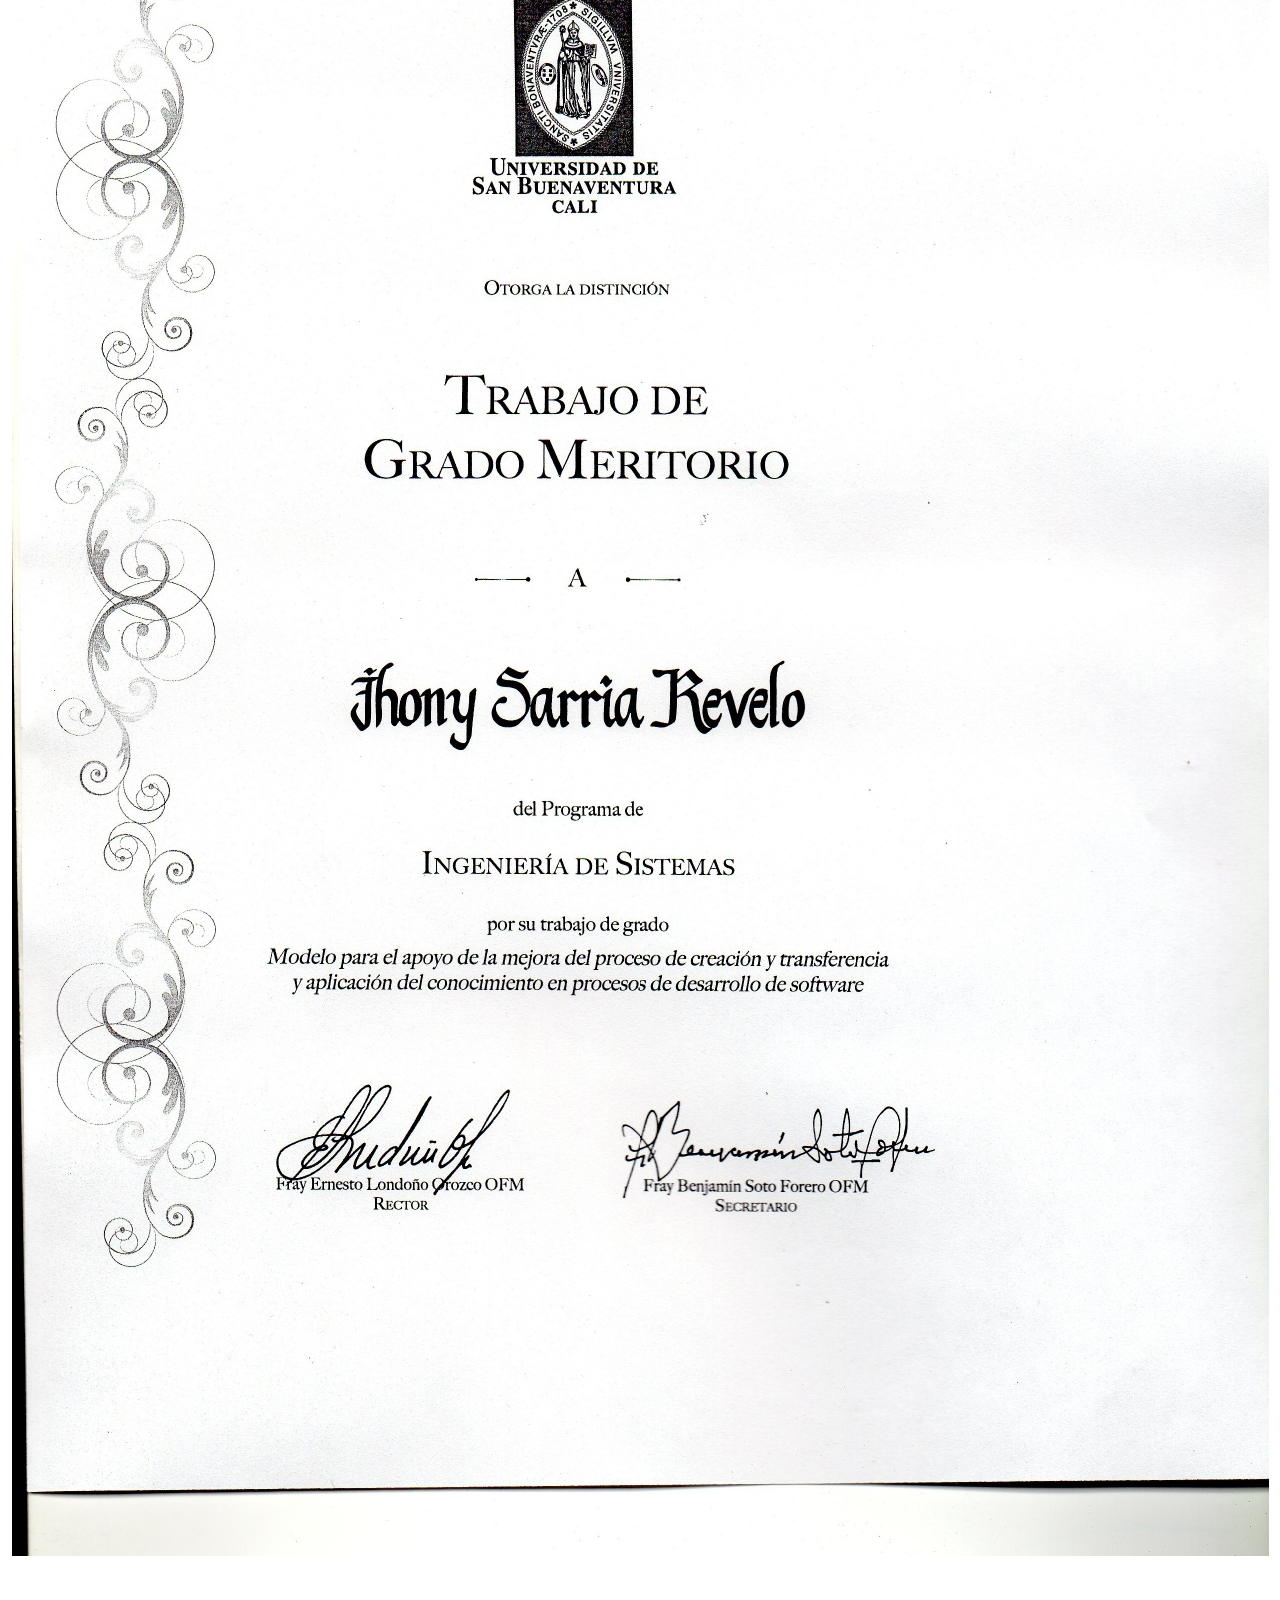
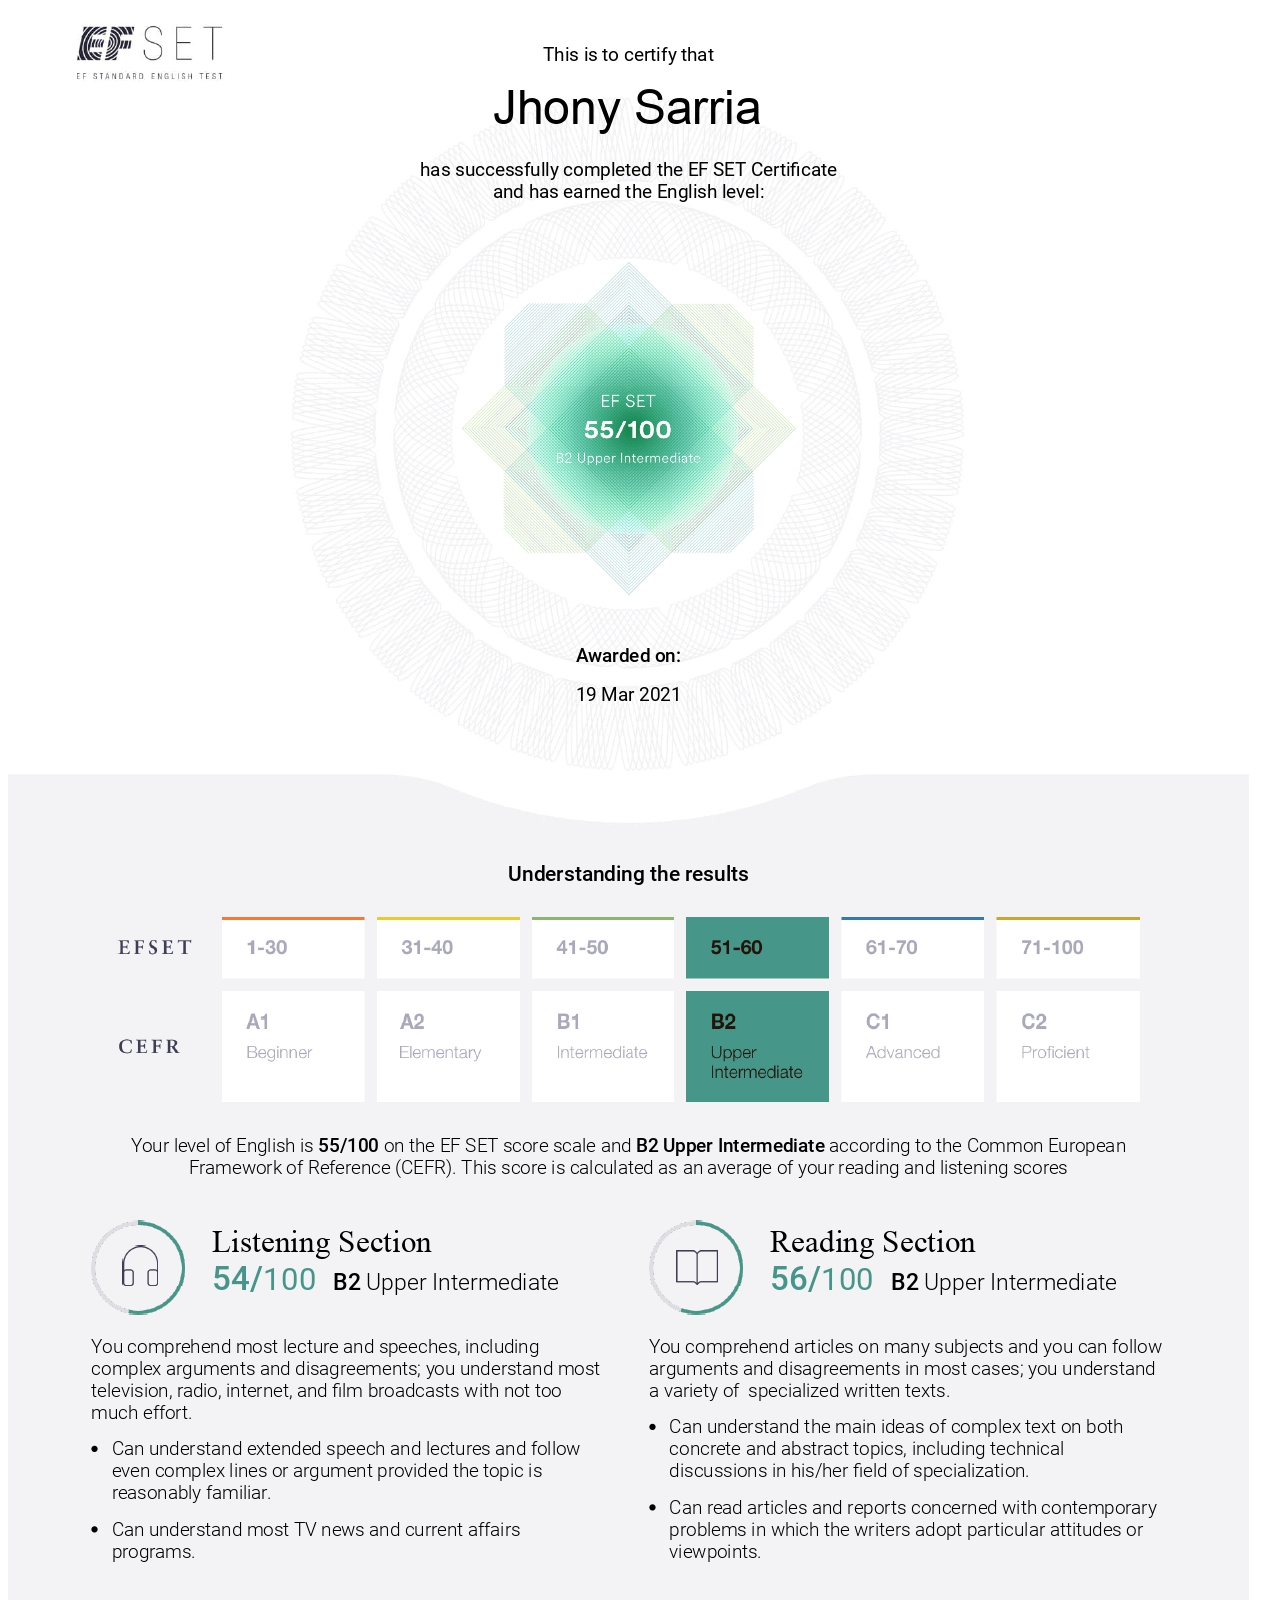
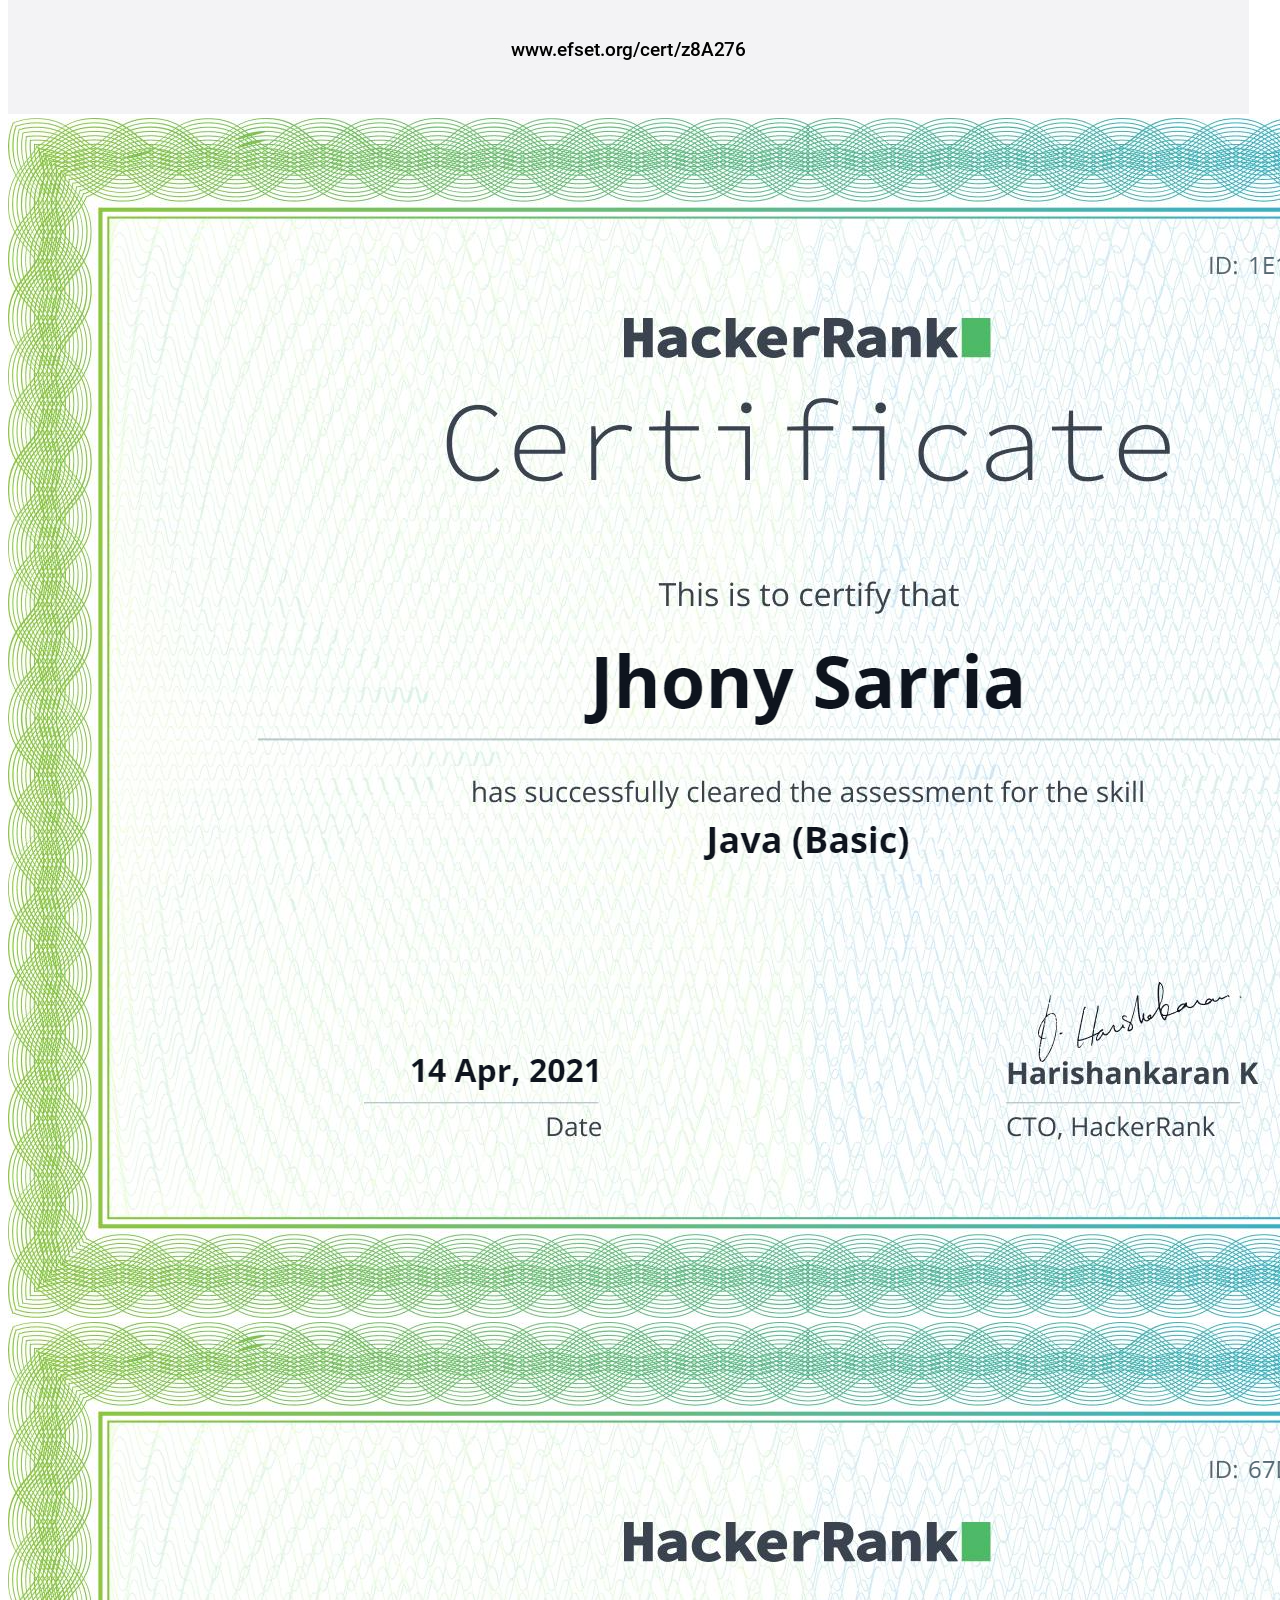
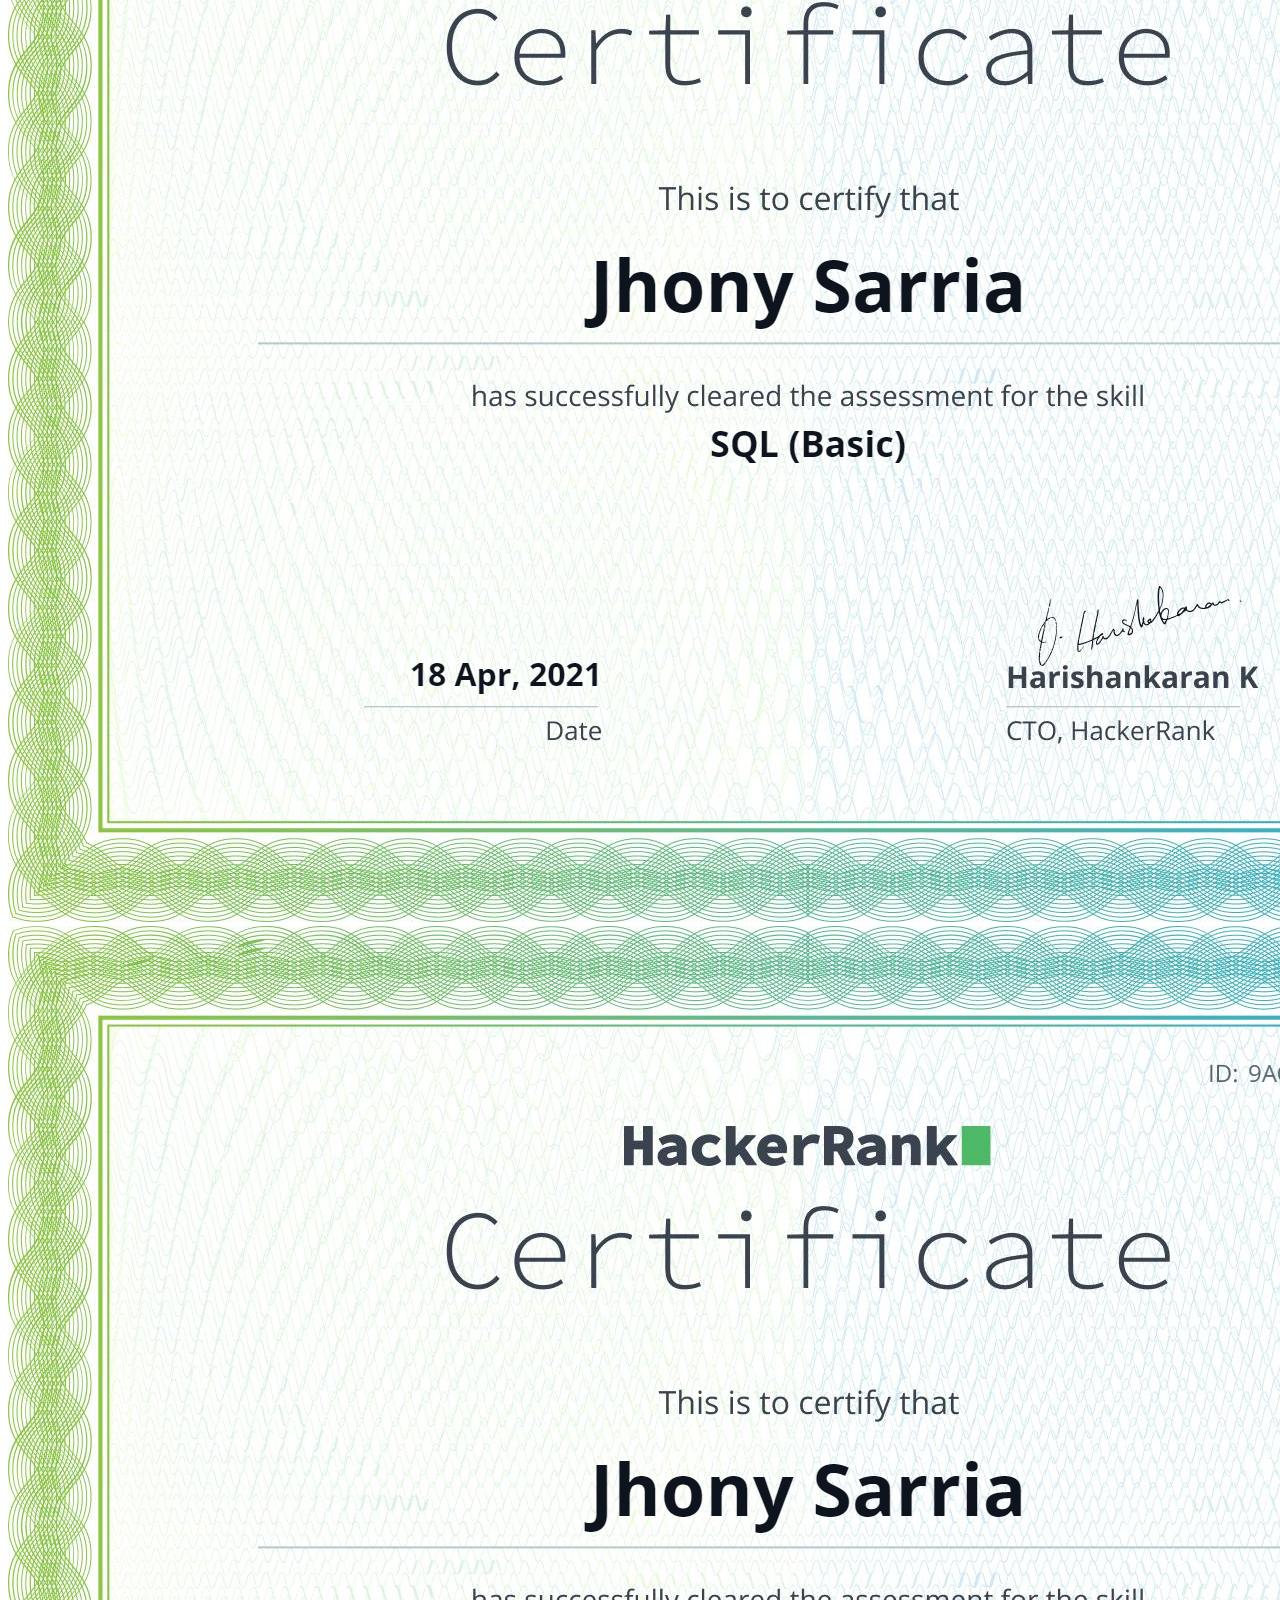
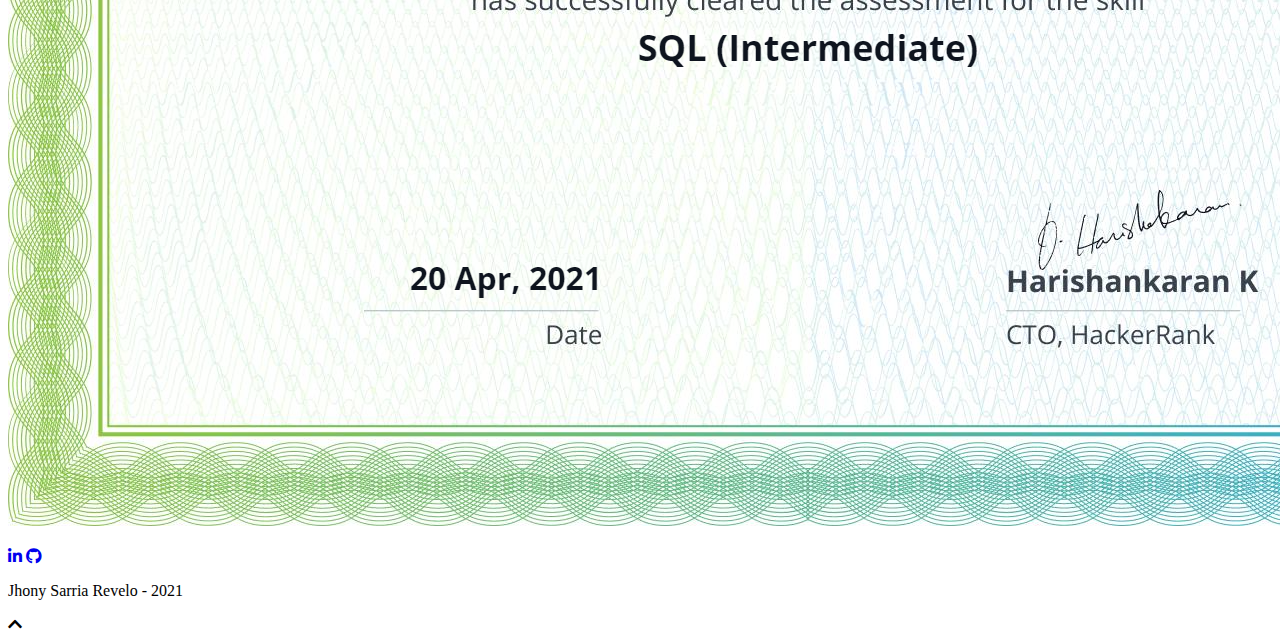
==== commit 46901e33: "add load" ====
--- a/portafolio-es/index.html
+++ b/portafolio-es/index.html
@@ -70,6 +70,8 @@
         <div class="contenedor contenedor-header">
             <div class="nombre">
                 <span class="fade-in">Jhony Sarria Revelo</span>
+                <img src="img/bg.jpg" style="position: absolute;
+                top: 40px; left: 40px;width: 90%;z-index: -1;" class="loaded"/>
             </div>
             <h2 class="profesion">Software Engineer</h2>
         </div>
@@ -313,6 +315,47 @@
                     </article>
                 </div>
 
+                <div class="proyecto">
+                    <article class="portfolio__works__item" id="taxadministrador" style="background-color:#ffff">
+                        <div class="portfolio__works__item__header">
+
+                            <h3 class="portfolio__works__item__header__title">
+                                Cursos
+                            </h3>
+                            <span class="portfolio__works__tools__role" >2021</span>
+                        </div>
+                        <div class="foto">
+                            <a href="https://github.com/jhonycodeia/UniversityProyects/tree/master/Cursos"
+                                target="_blank"><img
+                                    src="https://www.trecebits.com/wp-content/uploads/2020/04/Examenes.jpg"
+                                    alt=""></a>
+                        </div>
+
+                        <div class="portfolio__works__tools">
+                            <div class="portfolio__works__tools__role">Backend</div>
+                            <div>
+                                <div class="welcome__stack__tools">
+                                    <div class="welcome__stack__tool">
+                                        <i class="fab">
+                                            <img src="https://img.icons8.com/nolan/64/java-coffee-cup-logo.png" />
+                                        </i>
+                                        <i class="fab">
+                                            <img src="https://img.icons8.com/color/48/000000/spring-logo.png" />
+                                        </i>
+                                        <i class="fab">
+                                            <img src="https://www.vectorlogo.zone/logos/hibernate/hibernate-icon.svg" />
+                                        </i>
+                                        <i class="fab">
+                                            <img src="https://cdn.worldvectorlogo.com/logos/postgresql.svg"
+                                                alt="postgresql" />
+                                        </i>
+                                    </div>
+                                </div>
+                            </div>
+                        </div>
+                    </article>
+                </div>
+
         </section>
         <div class="conocimientos">
             <div class="contenedor" id="conocimientos">
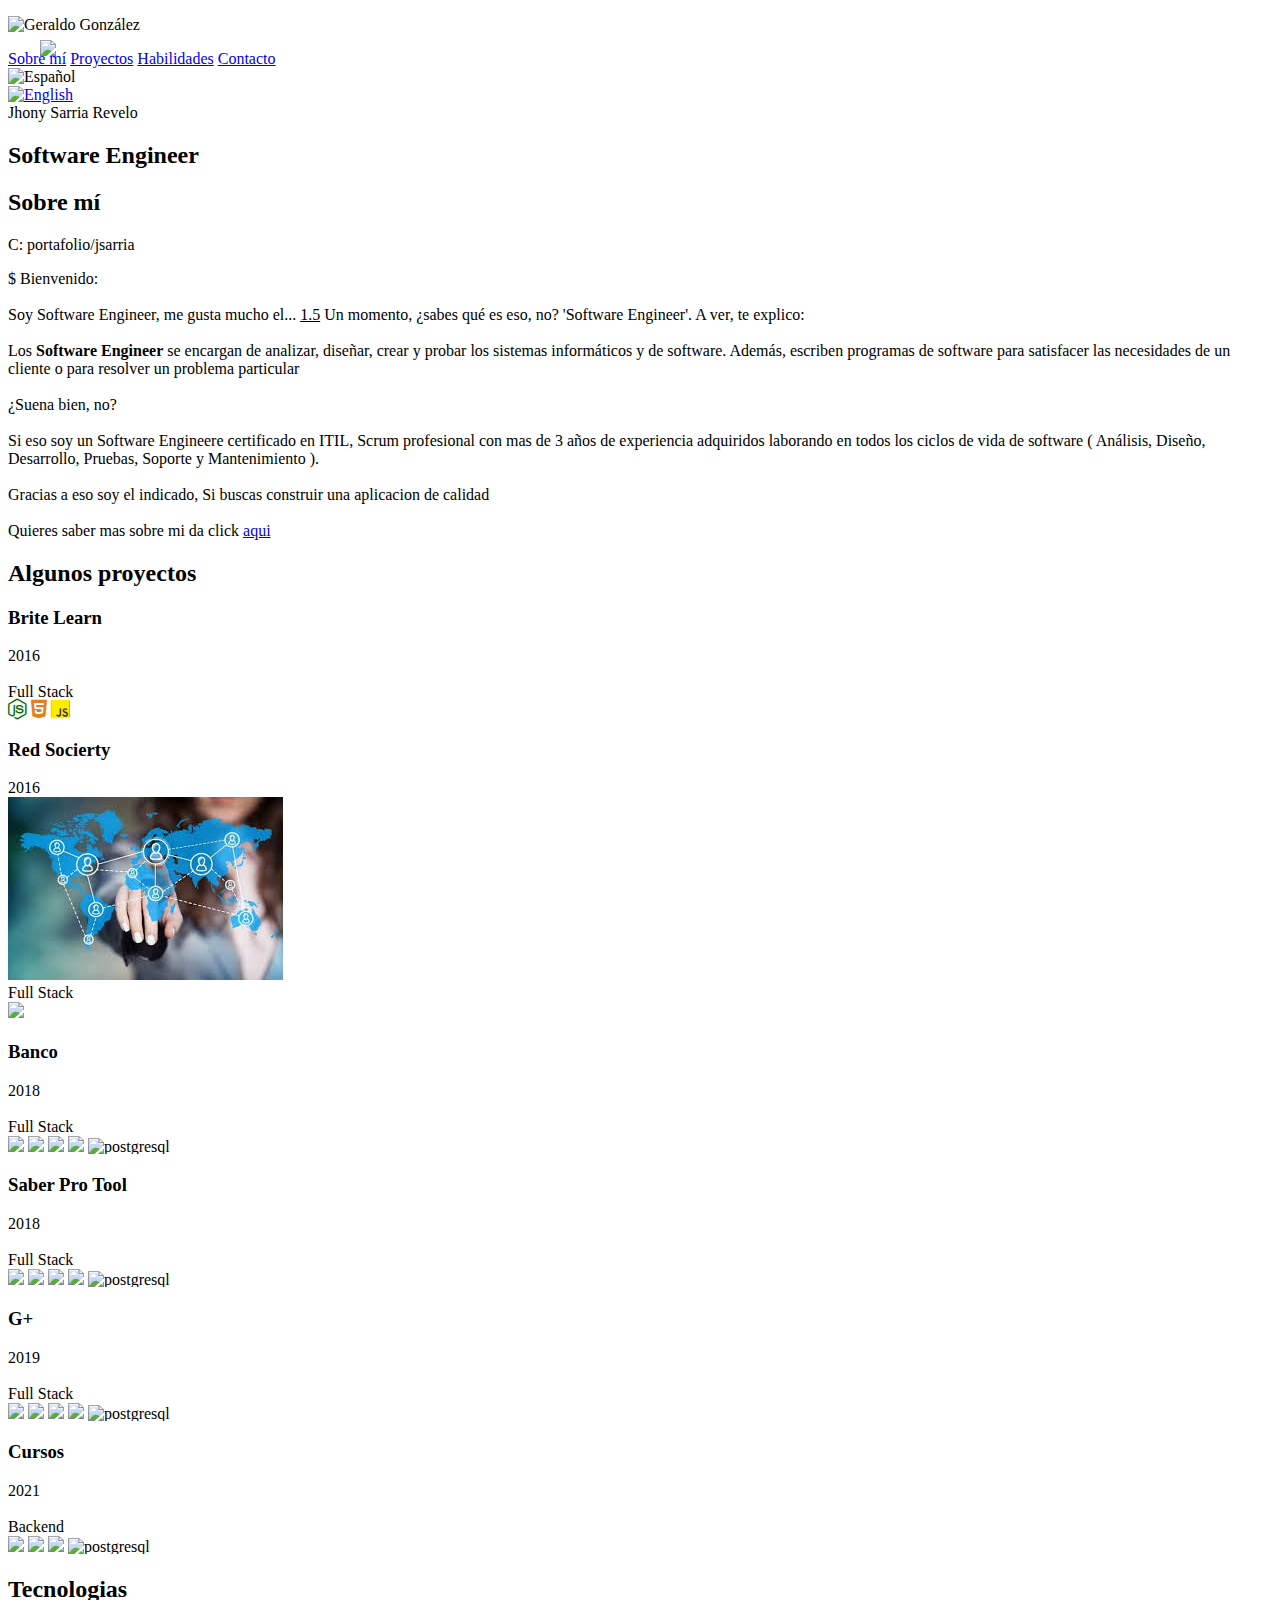
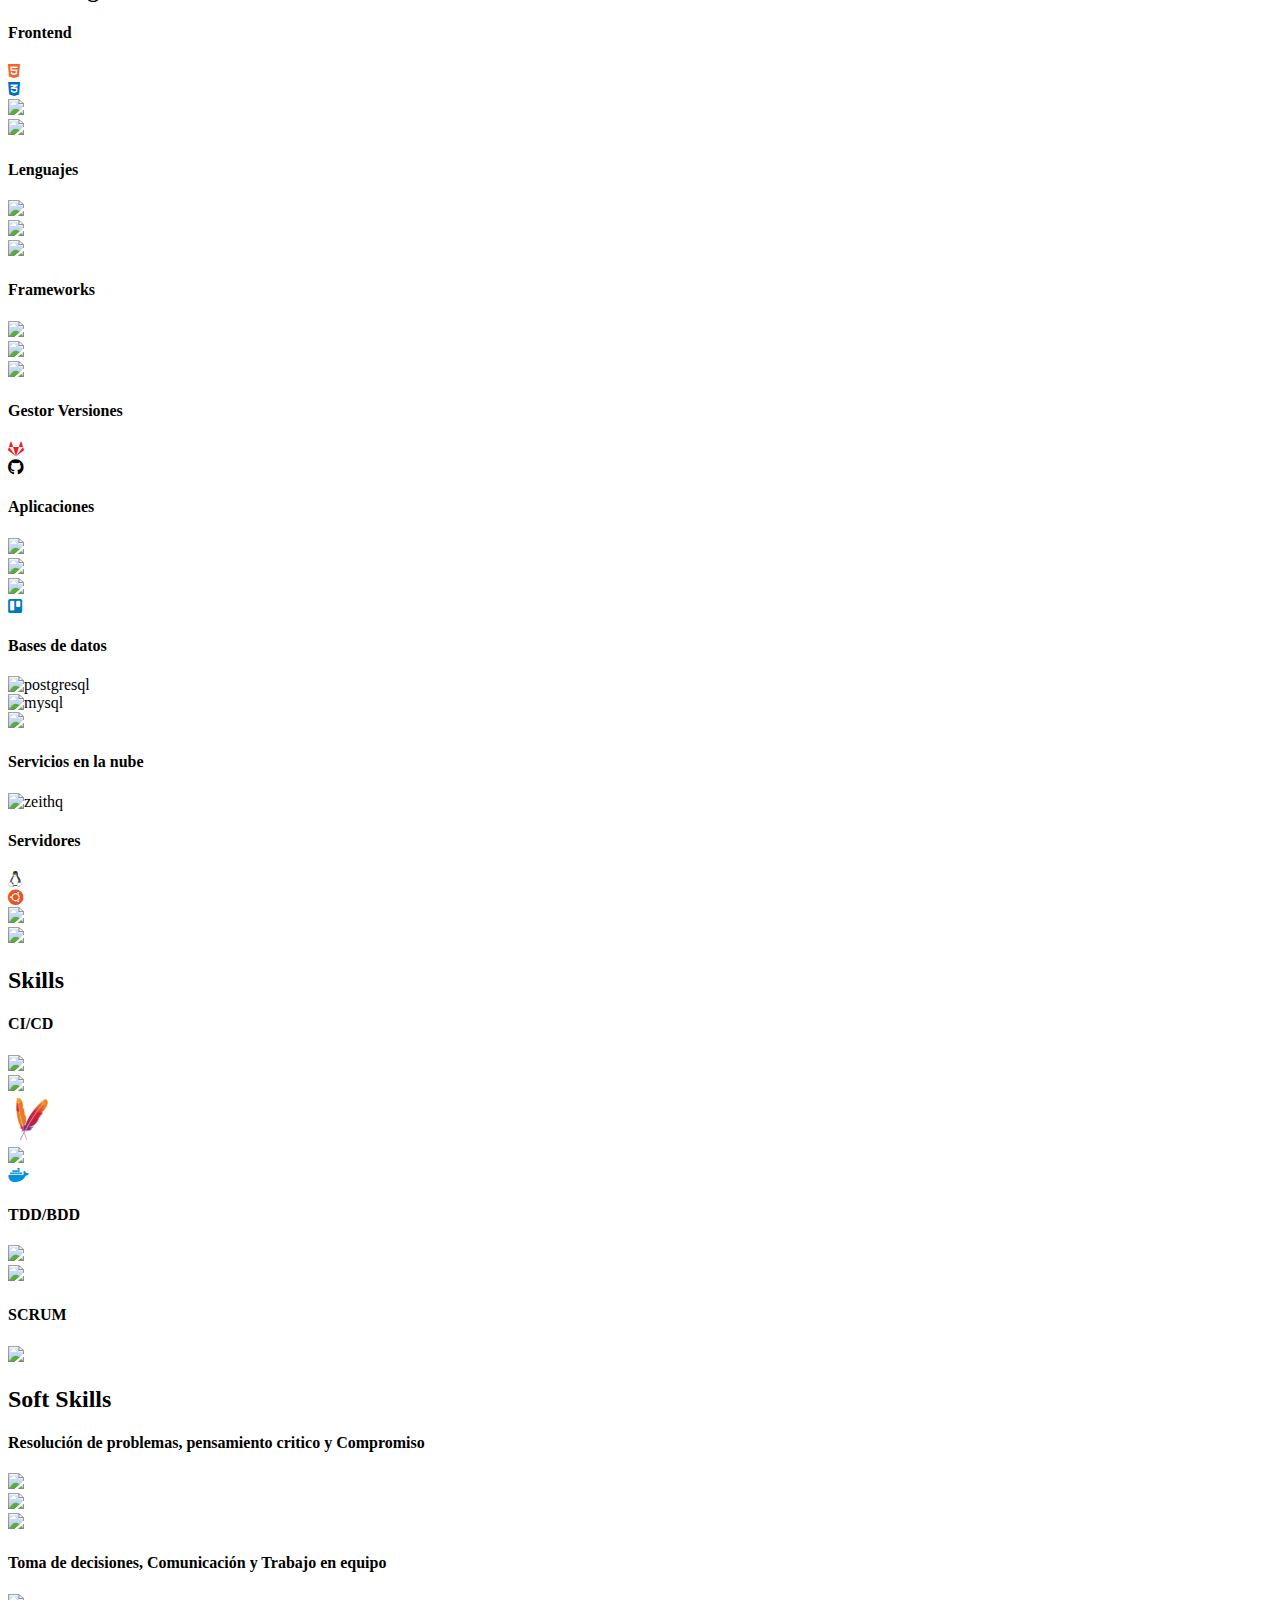
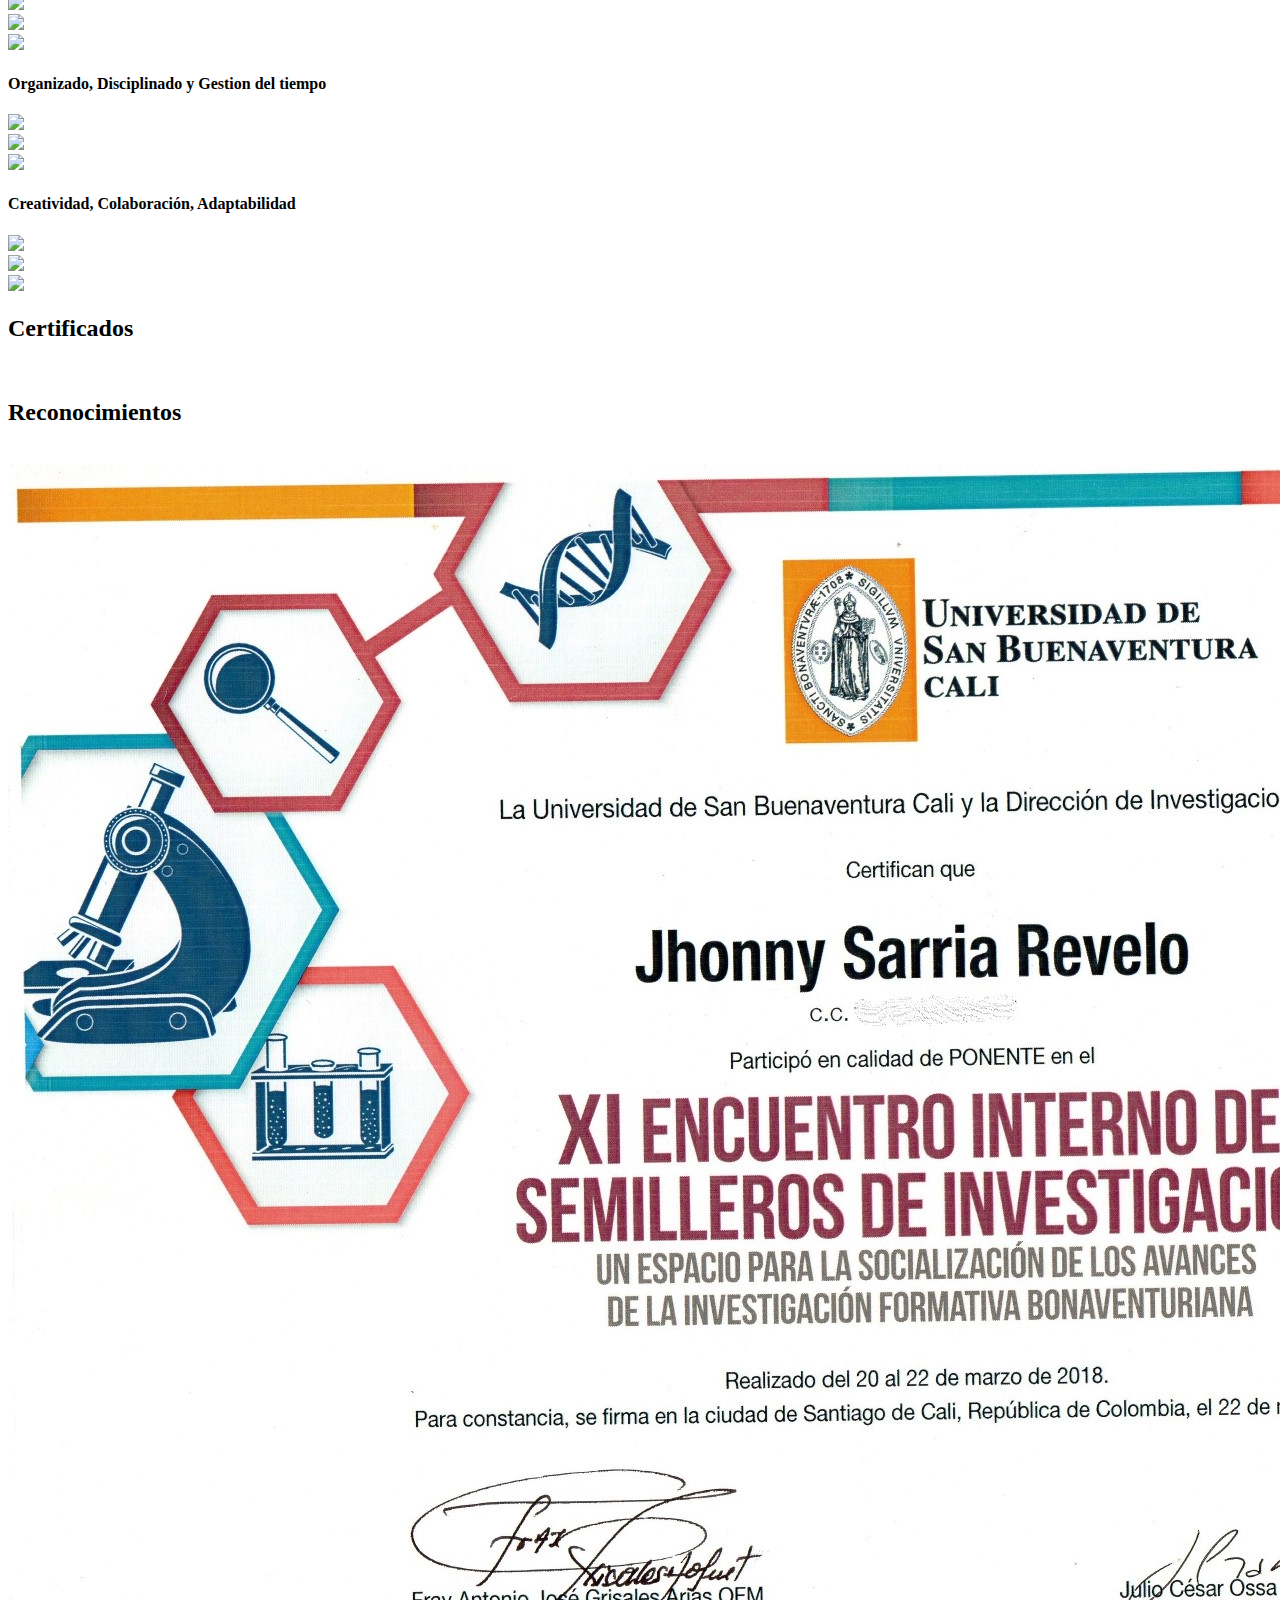
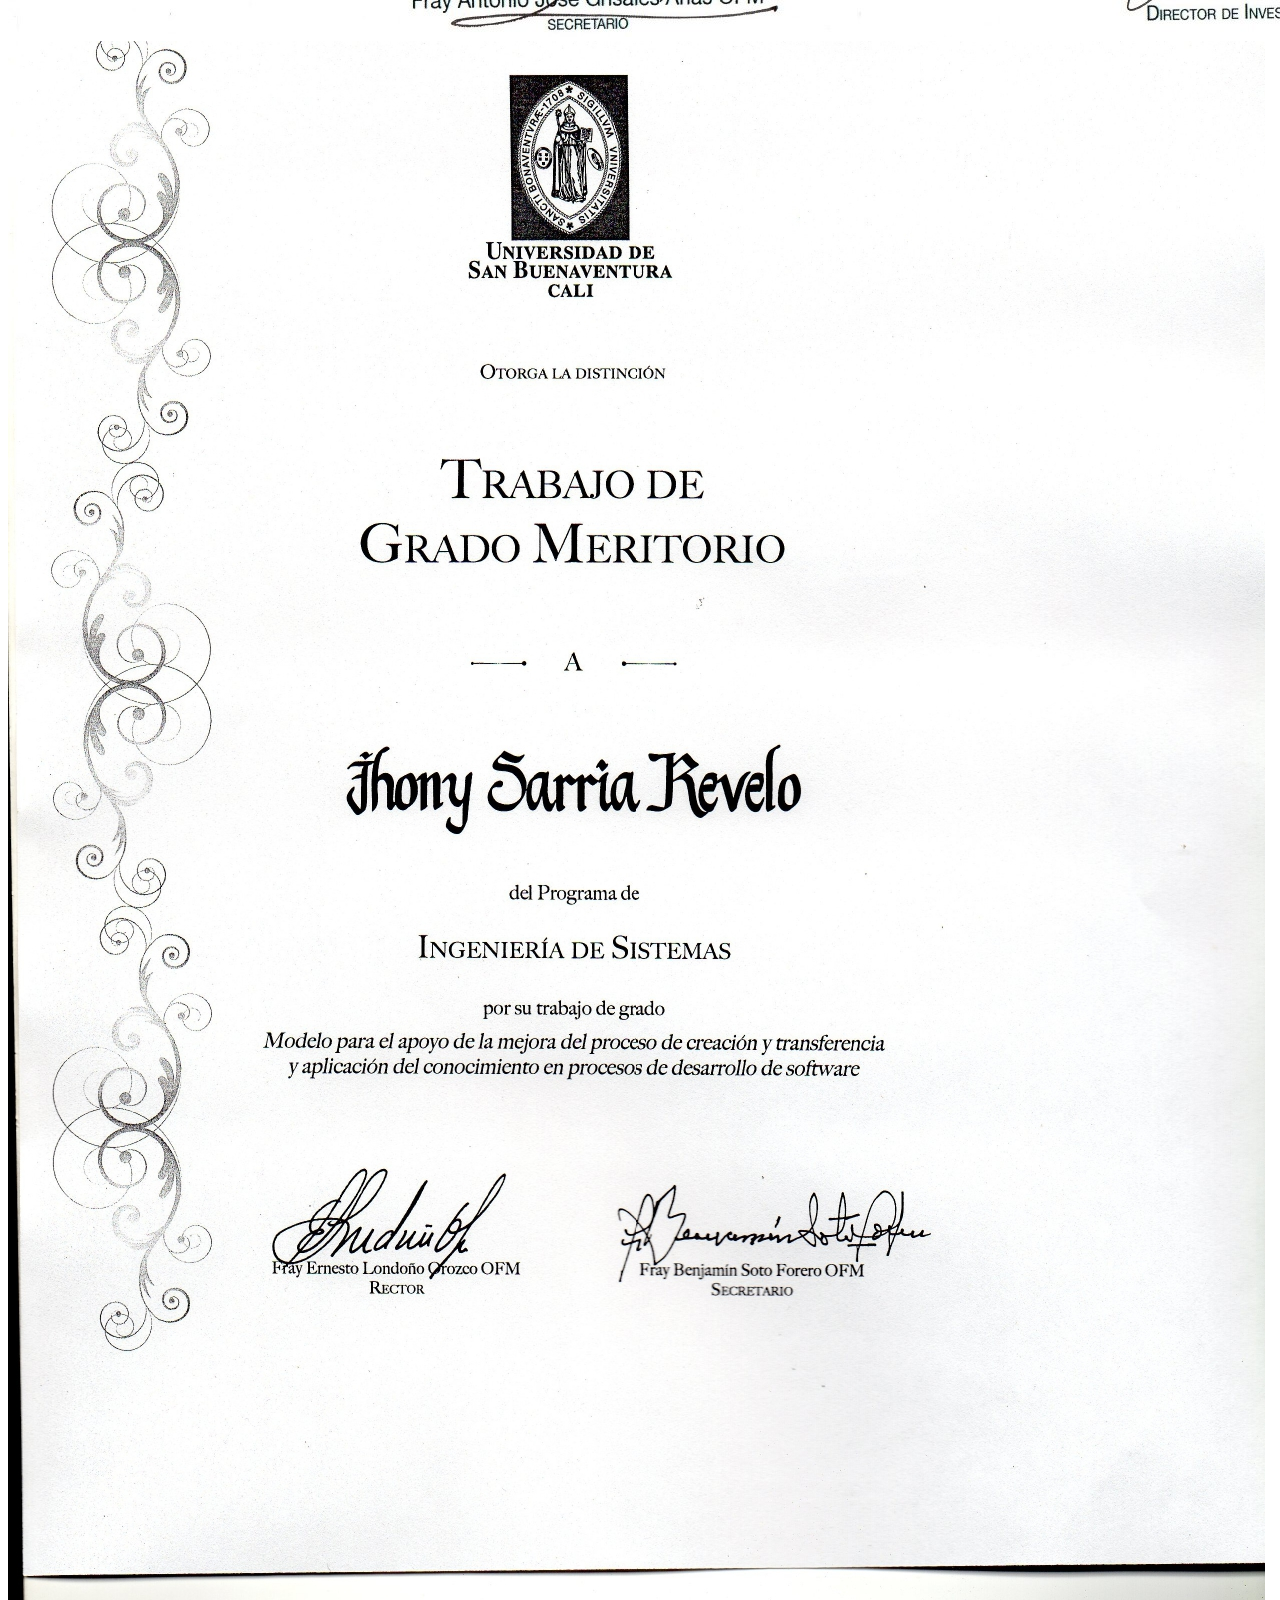
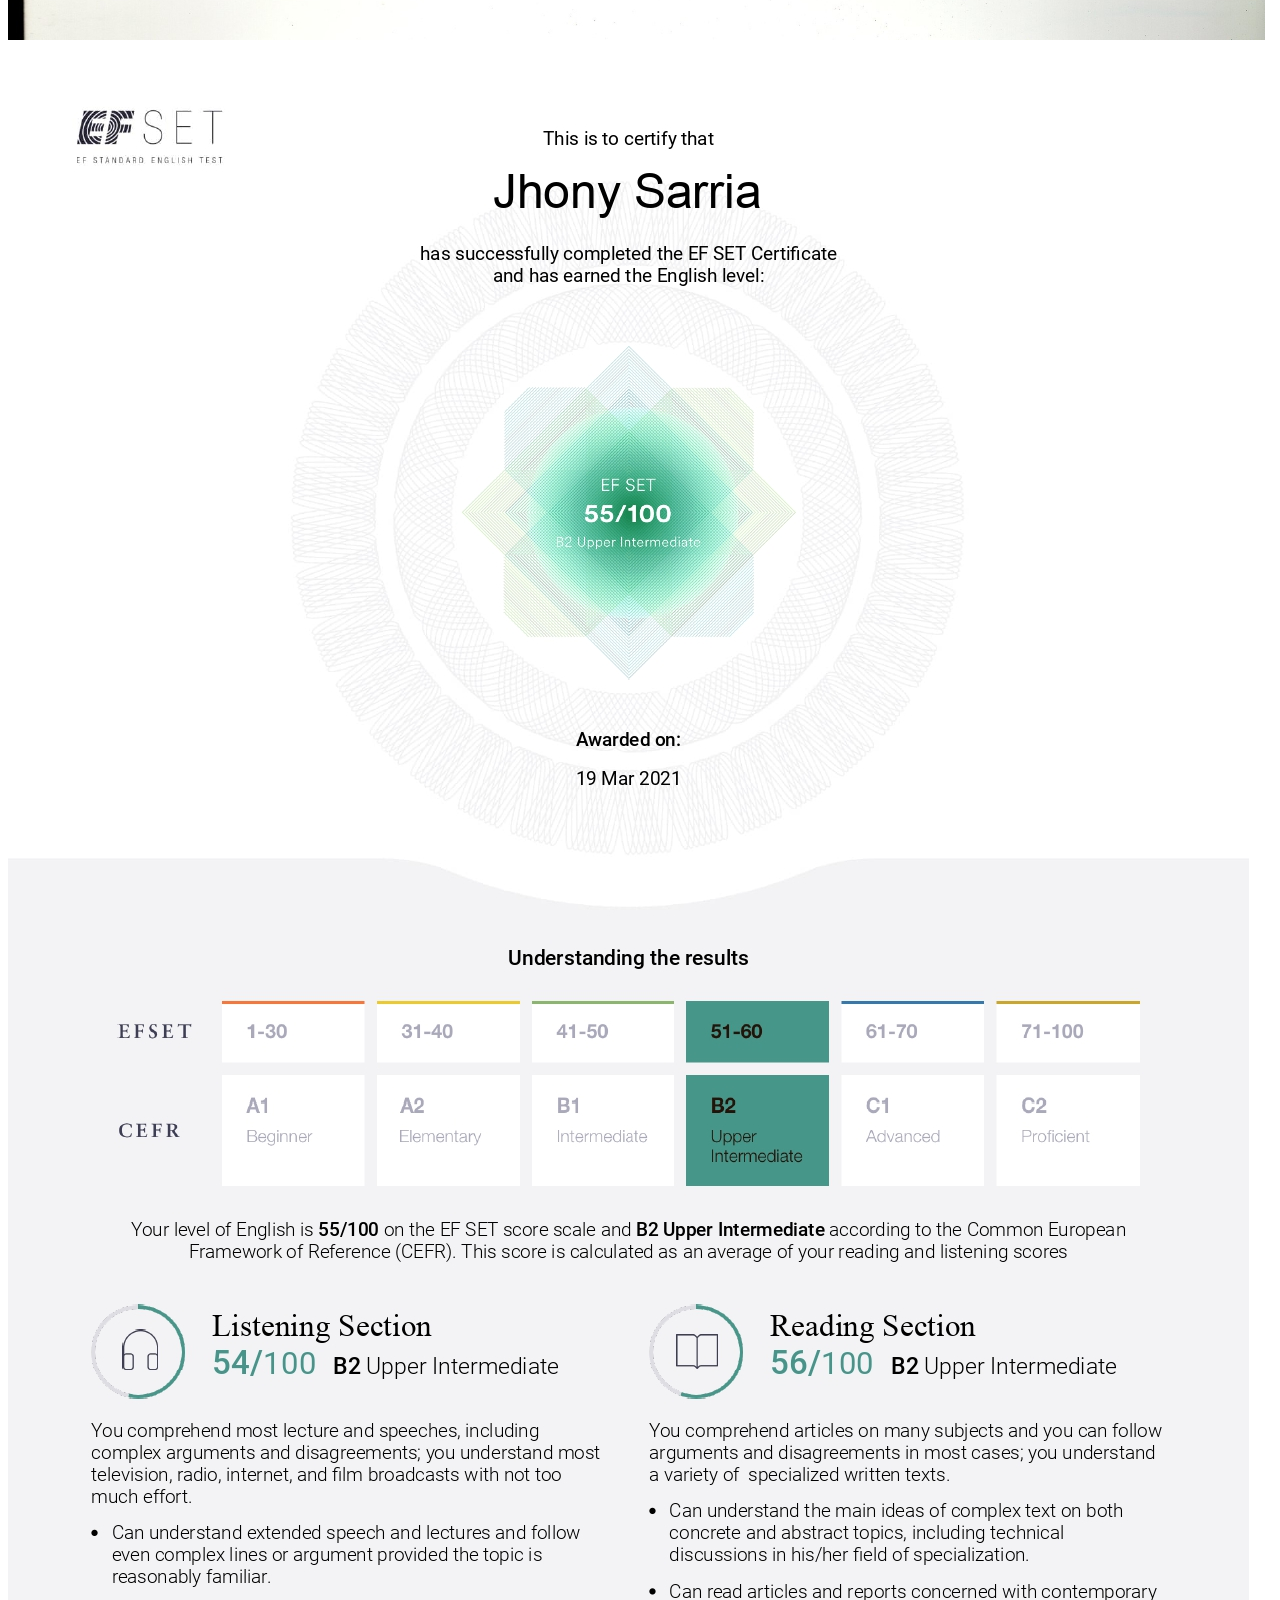
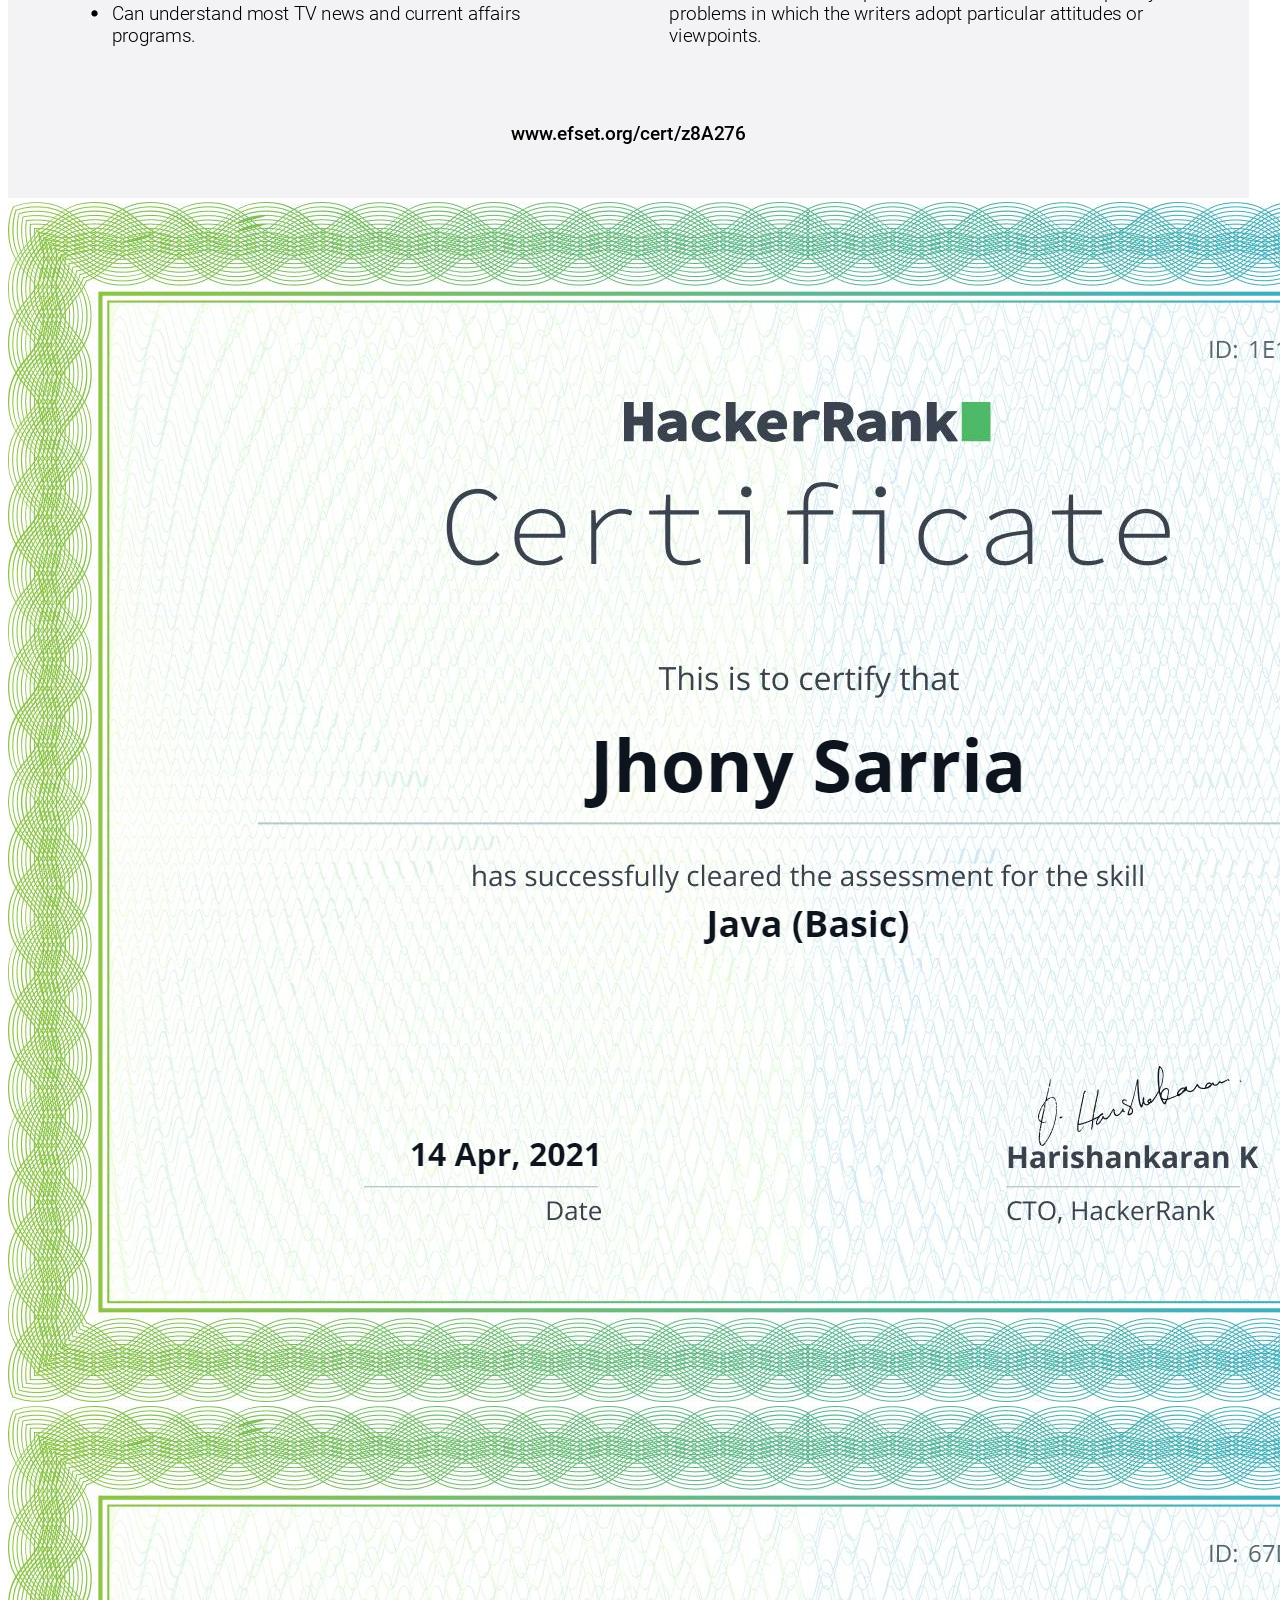
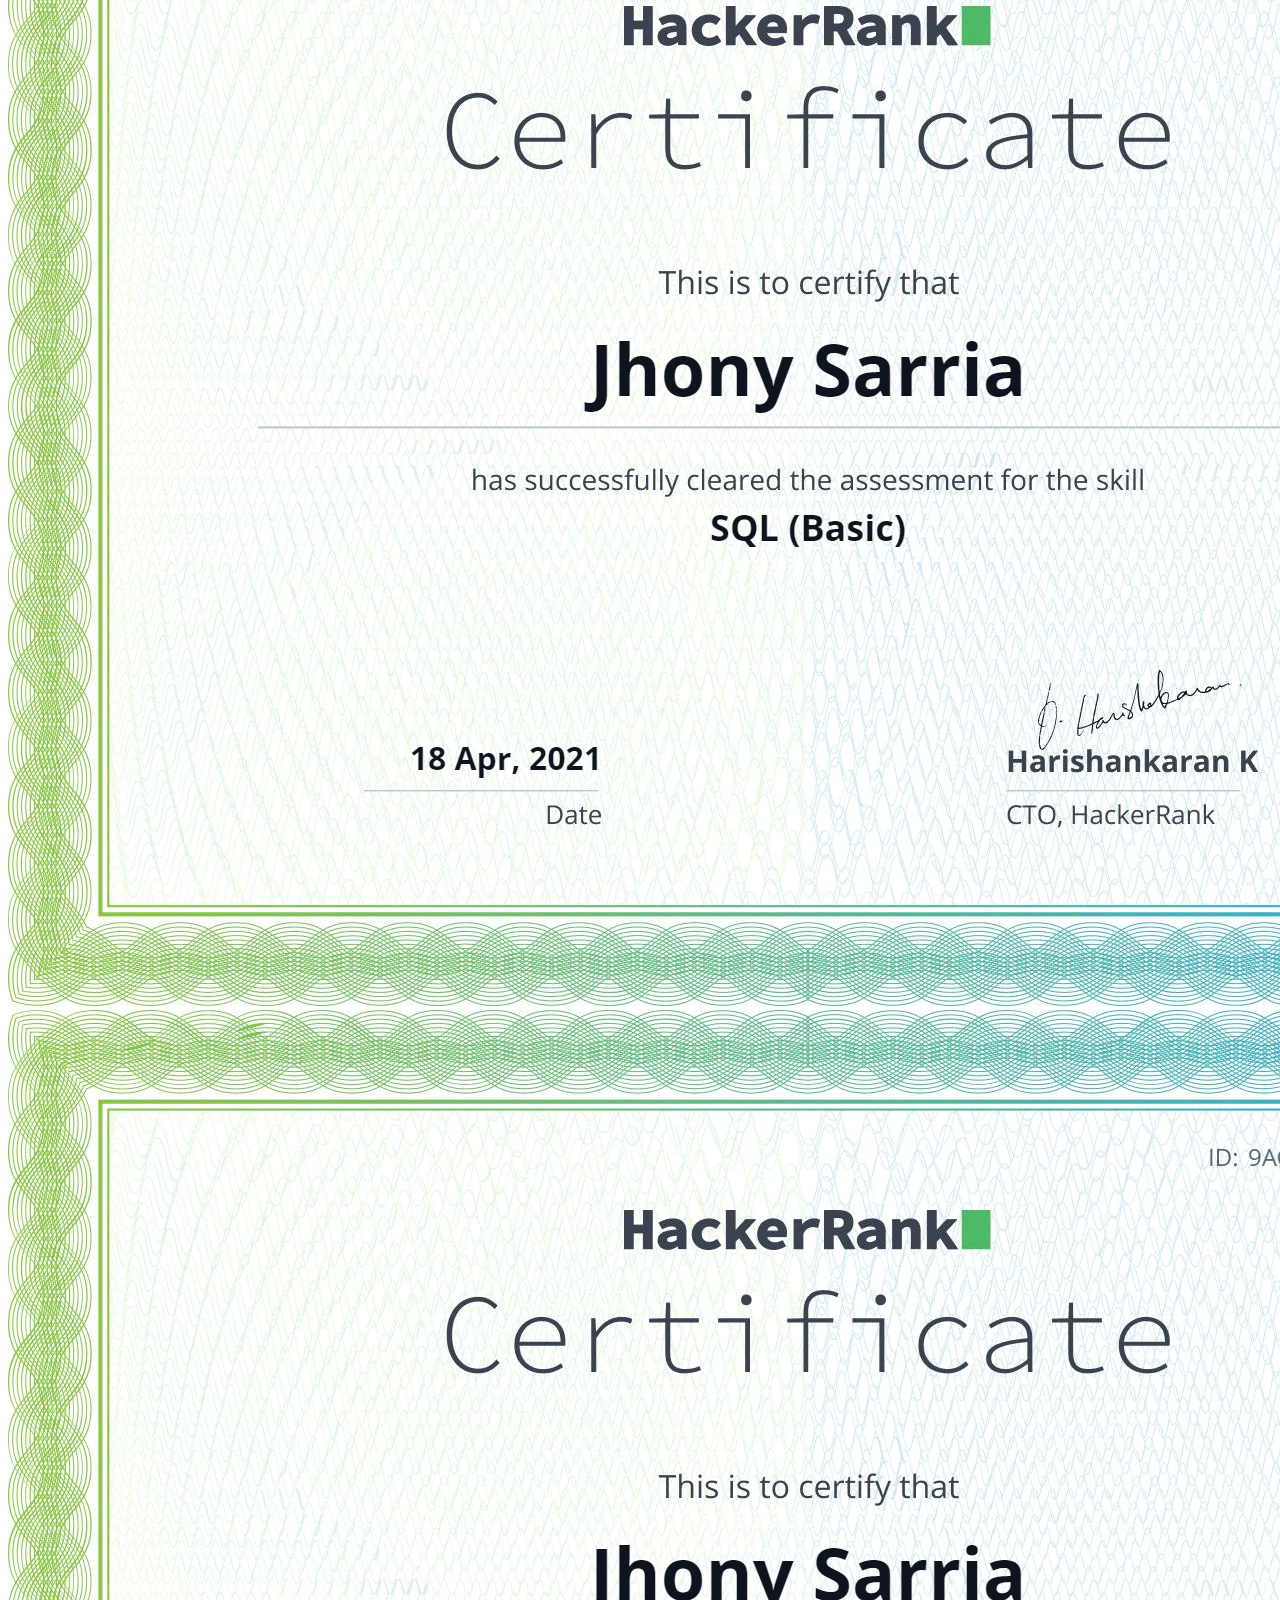
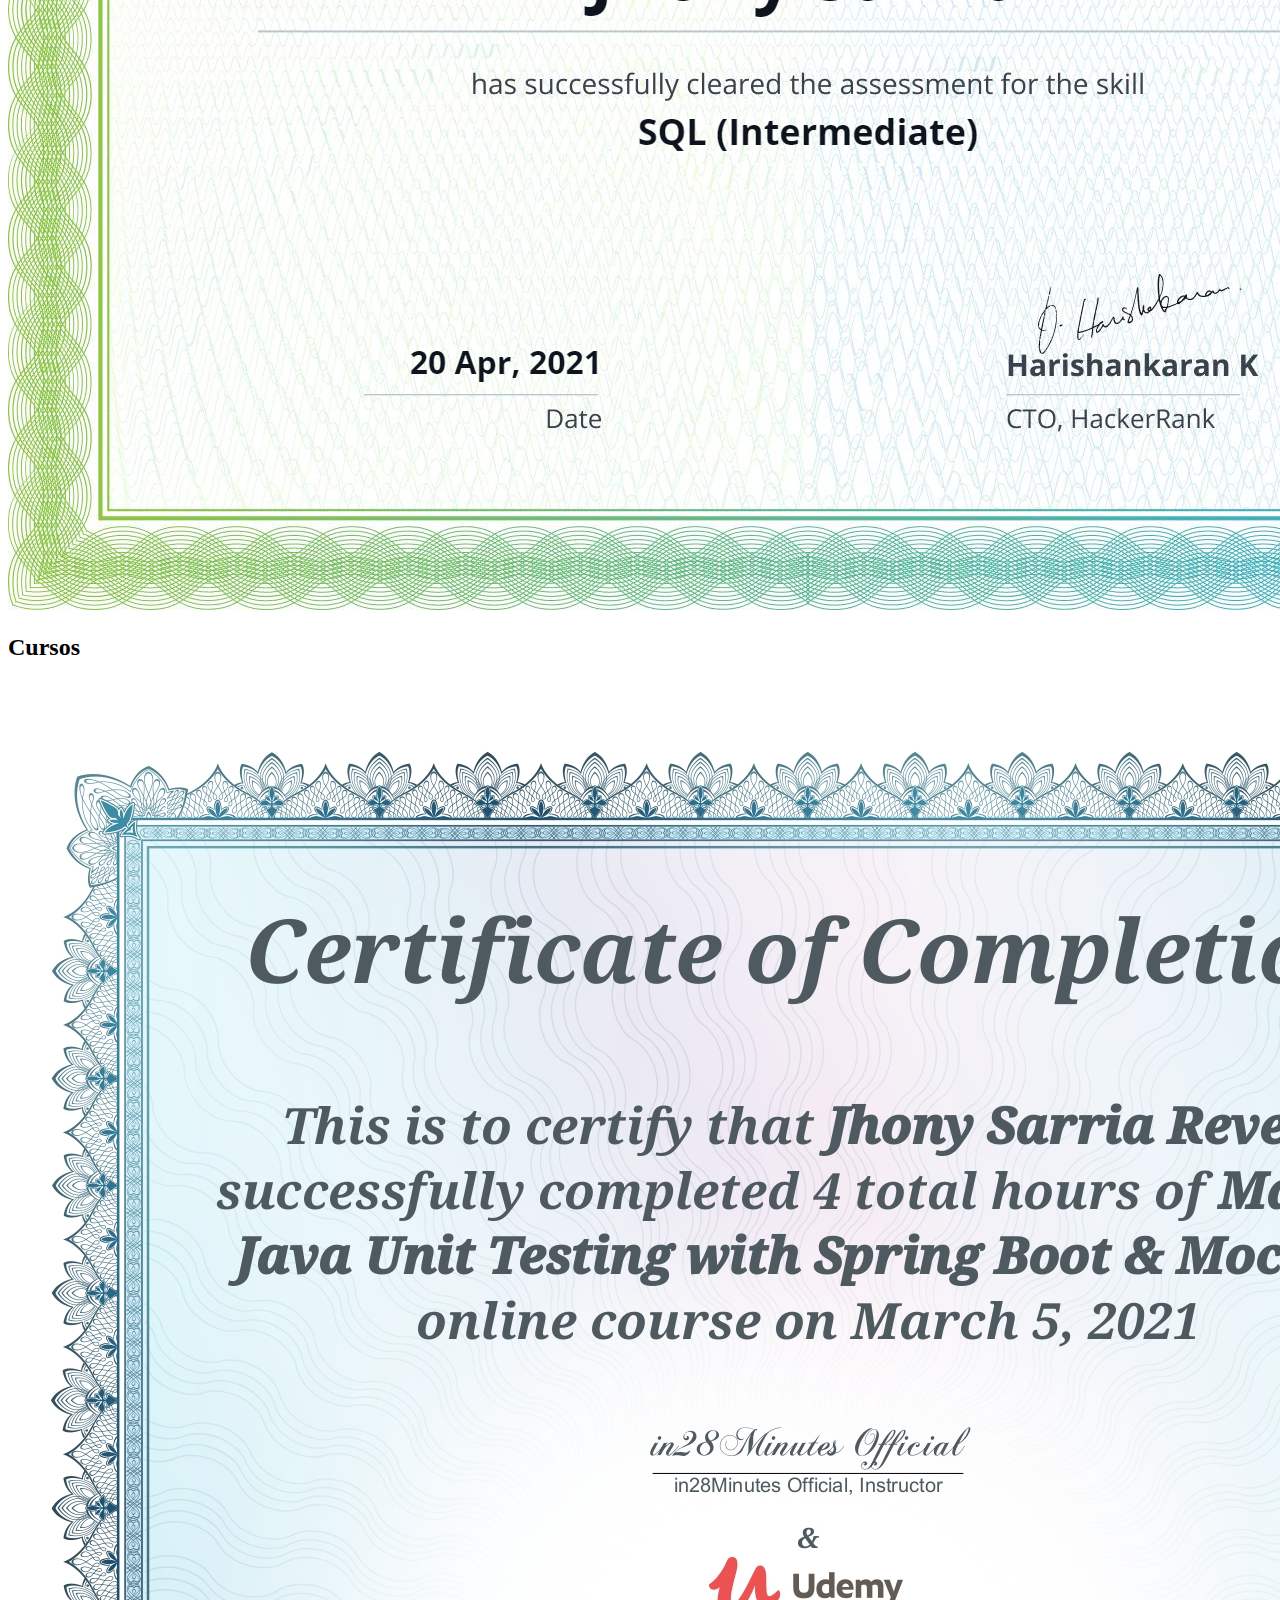
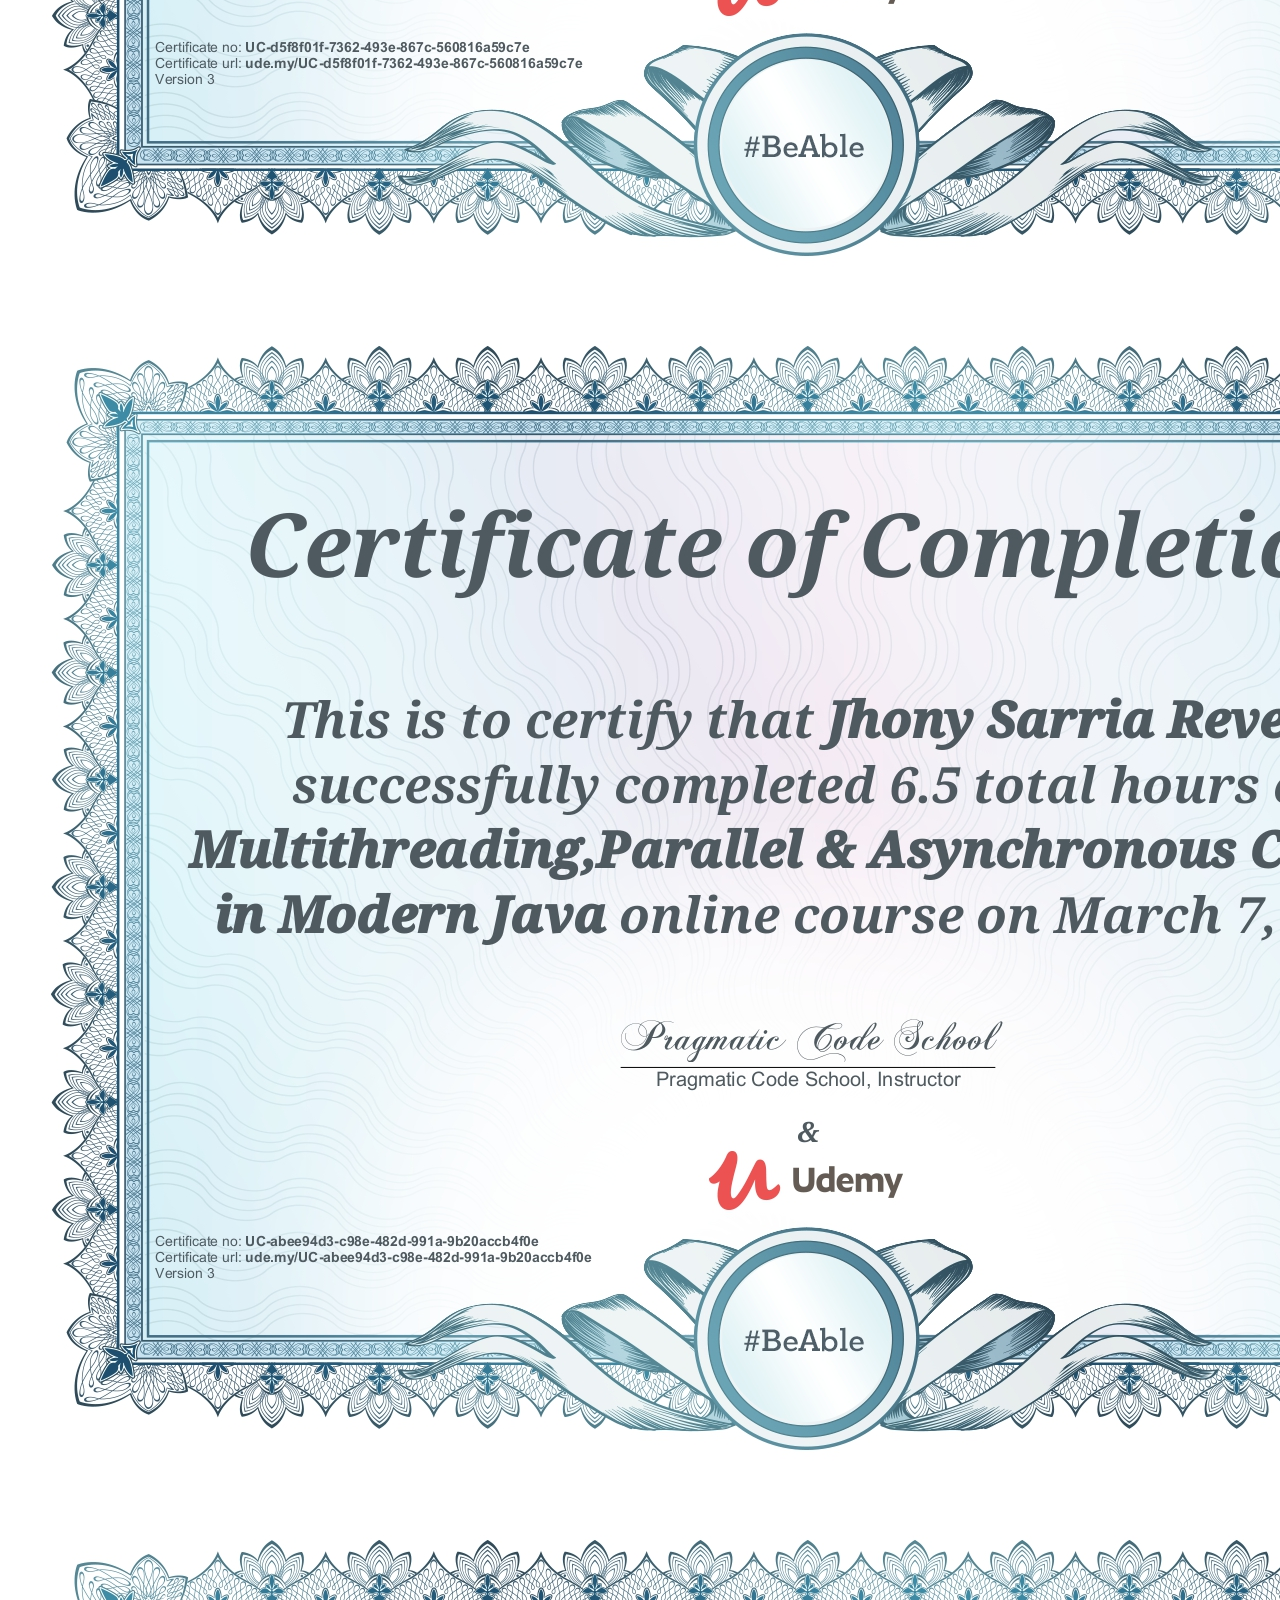
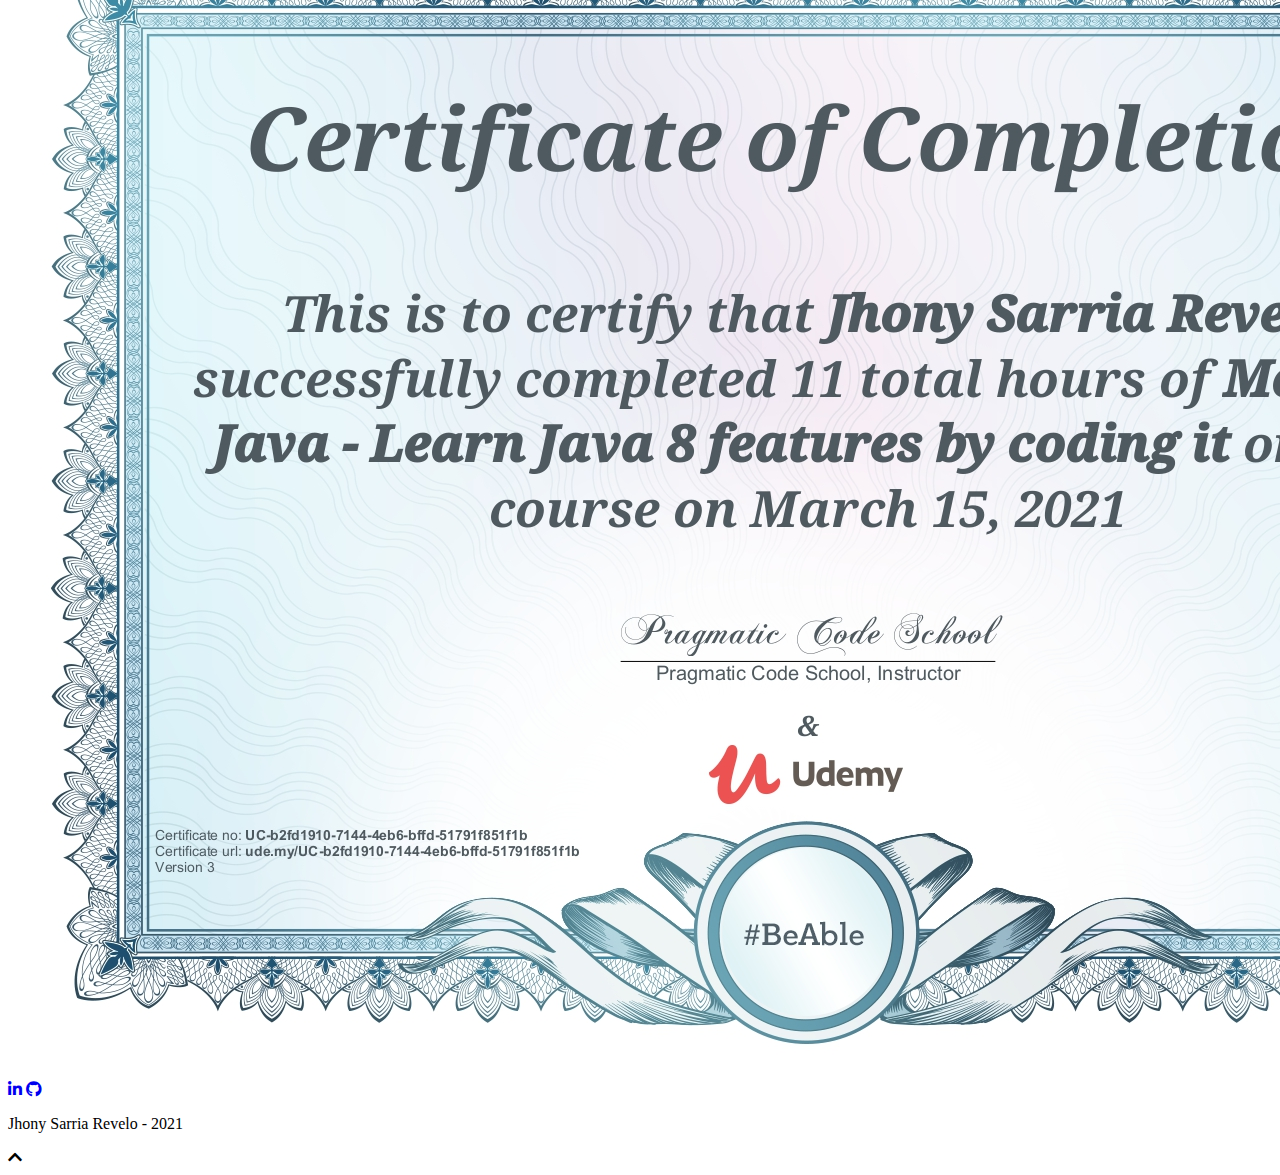
==== commit f9a47bd0: "update certificates" ====
--- a/portafolio-es/index.html
+++ b/portafolio-es/index.html
@@ -70,8 +70,7 @@
         <div class="contenedor contenedor-header">
             <div class="nombre">
                 <span class="fade-in">Jhony Sarria Revelo</span>
-                <img src="img/bg.jpg" style="position: absolute;
-                top: 40px; left: 40px;width: 90%;z-index: -1;" class="loaded"/>
+                
             </div>
             <h2 class="profesion">Software Engineer</h2>
         </div>
@@ -79,6 +78,8 @@
 
     <main class="main">
         <section class="sobre-mi">
+            <img src="img/bg.jpg" style="position: absolute;
+                top: 40px; left: 40px;width: 90%;z-index: -1;" class="loaded"/>
             <div class="contenedor contenedor-sobre-mi">
                 <h2 class="titulo" id="sobre-mi">Sobre mí</h2>
                 <div class="texto">
@@ -701,6 +702,15 @@
                 <a href="img/certificados/SPOP.jpg" data-lightbox="certificado"
                     data-title="Certificado - Scrum Product Owner Professional Certificate (SPOPC)"><img
                         src="img/certificados/SPOP.jpg" alt=""></a>
+
+                <a href="img/certificados/ITIL.jpg" data-lightbox="certificado"
+                    data-title="Certificado - ITIL® Foundation Certificate in IT Service Management"><img
+                        src="img/certificados/ITIL.jpg" alt=""></a>
+        </section>
+
+        <section class="certificados">
+            <h2 class="titulo" id="certificados">Reconocimientos</h2>
+            <div class="contenedor contenedor-certificados">
                 
                 <a href="img/certificados/SemilleroInternacional.jpg" data-lightbox="certificado"
                     data-title="Certificado - Semillero Investigacion Internacional"><img
@@ -710,10 +720,6 @@
                     data-title="Certificado - Semillero Investigacion Departamental"><img
                         src="img/certificados/SemilleroDepartamental.jpg" alt=""></a>
 
-                <a href="img/certificados/ITIL.jpg" data-lightbox="certificado"
-                    data-title="Certificado - ITIL® Foundation Certificate in IT Service Management"><img
-                        src="img/certificados/ITIL.jpg" alt=""></a>
-
                 <a href="img/certificados/meritoria.jpg" data-lightbox="certificado"
                     data-title="Certificado - Meritorious Degree Project"><img
                     src="img/certificados/meritoria.jpg" alt=""></a>
@@ -732,13 +738,28 @@
 
                 <a href="img/certificados/sqlintermediate.png" data-lightbox="certificado"
                     data-title="Certificado - SQL Intermediate"><img
-                    src="img/certificados/sqlintermediate.png" alt=""></a>
+                    src="img/certificados/sqlintermediate.png" alt=""></a>                
+        </section>
+
+        <section class="certificados">
+            <h2 class="titulo" id="certificados">Cursos</h2>
+            <div class="contenedor contenedor-certificados">
 
                 <a href="https://udemy-certificate.s3.amazonaws.com/image/UC-6f4813db-1a2d-406a-b4c3-d0a532303ae3.jpg" data-lightbox="certificado"
                     data-title="Certificado - Udemy Oracle Weblogic desde Cero"><img
                         src="https://udemy-certificate.s3.amazonaws.com/image/UC-6f4813db-1a2d-406a-b4c3-d0a532303ae3.jpg" alt=""></a>
 
+                <a href="img/certificados/udemyMockitoJunit.jpg" data-lightbox="certificado"
+                data-title="Master Java Unit Testing with Spring Boot & Mockito"><img
+                    src="img/certificados/udemyMockitoJunit.jpg" alt=""></a>
                 
+                <a href="img/certificados/udemySyncronys.jpg" data-lightbox="certificado"
+                data-title="Multithreading,Parallel & Asynchronous Coding in Modern Java"><img
+                    src="img/certificados/udemySyncronys.jpg" alt=""></a>
+
+                <a href="img/certificados/udemyStream.jpg" data-lightbox="certificado"
+                data-title="Modern Java - Learn Java 8 features by coding it"><img
+                    src="img/certificados/udemyStream.jpg" alt=""></a>
         </section>
     </main>
 
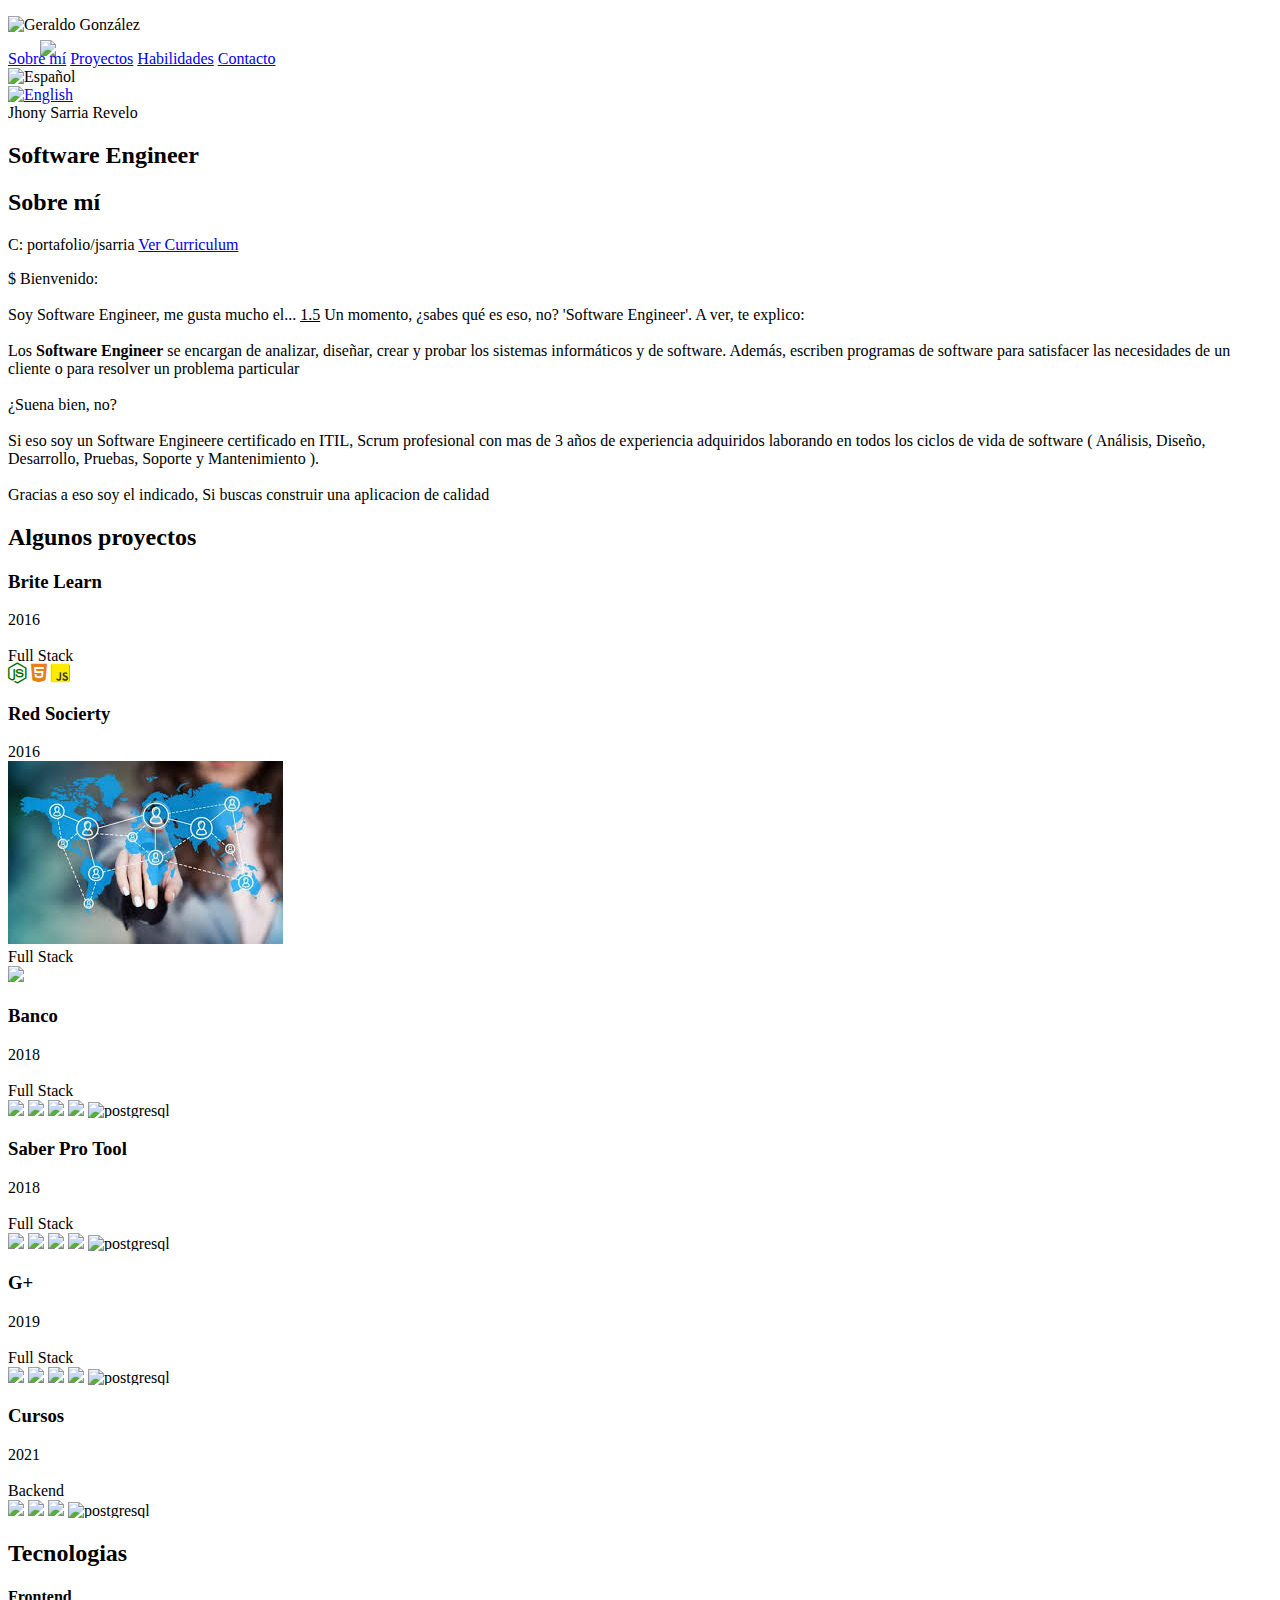
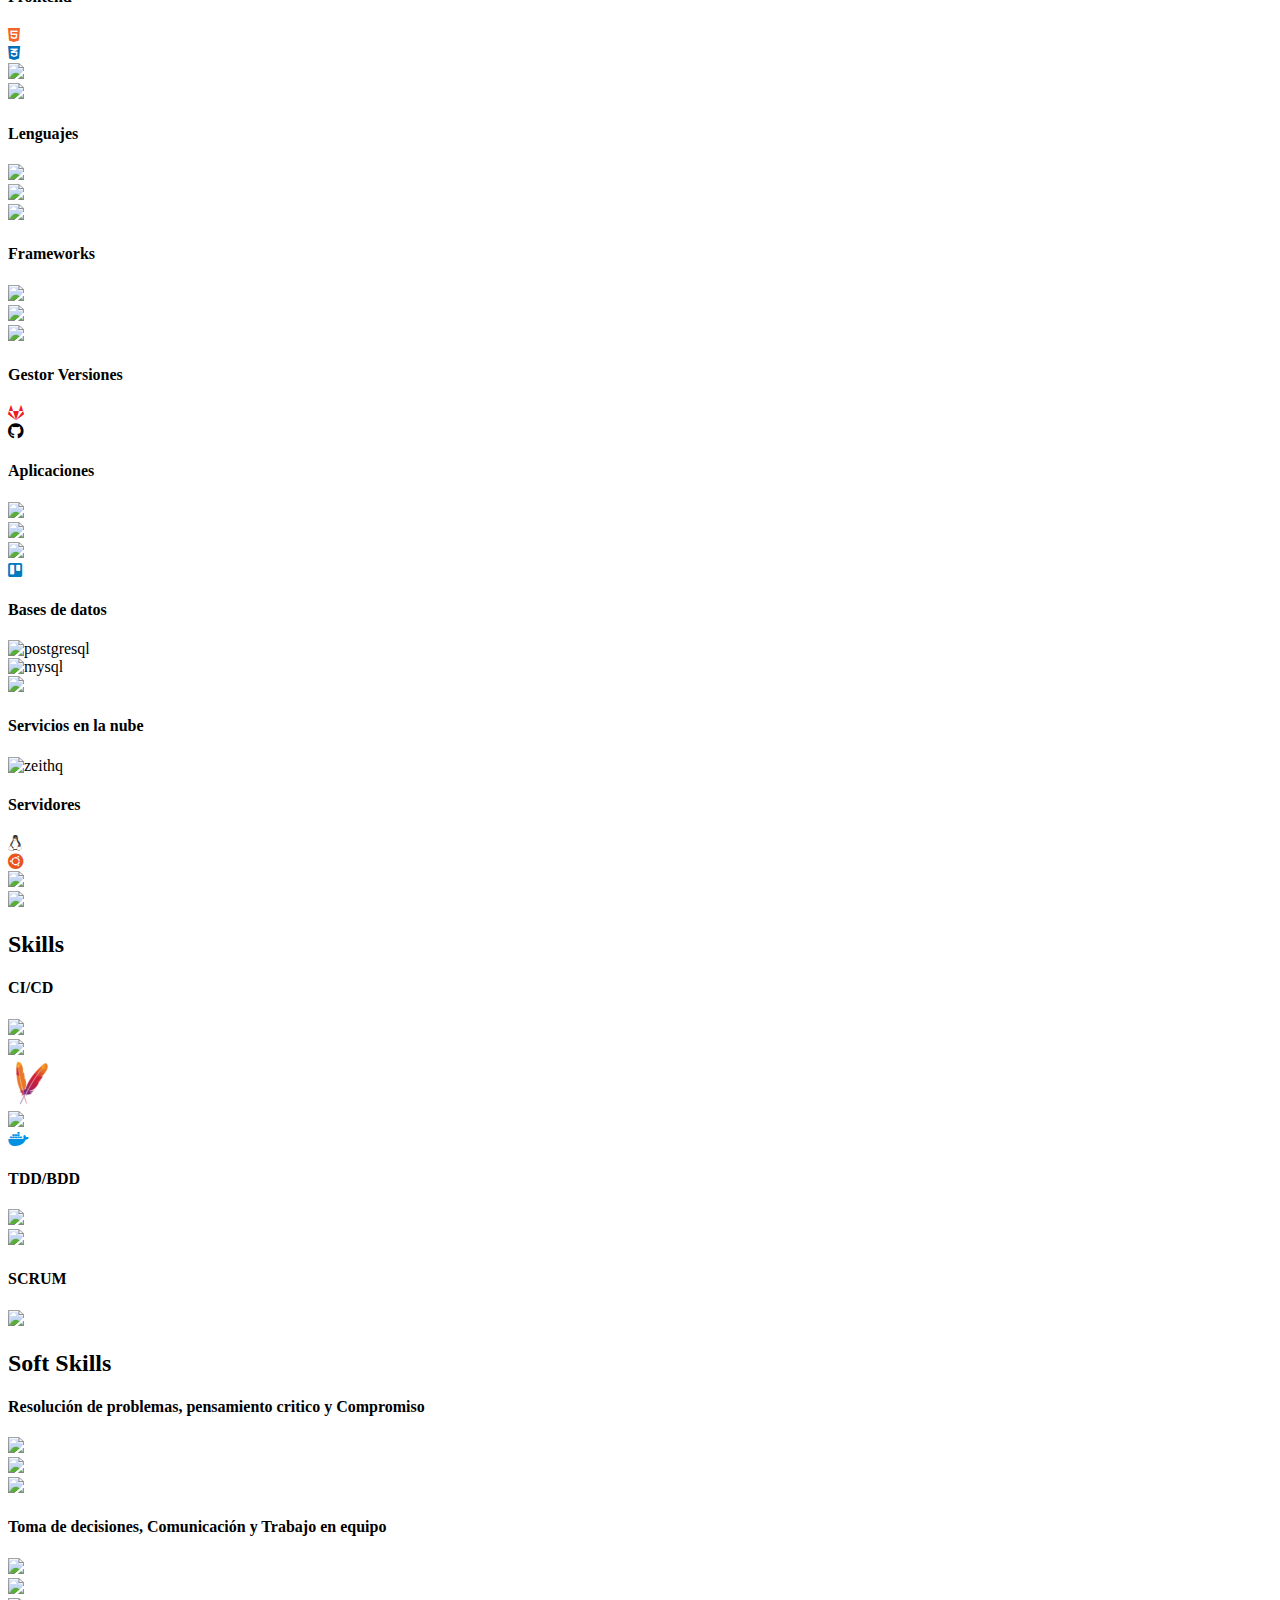
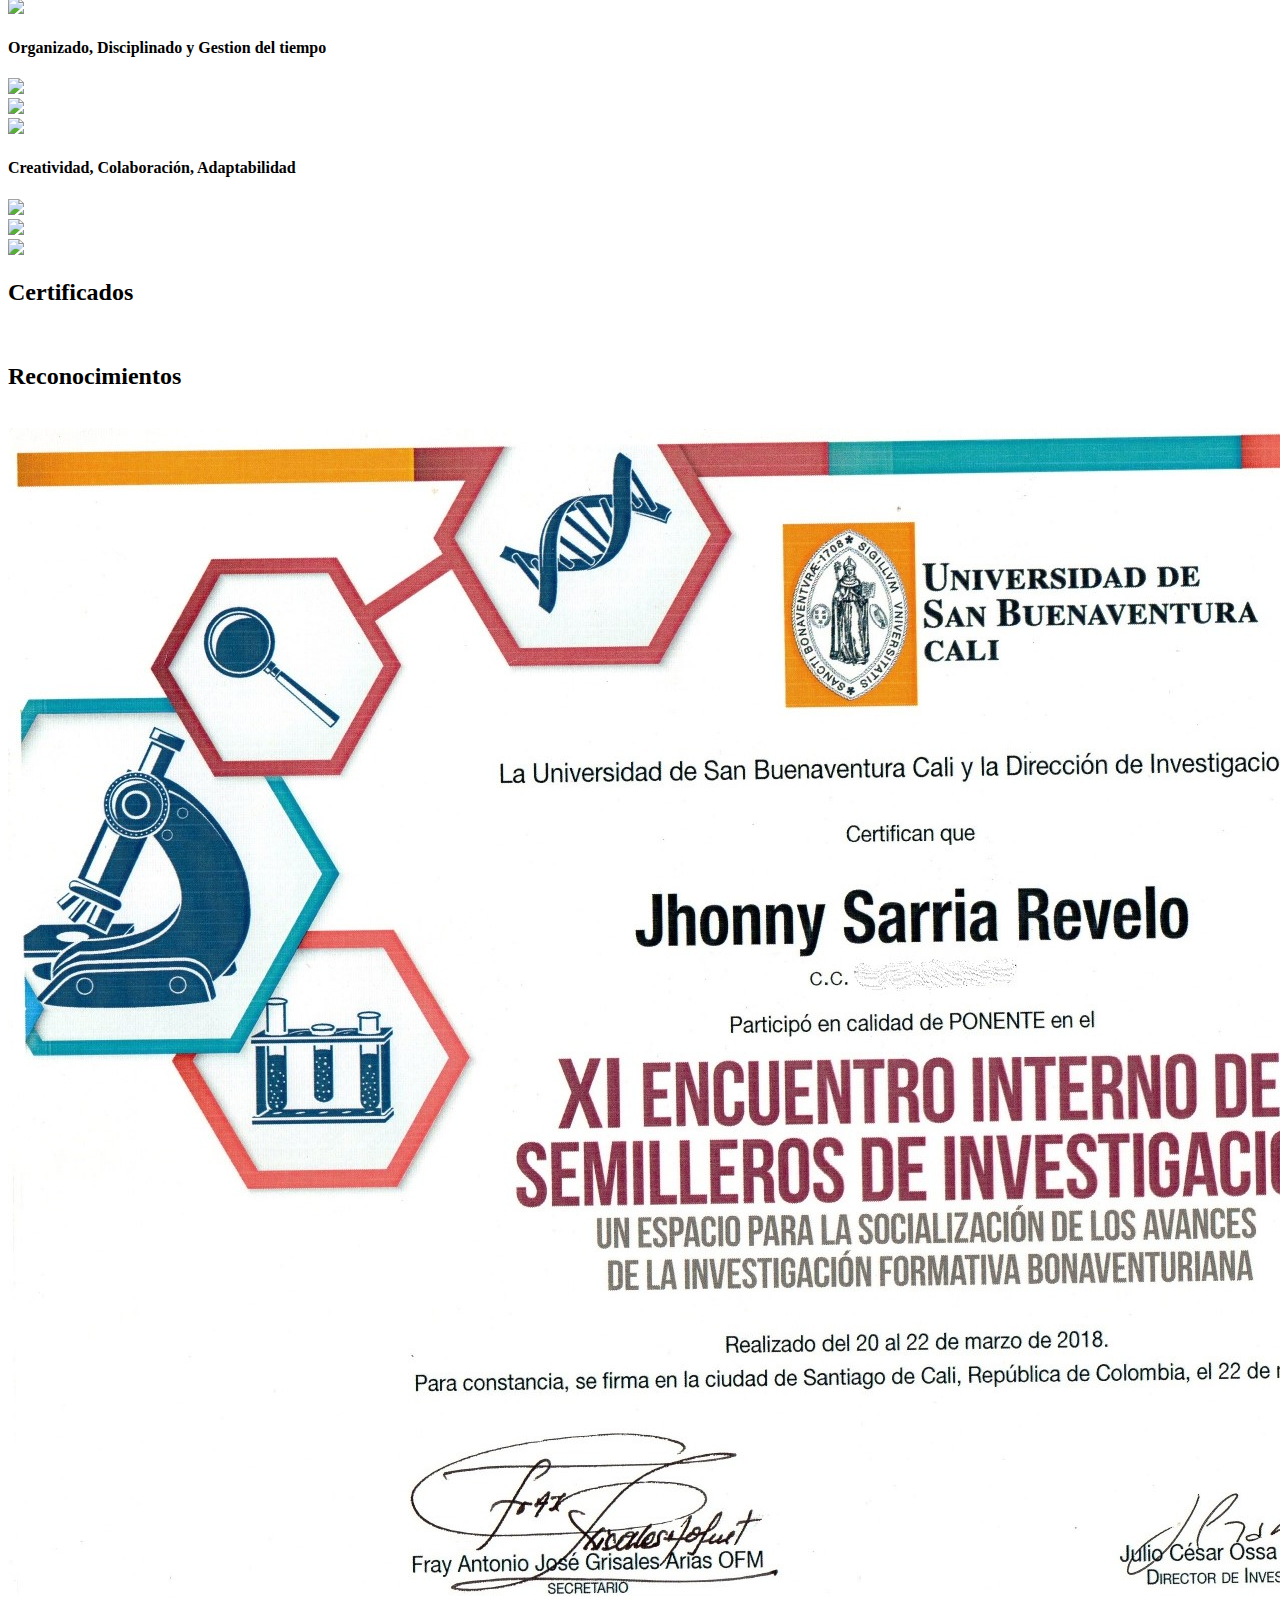
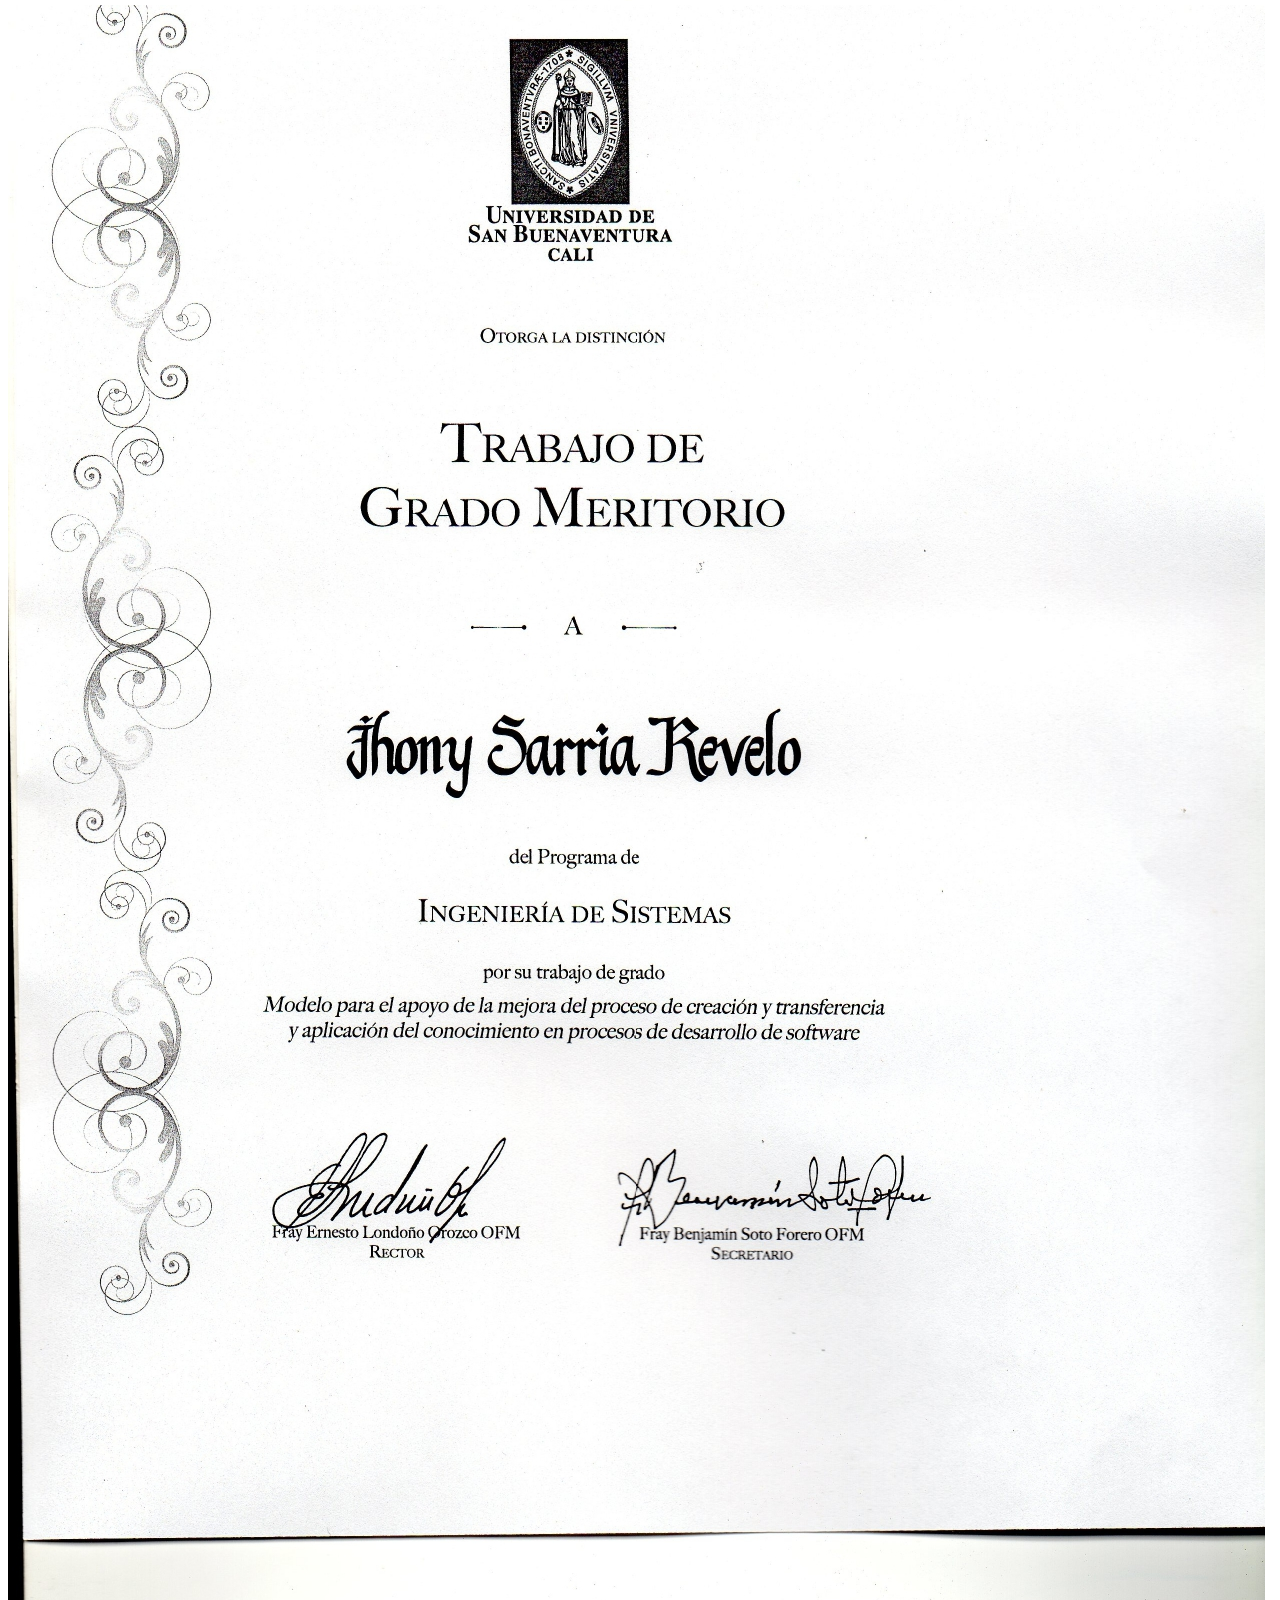
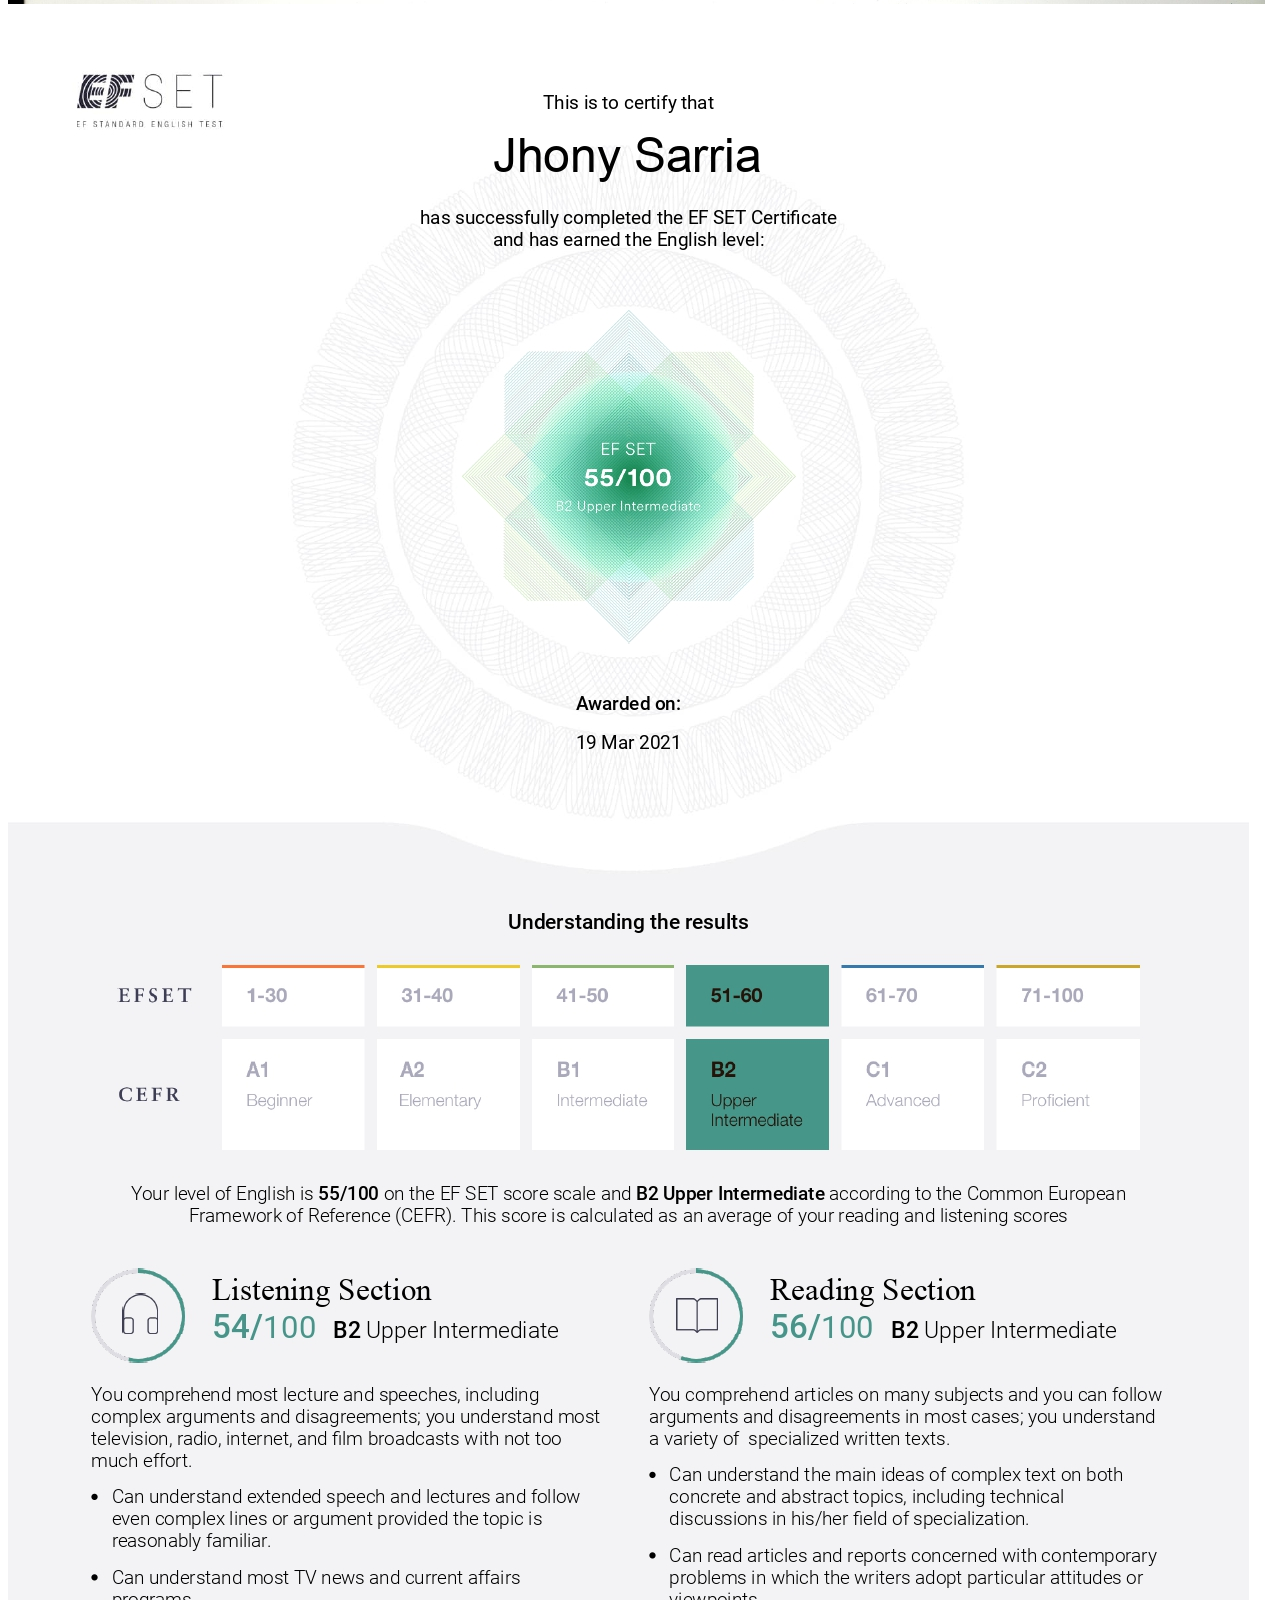
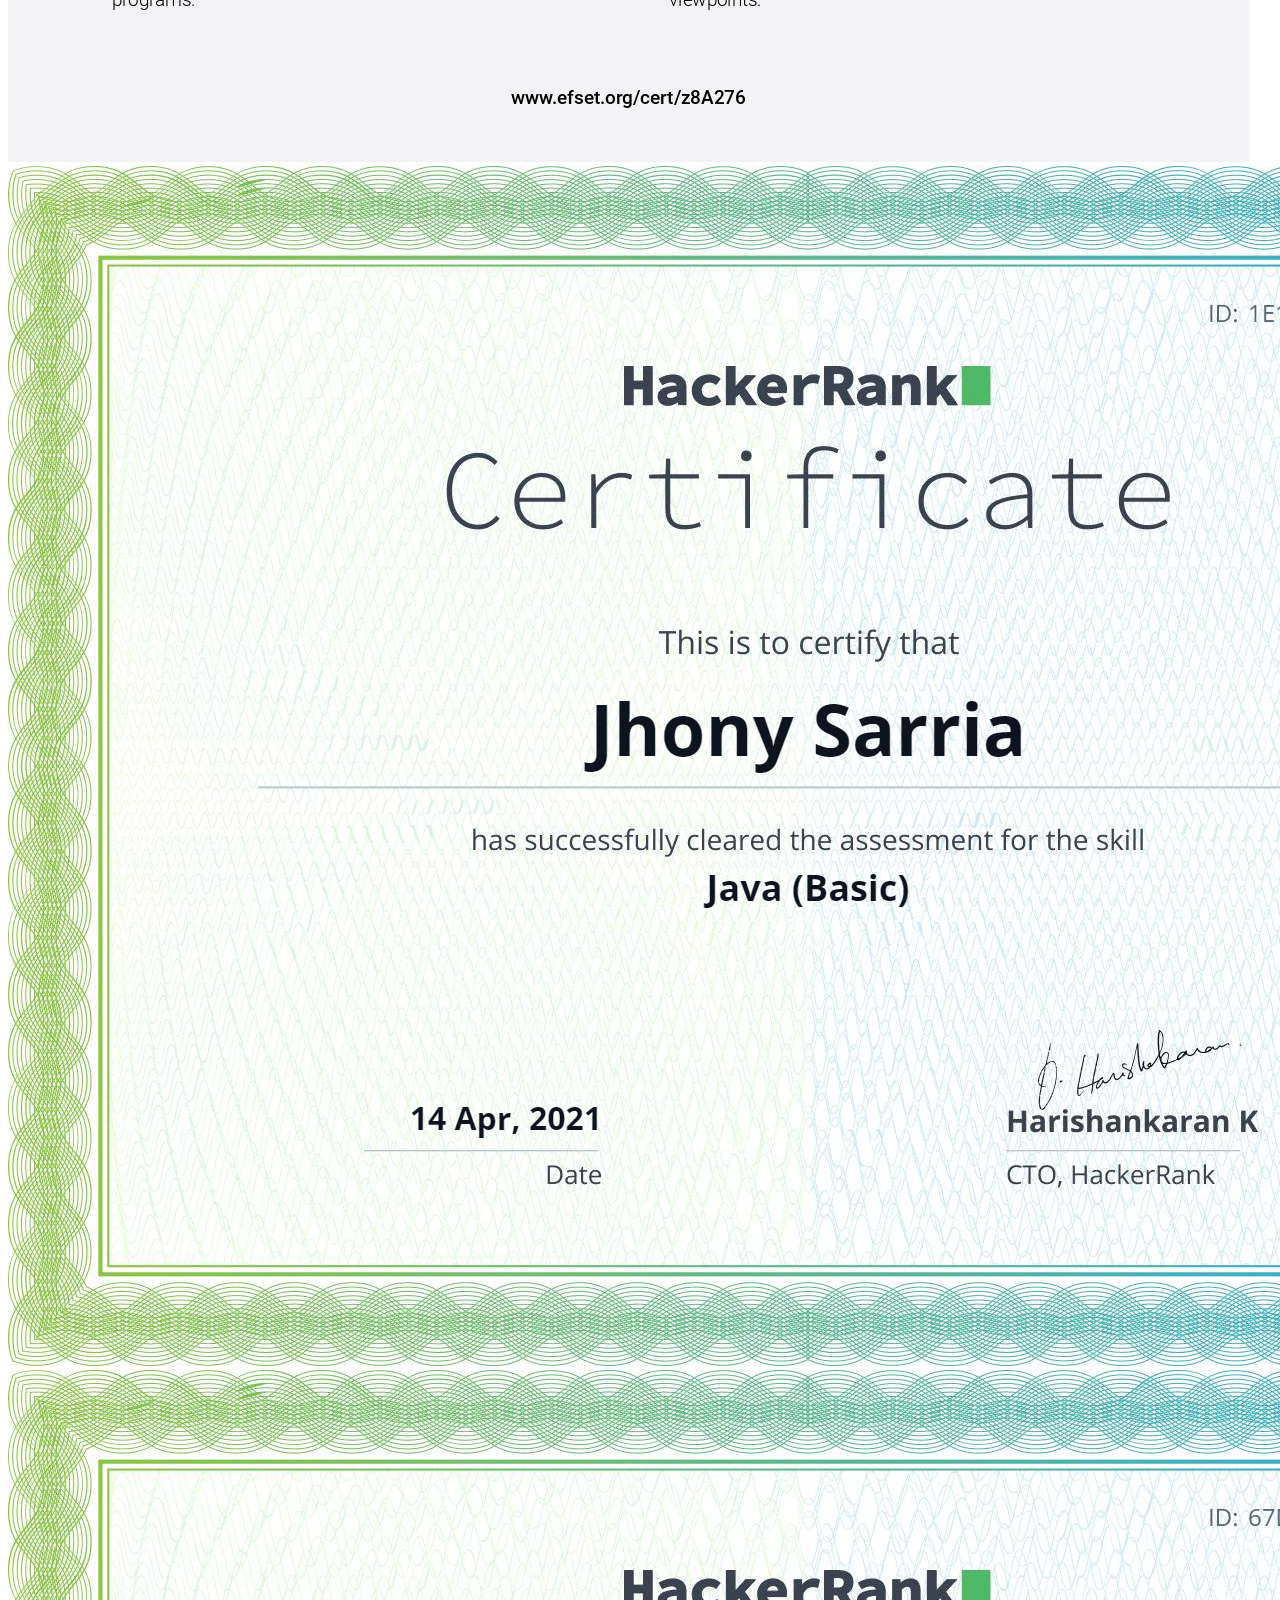
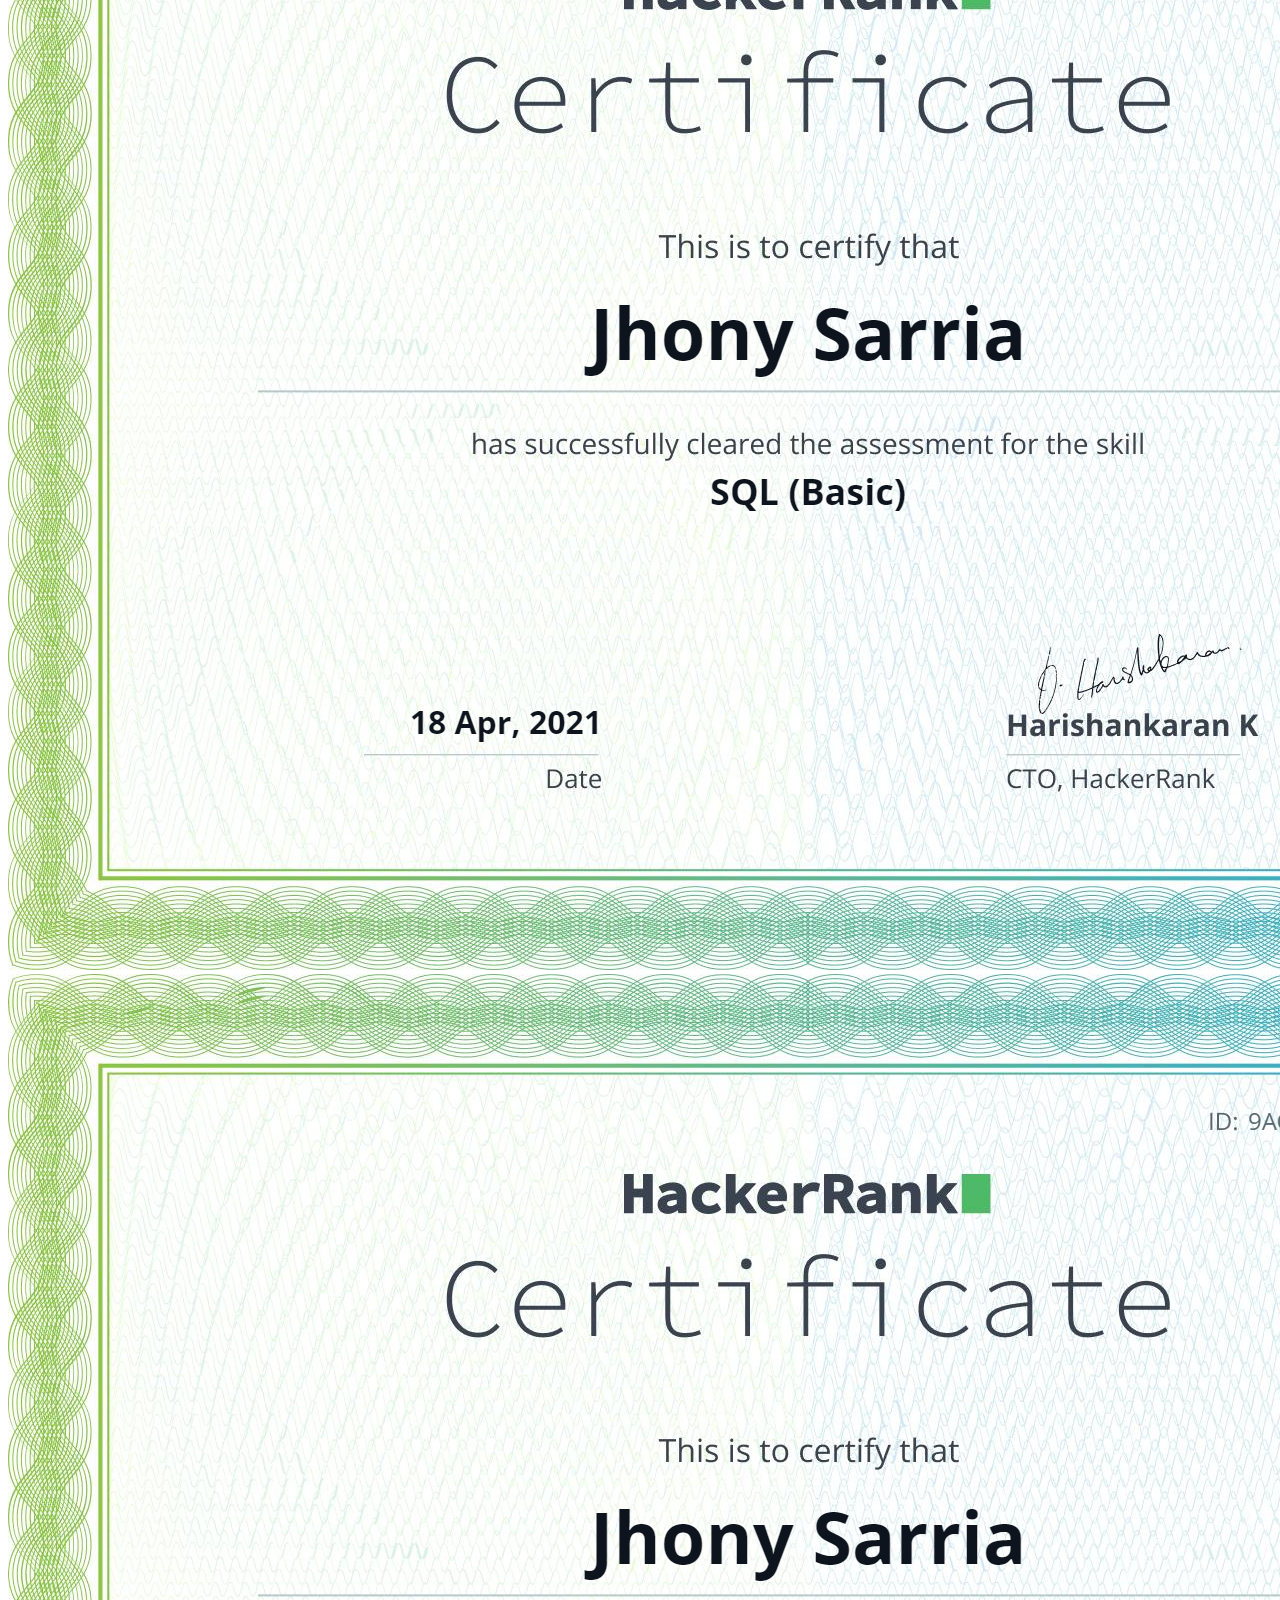
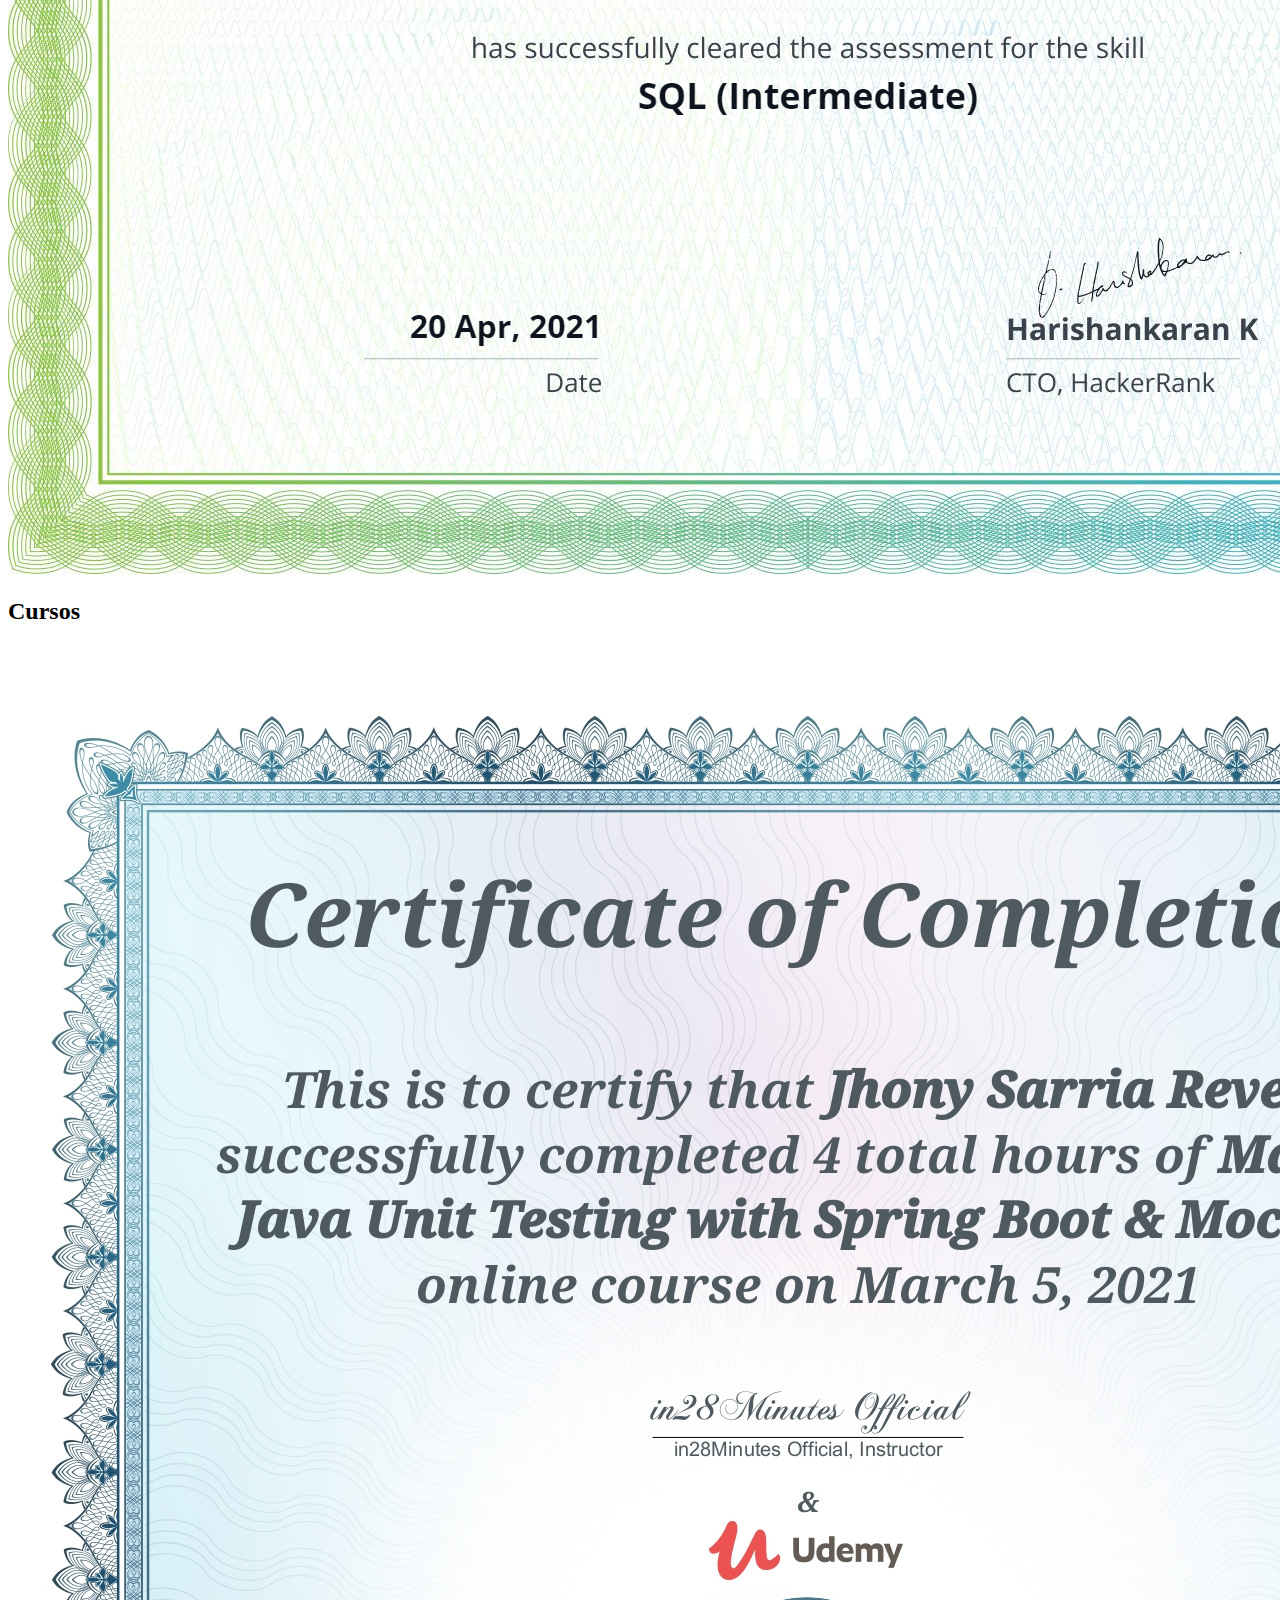
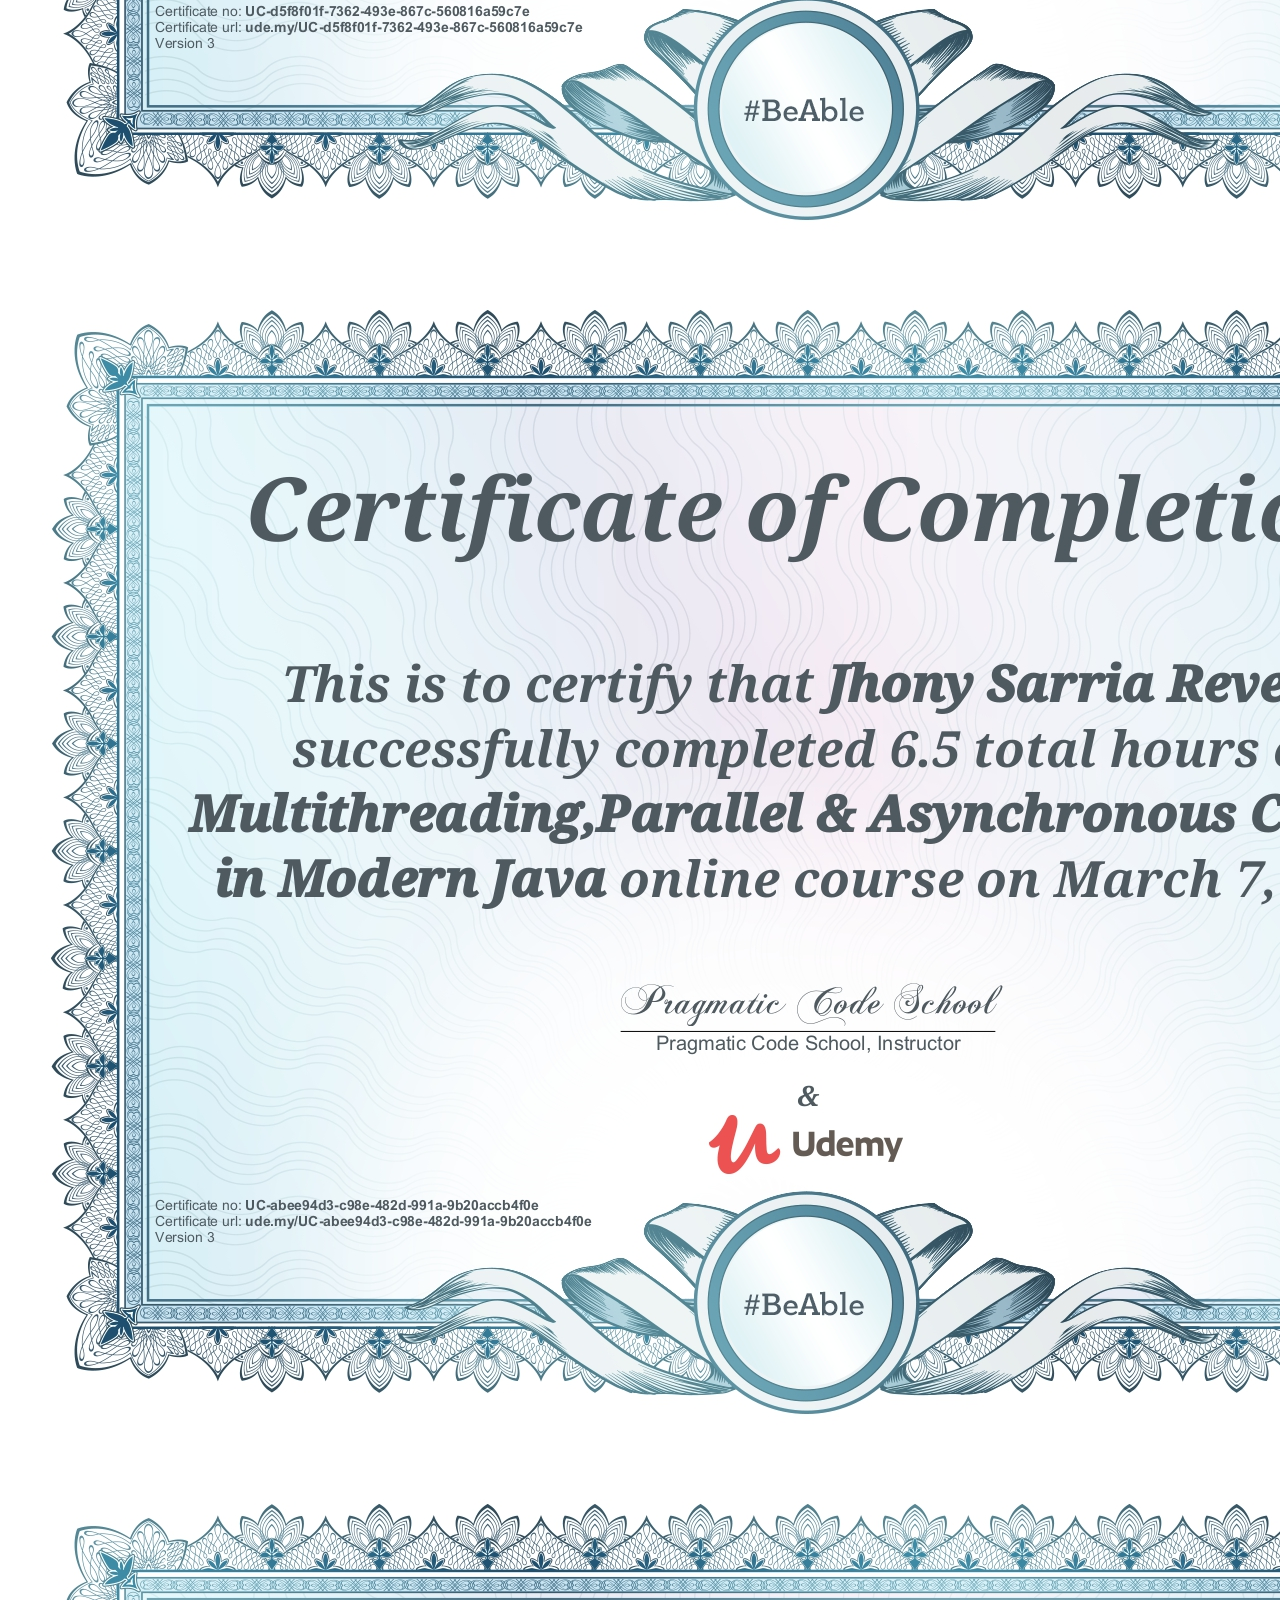
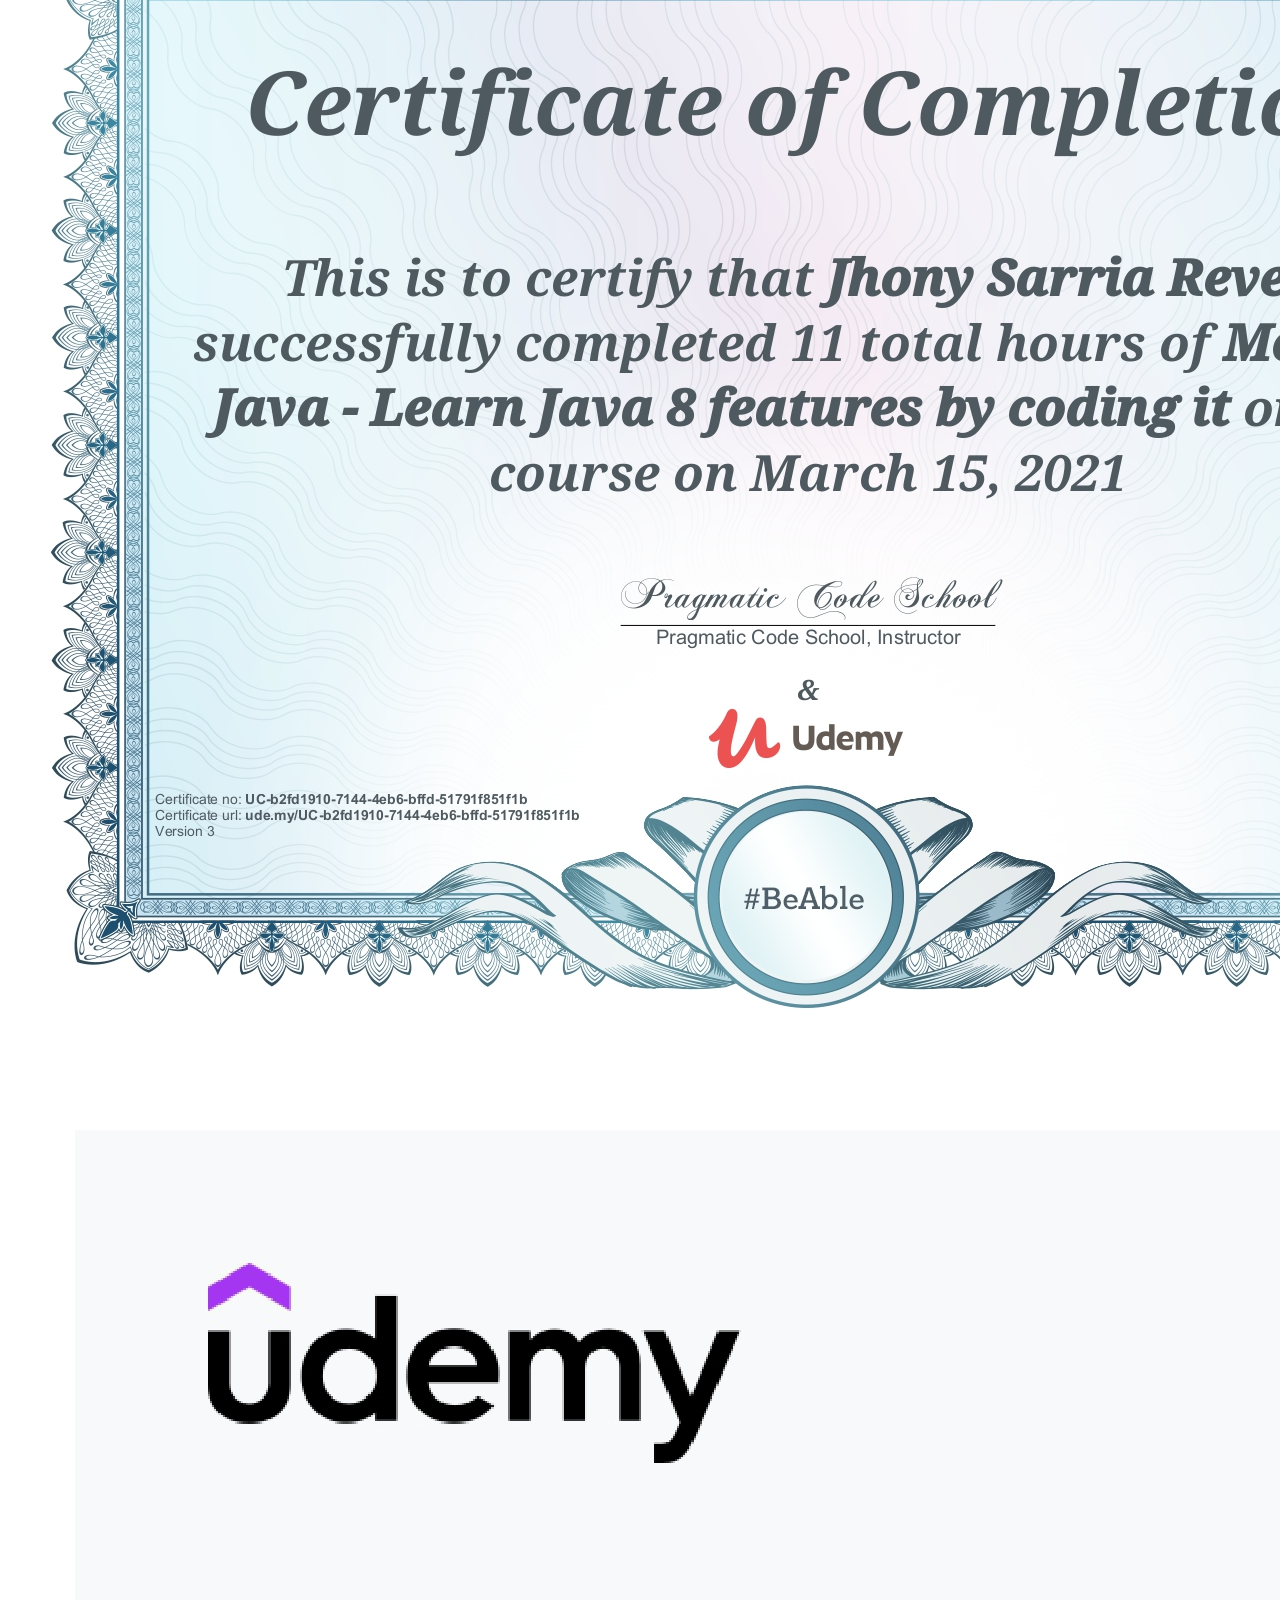
==== commit d56ef8f6: "update cursos" ====
--- a/portafolio-es/index.html
+++ b/portafolio-es/index.html
@@ -83,7 +83,7 @@
             <div class="contenedor contenedor-sobre-mi">
                 <h2 class="titulo" id="sobre-mi">Sobre mí</h2>
                 <div class="texto">
-                    <p class="direccion"><span class="dir">C: portafolio/jsarria</span></p>
+                    <p class="direccion"><span class="dir">C: portafolio/jsarria <a href="cv/index.html">Ver Curriculum</a></span></p>
                     <p class="descripcion">
                         $
                         <span id="tagline">
@@ -107,8 +107,6 @@
                             Desarrollo, Pruebas, Soporte y Mantenimiento ).
                             <br><br>
                             Gracias a eso soy el indicado, Si buscas construir una aplicacion de calidad
-                            <br><br>
-                            Quieres saber mas sobre mi da click <a href="cv/index.html">aqui</a>
                             <del></del></span><del id="pow-trigger"></del>
                     </p>
                 </div>
@@ -760,6 +758,15 @@
                 <a href="img/certificados/udemyStream.jpg" data-lightbox="certificado"
                 data-title="Modern Java - Learn Java 8 features by coding it"><img
                     src="img/certificados/udemyStream.jpg" alt=""></a>
+               <a href="https://udemy-certificate.s3.amazonaws.com/image/UC-ebe0ee2d-b08a-416f-be39-80f51b65de89.jpg?v=1679016057000" data-lightbox="certificado"
+                    data-title="Certificado - Certificación Profesional Desarrollador Java 11 y 17 "><img
+                        src="https://udemy-certificate.s3.amazonaws.com/image/UC-ebe0ee2d-b08a-416f-be39-80f51b65de89.jpg?v=1679016057000" alt=""></a>
+                <a href="img/certificados/cleanCode.jpg" data-lightbox="certificado"
+                data-title="Clean Code"><img
+                    src="img/certificados/cleanCode.jpg" alt=""></a>
+                <a href="img/certificados/springFramework5.jpg" data-lightbox="certificado"
+                data-title="Spring Framework & Spring Boot desde cero a experto"><img
+                    src="img/certificados/springFramework5.jpg" alt=""></a>
         </section>
     </main>
 
@@ -784,4 +791,4 @@
     <script src="https://cdn.jsdelivr.net/npm/baffle@0.3.6/dist/baffle.min.js"></script>
 </body>
 
-</html>+</html>
